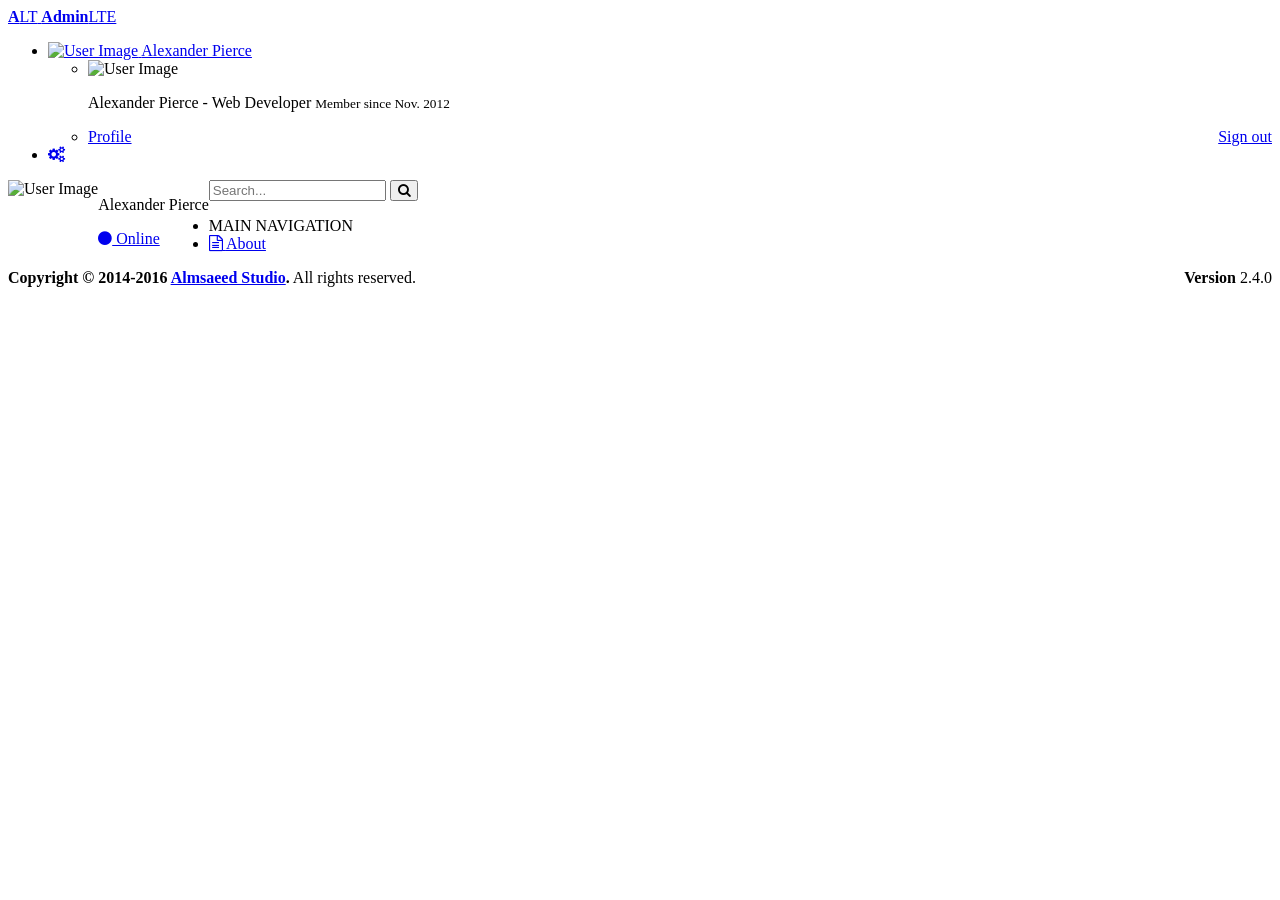
==== index.html @ 65853cda "first" ====
<!DOCTYPE html>
<html ng-app="scotchApp">
  <head>
    <meta charset="utf-8">
    <meta http-equiv="X-UA-Compatible" content="IE=edge,chrome=1">
    <meta name="viewport" content="width=device-width, initial-scale=1.0, maximum-scale=1.0">
    <base href="/spa/" />
    <!-- <link rel="stylesheet" href="//netdna.bootstrapcdn.com/bootstrap/3.0.0/css/bootstrap.min.css" /> -->
    <!-- <link rel="stylesheet" href="//netdna.bootstrapcdn.com/font-awesome/4.0.0/css/font-awesome.css" /> -->
    <!-- lte -->
    <link href="assets/lte/bootstrap/css/bootstrap.min.css" rel="stylesheet" type="text/css" />
    <link href="http://cdnjs.cloudflare.com/ajax/libs/font-awesome/4.5.0/css/font-awesome.min.css" rel="stylesheet" type="text/css" />
    <link href="https://cdnjs.cloudflare.com/ajax/libs/select2/4.0.3/css/select2.min.css" rel="stylesheet" />
    <!-- Ionicons -->
    <link href="http://cdnjs.cloudflare.com/ajax/libs/ionicons/2.0.1/css/ionicons.min.css" rel="stylesheet" type="text/css" />
    <link href="assets/lte/dist/css/lte.min.css" rel="stylesheet" type="text/css" />
    <link href="assets/lte/dist/css/skins/_all-skins.min.css" rel="stylesheet" type="text/css" />
    <link rel="stylesheet" href="assets/lte/plugins/datatables/dataTables.bootstrap.css">
    <link href="assets/lte/plugins/datepicker/datepicker3.css" rel="stylesheet" type="text/css" />
    <link href="assets/lte/plugins/daterangepicker/daterangepicker.css" rel="stylesheet" type="text/css" />
    <link rel="stylesheet" href="assets/lte/plugins/datepicker/datepicker3.css">
    <link href="assets/lte/plugins/pace/pace.css" rel="stylesheet" type="text/css" />
    <script src="https://ajax.googleapis.com/ajax/libs/angularjs/1.2.25/angular.min.js"></script>
    <script src="//ajax.googleapis.com/ajax/libs/angularjs/1.2.25/angular-route.js"></script>
    <script type="text/javascript" src="assets/ng/oclazyload/ocLazyLoad.min.js"></script>
    <script type="text/javascript" src="assets/ng/ngstorage/ngStorage.min.js"></script>
    <script src="script.js"></script>
    <!-- lte -->
    <script src="assets/lte/plugins/jQuery/jQuery-2.2.3.min.js"></script>
    <script src="assets/lte/dist/js/demo.js"></script>
    <script src="assets/lte/plugins/notify/bootstrap-notify.js"></script>
    <script src="assets/lte/bootstrap/js/bootstrap.min.js" type="text/javascript"></script>
    <script src="assets/lte/dist/js/app.min.js" type="text/javascript"></script>
    <script src="assets/lte/plugins/datatables/jquery.dataTables.min.js"></script>
    <script src="assets/lte/plugins/datatables/dataTables.bootstrap.min.js"></script>
    <script src="assets/lte/plugins/select2/select2.full.min.js"></script>
    <script src="assets/lte/plugins/ajaxupload/jquery.ajaxfileupload.js">
    </script>
    <script src="assets/lte/plugins/select2/select2.full.min.js"></script>
    <script src="assets/lte/plugins/datepicker/bootstrap-datepicker.js"></script>
    <script src="assets/lte/plugins/ckeditor/ckeditor.js"></script>
    <!-- <script src="assets/lte/plugins/pace/pace.js"></script> -->
    
  </head>
  <body ng-controller="mainController" class="hold-transition skin-green sidebar-mini">
    <div class="wrapper">
      <header class="main-header">
        <!-- Logo -->
        <a href="index2.html" class="logo">
          <span class="logo-mini"><b>A</b>LT</span>
          <span class="logo-lg"><b>Admin</b>LTE</span>
        </a>
        <nav class="navbar navbar-static-top">
          <a href="#" class="sidebar-toggle" data-toggle="push-menu" role="button">
            <span class="sr-only">Toggle navigation</span>
          </a>
          <div class="navbar-custom-menu">
            <ul class="nav navbar-nav">
              <li class="dropdown user user-menu">
                <a href="#" class="dropdown-toggle" data-toggle="dropdown">
                  <img src="assets/lte/dist/img/user2-160x160.jpg" class="user-image" alt="User Image">
                  <span class="hidden-xs">Alexander Pierce</span>
                </a>
                <ul class="dropdown-menu">
                  <li class="user-header">
                    <img src="assets/lte/dist/img/user2-160x160.jpg" class="img-circle" alt="User Image">
                    <p>
                      Alexander Pierce - Web Developer
                      <small>Member since Nov. 2012</small>
                    </p>
                  </li>
                  <li class="user-footer">
                    <div class="pull-left">
                      <a href="#" class="btn btn-default btn-flat">Profile</a>
                    </div>
                    <div class="pull-right">
                      <a href="#" class="btn btn-default btn-flat">Sign out</a>
                    </div>
                  </li>
                </ul>
              </li>
              <li>
                <a href="#" data-toggle="control-sidebar"><i class="fa fa-gears"></i></a>
              </li>
            </ul>
          </div>
        </nav>
      </header>
      <aside class="main-sidebar">
        <section class="sidebar">
          <div class="user-panel">
            <div class="pull-left image">
              <img src="assets/lte/dist/img/user2-160x160.jpg" class="img-circle" alt="User Image">
            </div>
            <div class="pull-left info">
              <p>Alexander Pierce</p>
              <a href="#"><i class="fa fa-circle text-success"></i> Online</a>
            </div>
          </div>
          <!-- search form -->
          <form action="#" method="get" class="sidebar-form">
            <div class="input-group">
              <input type="text" name="q" class="form-control" placeholder="Search...">
              <span class="input-group-btn">
                <button type="submit" name="search" id="search-btn" class="btn btn-flat"><i class="fa fa-search"></i>
                </button>
              </span>
            </div>
          </form>
          <ul class="sidebar-menu" data-widget="tree">
            <li class="header">MAIN NAVIGATION</li>
            <li class="treeview artikel">
              <a href="#/about">
                <i class="fa fa-file-text-o about "></i> <span>About</span>
              </a>
            </li>
          </ul>
        </section>
        <!-- /.sidebar -->
      </aside>
      <!-- MAIN CONTENT AND INJECTED VIEWS -->
      <div id="main">
        <!-- angular templating -->
        <!-- this is where content will be injected -->
        <div ng-view></div>
      </div>

      <footer class="main-footer">
        <div class="pull-right hidden-xs">
          <b>Version</b> 2.4.0
        </div>
        <strong>Copyright &copy; 2014-2016 <a href="https://adminlte.io">Almsaeed Studio</a>.</strong> All rights
        reserved.
      </footer>
      <!-- Control Sidebar -->
      <div class="control-sidebar-bg"></div>
    </div>
  </body>
</html>
---- assets/lte/dist/css/lte.min.css ----
@import url(https://fonts.googleapis.com/css?family=Source+Sans+Pro:300,400,600,700,300italic,400italic,600italic);/*!
 *   AdminLTE v2.3.8
 *   Author: Almsaeed Studio
 *	 Website: Almsaeed Studio <http://almsaeedstudio.com>
 *   License: Open source - MIT
 *           Please visit http://opensource.org/licenses/MIT for more information
!*/html,body{height:100%}.layout-boxed html,.layout-boxed body{height:100%}body{font-family:'Source Sans Pro','Helvetica Neue',Helvetica,Arial,sans-serif;font-weight:400;overflow-x:hidden;overflow-y:auto}.wrapper{height:100%;position:relative;overflow-x:hidden;overflow-y:auto}.wrapper:before,.wrapper:after{content:" ";display:table}.wrapper:after{clear:both}.layout-boxed .wrapper{max-width:1250px;margin:0 auto;min-height:100%;box-shadow:0 0 8px rgba(0,0,0,0.5);position:relative}.layout-boxed{background:url('../img/boxed-bg.jpg') repeat fixed}.content-wrapper,.right-side,.main-footer{-webkit-transition:-webkit-transform .3s ease-in-out,margin .3s ease-in-out;-moz-transition:-moz-transform .3s ease-in-out,margin .3s ease-in-out;-o-transition:-o-transform .3s ease-in-out,margin .3s ease-in-out;transition:transform .3s ease-in-out,margin .3s ease-in-out;margin-left:230px;z-index:820}.layout-top-nav .content-wrapper,.layout-top-nav .right-side,.layout-top-nav .main-footer{margin-left:0}@media (max-width:767px){.content-wrapper,.right-side,.main-footer{margin-left:0}}@media (min-width:768px){.sidebar-collapse .content-wrapper,.sidebar-collapse .right-side,.sidebar-collapse .main-footer{margin-left:0}}@media (max-width:767px){.sidebar-open .content-wrapper,.sidebar-open .right-side,.sidebar-open .main-footer{-webkit-transform:translate(230px, 0);-ms-transform:translate(230px, 0);-o-transform:translate(230px, 0);transform:translate(230px, 0)}}.content-wrapper,.right-side{min-height:100%;background-color:#ecf0f5;z-index:800}.main-footer{background:#fff;padding:15px;color:#444;border-top:1px solid #d2d6de}.fixed .main-header,.fixed .main-sidebar,.fixed .left-side{position:fixed}.fixed .main-header{top:0;right:0;left:0}.fixed .content-wrapper,.fixed .right-side{padding-top:50px}@media (max-width:767px){.fixed .content-wrapper,.fixed .right-side{padding-top:100px}}.fixed.layout-boxed .wrapper{max-width:100%}body.hold-transition .content-wrapper,body.hold-transition .right-side,body.hold-transition .main-footer,body.hold-transition .main-sidebar,body.hold-transition .left-side,body.hold-transition .main-header .navbar,body.hold-transition .main-header .logo{-webkit-transition:none;-o-transition:none;transition:none}.content{min-height:250px;padding:15px;margin-right:auto;margin-left:auto;padding-left:15px;padding-right:15px}h1,h2,h3,h4,h5,h6,.h1,.h2,.h3,.h4,.h5,.h6{font-family:'Source Sans Pro',sans-serif}a{color:#3c8dbc}a:hover,a:active,a:focus{outline:none;text-decoration:none;color:#72afd2}.page-header{margin:10px 0 20px 0;font-size:22px}.page-header>small{color:#666;display:block;margin-top:5px}.main-header{position:relative;max-height:100px;z-index:1030}.main-header .navbar{-webkit-transition:margin-left .3s ease-in-out;-o-transition:margin-left .3s ease-in-out;transition:margin-left .3s ease-in-out;margin-bottom:0;margin-left:230px;border:none;min-height:50px;border-radius:0}.layout-top-nav .main-header .navbar{margin-left:0}.main-header #navbar-search-input.form-control{background:rgba(255,255,255,0.2);border-color:transparent}.main-header #navbar-search-input.form-control:focus,.main-header #navbar-search-input.form-control:active{border-color:rgba(0,0,0,0.1);background:rgba(255,255,255,0.9)}.main-header #navbar-search-input.form-control::-moz-placeholder{color:#ccc;opacity:1}.main-header #navbar-search-input.form-control:-ms-input-placeholder{color:#ccc}.main-header #navbar-search-input.form-control::-webkit-input-placeholder{color:#ccc}.main-header .navbar-custom-menu,.main-header .navbar-right{float:right}@media (max-width:991px){.main-header .navbar-custom-menu a,.main-header .navbar-right a{color:inherit;background:transparent}}@media (max-width:767px){.main-header .navbar-right{float:none}.navbar-collapse .main-header .navbar-right{margin:7.5px -15px}.main-header .navbar-right>li{color:inherit;border:0}}.main-header .sidebar-toggle{float:left;background-color:transparent;background-image:none;padding:15px 15px;font-family:fontAwesome}.main-header .sidebar-toggle:before{content:"\f0c9"}.main-header .sidebar-toggle:hover{color:#fff}.main-header .sidebar-toggle:focus,.main-header .sidebar-toggle:active{background:transparent}.main-header .sidebar-toggle .icon-bar{display:none}.main-header .navbar .nav>li.user>a>.fa,.main-header .navbar .nav>li.user>a>.glyphicon,.main-header .navbar .nav>li.user>a>.ion{margin-right:5px}.main-header .navbar .nav>li>a>.label{position:absolute;top:9px;right:7px;text-align:center;font-size:9px;padding:2px 3px;line-height:.9}.main-header .logo{-webkit-transition:width .3s ease-in-out;-o-transition:width .3s ease-in-out;transition:width .3s ease-in-out;display:block;float:left;height:50px;font-size:20px;line-height:50px;text-align:center;width:230px;font-family:"Helvetica Neue",Helvetica,Arial,sans-serif;padding:0 15px;font-weight:300;overflow:hidden}.main-header .logo .logo-lg{display:block}.main-header .logo .logo-mini{display:none}.main-header .navbar-brand{color:#fff}.content-header{position:relative;padding:15px 15px 0 15px}.content-header>h1{margin:0;font-size:24px}.content-header>h1>small{font-size:15px;display:inline-block;padding-left:4px;font-weight:300}.content-header>.breadcrumb{float:right;background:transparent;margin-top:0;margin-bottom:0;font-size:12px;padding:7px 5px;position:absolute;top:15px;right:10px;border-radius:2px}.content-header>.breadcrumb>li>a{color:#444;text-decoration:none;display:inline-block}.content-header>.breadcrumb>li>a>.fa,.content-header>.breadcrumb>li>a>.glyphicon,.content-header>.breadcrumb>li>a>.ion{margin-right:5px}.content-header>.breadcrumb>li+li:before{content:'>\00a0'}@media (max-width:991px){.content-header>.breadcrumb{position:relative;margin-top:5px;top:0;right:0;float:none;background:#d2d6de;padding-left:10px}.content-header>.breadcrumb li:before{color:#97a0b3}}.navbar-toggle{color:#fff;border:0;margin:0;padding:15px 15px}@media (max-width:991px){.navbar-custom-menu .navbar-nav>li{float:left}.navbar-custom-menu .navbar-nav{margin:0;float:left}.navbar-custom-menu .navbar-nav>li>a{padding-top:15px;padding-bottom:15px;line-height:20px}}@media (max-width:767px){.main-header{position:relative}.main-header .logo,.main-header .navbar{width:100%;float:none}.main-header .navbar{margin:0}.main-header .navbar-custom-menu{float:right}}@media (max-width:991px){.navbar-collapse.pull-left{float:none !important}.navbar-collapse.pull-left+.navbar-custom-menu{display:block;position:absolute;top:0;right:40px}}.main-sidebar,.left-side{position:absolute;top:0;left:0;padding-top:50px;min-height:100%;width:230px;z-index:810;-webkit-transition:-webkit-transform .3s ease-in-out,width .3s ease-in-out;-moz-transition:-moz-transform .3s ease-in-out,width .3s ease-in-out;-o-transition:-o-transform .3s ease-in-out,width .3s ease-in-out;transition:transform .3s ease-in-out,width .3s ease-in-out}@media (max-width:767px){.main-sidebar,.left-side{padding-top:100px}}@media (max-width:767px){.main-sidebar,.left-side{-webkit-transform:translate(-230px, 0);-ms-transform:translate(-230px, 0);-o-transform:translate(-230px, 0);transform:translate(-230px, 0)}}@media (min-width:768px){.sidebar-collapse .main-sidebar,.sidebar-collapse .left-side{-webkit-transform:translate(-230px, 0);-ms-transform:translate(-230px, 0);-o-transform:translate(-230px, 0);transform:translate(-230px, 0)}}@media (max-width:767px){.sidebar-open .main-sidebar,.sidebar-open .left-side{-webkit-transform:translate(0, 0);-ms-transform:translate(0, 0);-o-transform:translate(0, 0);transform:translate(0, 0)}}.sidebar{padding-bottom:10px}.sidebar-form input:focus{border-color:transparent}.user-panel{position:relative;width:100%;padding:10px;overflow:hidden}.user-panel:before,.user-panel:after{content:" ";display:table}.user-panel:after{clear:both}.user-panel>.image>img{width:100%;max-width:45px;height:auto}.user-panel>.info{padding:5px 5px 5px 15px;line-height:1;position:absolute;left:55px}.user-panel>.info>p{font-weight:600;margin-bottom:9px}.user-panel>.info>a{text-decoration:none;padding-right:5px;margin-top:3px;font-size:11px}.user-panel>.info>a>.fa,.user-panel>.info>a>.ion,.user-panel>.info>a>.glyphicon{margin-right:3px}.sidebar-menu{list-style:none;margin:0;padding:0}.sidebar-menu>li{position:relative;margin:0;padding:0}.sidebar-menu>li>a{padding:12px 5px 12px 15px;display:block}.sidebar-menu>li>a>.fa,.sidebar-menu>li>a>.glyphicon,.sidebar-menu>li>a>.ion{width:20px}.sidebar-menu>li .label,.sidebar-menu>li .badge{margin-right:5px}.sidebar-menu>li .badge{margin-top:3px}.sidebar-menu li.header{padding:10px 25px 10px 15px;font-size:12px}.sidebar-menu li>a>.fa-angle-left,.sidebar-menu li>a>.pull-right-container>.fa-angle-left{width:auto;height:auto;padding:0;margin-right:10px}.sidebar-menu li>a>.fa-angle-left{position:absolute;top:50%;right:10px;margin-top:-8px}.sidebar-menu li.active>a>.fa-angle-left,.sidebar-menu li.active>a>.pull-right-container>.fa-angle-left{-webkit-transform:rotate(-90deg);-ms-transform:rotate(-90deg);-o-transform:rotate(-90deg);transform:rotate(-90deg)}.sidebar-menu li.active>.treeview-menu{display:block}.sidebar-menu .treeview-menu{display:none;list-style:none;padding:0;margin:0;padding-left:5px}.sidebar-menu .treeview-menu .treeview-menu{padding-left:20px}.sidebar-menu .treeview-menu>li{margin:0}.sidebar-menu .treeview-menu>li>a{padding:5px 5px 5px 15px;display:block;font-size:14px}.sidebar-menu .treeview-menu>li>a>.fa,.sidebar-menu .treeview-menu>li>a>.glyphicon,.sidebar-menu .treeview-menu>li>a>.ion{width:20px}.sidebar-menu .treeview-menu>li>a>.pull-right-container>.fa-angle-left,.sidebar-menu .treeview-menu>li>a>.pull-right-container>.fa-angle-down,.sidebar-menu .treeview-menu>li>a>.fa-angle-left,.sidebar-menu .treeview-menu>li>a>.fa-angle-down{width:auto}@media (min-width:768px){.sidebar-mini.sidebar-collapse .content-wrapper,.sidebar-mini.sidebar-collapse .right-side,.sidebar-mini.sidebar-collapse .main-footer{margin-left:50px !important;z-index:840}.sidebar-mini.sidebar-collapse .main-sidebar{-webkit-transform:translate(0, 0);-ms-transform:translate(0, 0);-o-transform:translate(0, 0);transform:translate(0, 0);width:50px !important;z-index:850}.sidebar-mini.sidebar-collapse .sidebar-menu>li{position:relative}.sidebar-mini.sidebar-collapse .sidebar-menu>li>a{margin-right:0}.sidebar-mini.sidebar-collapse .sidebar-menu>li>a>span{border-top-right-radius:4px}.sidebar-mini.sidebar-collapse .sidebar-menu>li:not(.treeview)>a>span{border-bottom-right-radius:4px}.sidebar-mini.sidebar-collapse .sidebar-menu>li>.treeview-menu{padding-top:5px;padding-bottom:5px;border-bottom-right-radius:4px}.sidebar-mini.sidebar-collapse .sidebar-menu>li:hover>a>span:not(.pull-right),.sidebar-mini.sidebar-collapse .sidebar-menu>li:hover>.treeview-menu{display:block !important;position:absolute;width:180px;left:50px}.sidebar-mini.sidebar-collapse .sidebar-menu>li:hover>a>span{top:0;margin-left:-3px;padding:12px 5px 12px 20px;background-color:inherit}.sidebar-mini.sidebar-collapse .sidebar-menu>li:hover>a>.pull-right-container{position:relative!important;float:right;width:auto!important;left:180px !important;top:-22px !important;z-index:900}.sidebar-mini.sidebar-collapse .sidebar-menu>li:hover>a>.pull-right-container>.label:not(:first-of-type){display:none}.sidebar-mini.sidebar-collapse .sidebar-menu>li:hover>.treeview-menu{top:44px;margin-left:0}.sidebar-mini.sidebar-collapse .main-sidebar .user-panel>.info,.sidebar-mini.sidebar-collapse .sidebar-form,.sidebar-mini.sidebar-collapse .sidebar-menu>li>a>span,.sidebar-mini.sidebar-collapse .sidebar-menu>li>.treeview-menu,.sidebar-mini.sidebar-collapse .sidebar-menu>li>a>.pull-right,.sidebar-mini.sidebar-collapse .sidebar-menu li.header{display:none !important;-webkit-transform:translateZ(0)}.sidebar-mini.sidebar-collapse .main-header .logo{width:50px}.sidebar-mini.sidebar-collapse .main-header .logo>.logo-mini{display:block;margin-left:-15px;margin-right:-15px;font-size:18px}.sidebar-mini.sidebar-collapse .main-header .logo>.logo-lg{display:none}.sidebar-mini.sidebar-collapse .main-header .navbar{margin-left:50px}}.sidebar-menu,.main-sidebar .user-panel,.sidebar-menu>li.header{white-space:nowrap;overflow:hidden}.sidebar-menu:hover{overflow:visible}.sidebar-form,.sidebar-menu>li.header{overflow:hidden;text-overflow:clip}.sidebar-menu li>a{position:relative}.sidebar-menu li>a>.pull-right-container{position:absolute;right:10px;top:50%;margin-top:-7px}.control-sidebar-bg{position:fixed;z-index:1000;bottom:0}.control-sidebar-bg,.control-sidebar{top:0;right:-230px;width:230px;-webkit-transition:right .3s ease-in-out;-o-transition:right .3s ease-in-out;transition:right .3s ease-in-out}.control-sidebar{position:absolute;padding-top:50px;z-index:1010}@media (max-width:768px){.control-sidebar{padding-top:100px}}.control-sidebar>.tab-content{padding:10px 15px}.control-sidebar.control-sidebar-open,.control-sidebar.control-sidebar-open+.control-sidebar-bg{right:0}.control-sidebar-open .control-sidebar-bg,.control-sidebar-open .control-sidebar{right:0}@media (min-width:768px){.control-sidebar-open .content-wrapper,.control-sidebar-open .right-side,.control-sidebar-open .main-footer{margin-right:230px}}.nav-tabs.control-sidebar-tabs>li:first-of-type>a,.nav-tabs.control-sidebar-tabs>li:first-of-type>a:hover,.nav-tabs.control-sidebar-tabs>li:first-of-type>a:focus{border-left-width:0}.nav-tabs.control-sidebar-tabs>li>a{border-radius:0}.nav-tabs.control-sidebar-tabs>li>a,.nav-tabs.control-sidebar-tabs>li>a:hover{border-top:none;border-right:none;border-left:1px solid transparent;border-bottom:1px solid transparent}.nav-tabs.control-sidebar-tabs>li>a .icon{font-size:16px}.nav-tabs.control-sidebar-tabs>li.active>a,.nav-tabs.control-sidebar-tabs>li.active>a:hover,.nav-tabs.control-sidebar-tabs>li.active>a:focus,.nav-tabs.control-sidebar-tabs>li.active>a:active{border-top:none;border-right:none;border-bottom:none}@media (max-width:768px){.nav-tabs.control-sidebar-tabs{display:table}.nav-tabs.control-sidebar-tabs>li{display:table-cell}}.control-sidebar-heading{font-weight:400;font-size:16px;padding:10px 0;margin-bottom:10px}.control-sidebar-subheading{display:block;font-weight:400;font-size:14px}.control-sidebar-menu{list-style:none;padding:0;margin:0 -15px}.control-sidebar-menu>li>a{display:block;padding:10px 15px}.control-sidebar-menu>li>a:before,.control-sidebar-menu>li>a:after{content:" ";display:table}.control-sidebar-menu>li>a:after{clear:both}.control-sidebar-menu>li>a>.control-sidebar-subheading{margin-top:0}.control-sidebar-menu .menu-icon{float:left;width:35px;height:35px;border-radius:50%;text-align:center;line-height:35px}.control-sidebar-menu .menu-info{margin-left:45px;margin-top:3px}.control-sidebar-menu .menu-info>.control-sidebar-subheading{margin:0}.control-sidebar-menu .menu-info>p{margin:0;font-size:11px}.control-sidebar-menu .progress{margin:0}.control-sidebar-dark{color:#b8c7ce}.control-sidebar-dark,.control-sidebar-dark+.control-sidebar-bg{background:#222d32}.control-sidebar-dark .nav-tabs.control-sidebar-tabs{border-bottom:#1c2529}.control-sidebar-dark .nav-tabs.control-sidebar-tabs>li>a{background:#181f23;color:#b8c7ce}.control-sidebar-dark .nav-tabs.control-sidebar-tabs>li>a,.control-sidebar-dark .nav-tabs.control-sidebar-tabs>li>a:hover,.control-sidebar-dark .nav-tabs.control-sidebar-tabs>li>a:focus{border-left-color:#141a1d;border-bottom-color:#141a1d}.control-sidebar-dark .nav-tabs.control-sidebar-tabs>li>a:hover,.control-sidebar-dark .nav-tabs.control-sidebar-tabs>li>a:focus,.control-sidebar-dark .nav-tabs.control-sidebar-tabs>li>a:active{background:#1c2529}.control-sidebar-dark .nav-tabs.control-sidebar-tabs>li>a:hover{color:#fff}.control-sidebar-dark .nav-tabs.control-sidebar-tabs>li.active>a,.control-sidebar-dark .nav-tabs.control-sidebar-tabs>li.active>a:hover,.control-sidebar-dark .nav-tabs.control-sidebar-tabs>li.active>a:focus,.control-sidebar-dark .nav-tabs.control-sidebar-tabs>li.active>a:active{background:#222d32;color:#fff}.control-sidebar-dark .control-sidebar-heading,.control-sidebar-dark .control-sidebar-subheading{color:#fff}.control-sidebar-dark .control-sidebar-menu>li>a:hover{background:#1e282c}.control-sidebar-dark .control-sidebar-menu>li>a .menu-info>p{color:#b8c7ce}.control-sidebar-light{color:#5e5e5e}.control-sidebar-light,.control-sidebar-light+.control-sidebar-bg{background:#f9fafc;border-left:1px solid #d2d6de}.control-sidebar-light .nav-tabs.control-sidebar-tabs{border-bottom:#d2d6de}.control-sidebar-light .nav-tabs.control-sidebar-tabs>li>a{background:#e8ecf4;color:#444}.control-sidebar-light .nav-tabs.control-sidebar-tabs>li>a,.control-sidebar-light .nav-tabs.control-sidebar-tabs>li>a:hover,.control-sidebar-light .nav-tabs.control-sidebar-tabs>li>a:focus{border-left-color:#d2d6de;border-bottom-color:#d2d6de}.control-sidebar-light .nav-tabs.control-sidebar-tabs>li>a:hover,.control-sidebar-light .nav-tabs.control-sidebar-tabs>li>a:focus,.control-sidebar-light .nav-tabs.control-sidebar-tabs>li>a:active{background:#eff1f7}.control-sidebar-light .nav-tabs.control-sidebar-tabs>li.active>a,.control-sidebar-light .nav-tabs.control-sidebar-tabs>li.active>a:hover,.control-sidebar-light .nav-tabs.control-sidebar-tabs>li.active>a:focus,.control-sidebar-light .nav-tabs.control-sidebar-tabs>li.active>a:active{background:#f9fafc;color:#111}.control-sidebar-light .control-sidebar-heading,.control-sidebar-light .control-sidebar-subheading{color:#111}.control-sidebar-light .control-sidebar-menu{margin-left:-14px}.control-sidebar-light .control-sidebar-menu>li>a:hover{background:#f4f4f5}.control-sidebar-light .control-sidebar-menu>li>a .menu-info>p{color:#5e5e5e}.dropdown-menu{box-shadow:none;border-color:#eee}.dropdown-menu>li>a{color:#777}.dropdown-menu>li>a>.glyphicon,.dropdown-menu>li>a>.fa,.dropdown-menu>li>a>.ion{margin-right:10px}.dropdown-menu>li>a:hover{background-color:#e1e3e9;color:#333}.dropdown-menu>.divider{background-color:#eee}.navbar-nav>.notifications-menu>.dropdown-menu,.navbar-nav>.messages-menu>.dropdown-menu,.navbar-nav>.tasks-menu>.dropdown-menu{width:280px;padding:0 0 0 0;margin:0;top:100%}.navbar-nav>.notifications-menu>.dropdown-menu>li,.navbar-nav>.messages-menu>.dropdown-menu>li,.navbar-nav>.tasks-menu>.dropdown-menu>li{position:relative}.navbar-nav>.notifications-menu>.dropdown-menu>li.header,.navbar-nav>.messages-menu>.dropdown-menu>li.header,.navbar-nav>.tasks-menu>.dropdown-menu>li.header{border-top-left-radius:4px;border-top-right-radius:4px;border-bottom-right-radius:0;border-bottom-left-radius:0;background-color:#ffffff;padding:7px 10px;border-bottom:1px solid #f4f4f4;color:#444444;font-size:14px}.navbar-nav>.notifications-menu>.dropdown-menu>li.footer>a,.navbar-nav>.messages-menu>.dropdown-menu>li.footer>a,.navbar-nav>.tasks-menu>.dropdown-menu>li.footer>a{border-top-left-radius:0;border-top-right-radius:0;border-bottom-right-radius:4px;border-bottom-left-radius:4px;font-size:12px;background-color:#fff;padding:7px 10px;border-bottom:1px solid #eeeeee;color:#444 !important;text-align:center}@media (max-width:991px){.navbar-nav>.notifications-menu>.dropdown-menu>li.footer>a,.navbar-nav>.messages-menu>.dropdown-menu>li.footer>a,.navbar-nav>.tasks-menu>.dropdown-menu>li.footer>a{background:#fff !important;color:#444 !important}}.navbar-nav>.notifications-menu>.dropdown-menu>li.footer>a:hover,.navbar-nav>.messages-menu>.dropdown-menu>li.footer>a:hover,.navbar-nav>.tasks-menu>.dropdown-menu>li.footer>a:hover{text-decoration:none;font-weight:normal}.navbar-nav>.notifications-menu>.dropdown-menu>li .menu,.navbar-nav>.messages-menu>.dropdown-menu>li .menu,.navbar-nav>.tasks-menu>.dropdown-menu>li .menu{max-height:200px;margin:0;padding:0;list-style:none;overflow-x:hidden}.navbar-nav>.notifications-menu>.dropdown-menu>li .menu>li>a,.navbar-nav>.messages-menu>.dropdown-menu>li .menu>li>a,.navbar-nav>.tasks-menu>.dropdown-menu>li .menu>li>a{display:block;white-space:nowrap;border-bottom:1px solid #f4f4f4}.navbar-nav>.notifications-menu>.dropdown-menu>li .menu>li>a:hover,.navbar-nav>.messages-menu>.dropdown-menu>li .menu>li>a:hover,.navbar-nav>.tasks-menu>.dropdown-menu>li .menu>li>a:hover{background:#f4f4f4;text-decoration:none}.navbar-nav>.notifications-menu>.dropdown-menu>li .menu>li>a{color:#444444;overflow:hidden;text-overflow:ellipsis;padding:10px}.navbar-nav>.notifications-menu>.dropdown-menu>li .menu>li>a>.glyphicon,.navbar-nav>.notifications-menu>.dropdown-menu>li .menu>li>a>.fa,.navbar-nav>.notifications-menu>.dropdown-menu>li .menu>li>a>.ion{width:20px}.navbar-nav>.messages-menu>.dropdown-menu>li .menu>li>a{margin:0;padding:10px 10px}.navbar-nav>.messages-menu>.dropdown-menu>li .menu>li>a>div>img{margin:auto 10px auto auto;width:40px;height:40px}.navbar-nav>.messages-menu>.dropdown-menu>li .menu>li>a>h4{padding:0;margin:0 0 0 45px;color:#444444;font-size:15px;position:relative}.navbar-nav>.messages-menu>.dropdown-menu>li .menu>li>a>h4>small{color:#999999;font-size:10px;position:absolute;top:0;right:0}.navbar-nav>.messages-menu>.dropdown-menu>li .menu>li>a>p{margin:0 0 0 45px;font-size:12px;color:#888888}.navbar-nav>.messages-menu>.dropdown-menu>li .menu>li>a:before,.navbar-nav>.messages-menu>.dropdown-menu>li .menu>li>a:after{content:" ";display:table}.navbar-nav>.messages-menu>.dropdown-menu>li .menu>li>a:after{clear:both}.navbar-nav>.tasks-menu>.dropdown-menu>li .menu>li>a{padding:10px}.navbar-nav>.tasks-menu>.dropdown-menu>li .menu>li>a>h3{font-size:14px;padding:0;margin:0 0 10px 0;color:#666666}.navbar-nav>.tasks-menu>.dropdown-menu>li .menu>li>a>.progress{padding:0;margin:0}.navbar-nav>.user-menu>.dropdown-menu{border-top-right-radius:0;border-top-left-radius:0;padding:1px 0 0 0;border-top-width:0;width:280px}.navbar-nav>.user-menu>.dropdown-menu,.navbar-nav>.user-menu>.dropdown-menu>.user-body{border-bottom-right-radius:4px;border-bottom-left-radius:4px}.navbar-nav>.user-menu>.dropdown-menu>li.user-header{height:175px;padding:10px;text-align:center}.navbar-nav>.user-menu>.dropdown-menu>li.user-header>img{z-index:5;height:90px;width:90px;border:3px solid;border-color:transparent;border-color:rgba(255,255,255,0.2)}.navbar-nav>.user-menu>.dropdown-menu>li.user-header>p{z-index:5;color:#fff;color:rgba(255,255,255,0.8);font-size:17px;margin-top:10px}.navbar-nav>.user-menu>.dropdown-menu>li.user-header>p>small{display:block;font-size:12px}.navbar-nav>.user-menu>.dropdown-menu>.user-body{padding:15px;border-bottom:1px solid #f4f4f4;border-top:1px solid #dddddd}.navbar-nav>.user-menu>.dropdown-menu>.user-body:before,.navbar-nav>.user-menu>.dropdown-menu>.user-body:after{content:" ";display:table}.navbar-nav>.user-menu>.dropdown-menu>.user-body:after{clear:both}.navbar-nav>.user-menu>.dropdown-menu>.user-body a{color:#444 !important}@media (max-width:991px){.navbar-nav>.user-menu>.dropdown-menu>.user-body a{background:#fff !important;color:#444 !important}}.navbar-nav>.user-menu>.dropdown-menu>.user-footer{background-color:#f9f9f9;padding:10px}.navbar-nav>.user-menu>.dropdown-menu>.user-footer:before,.navbar-nav>.user-menu>.dropdown-menu>.user-footer:after{content:" ";display:table}.navbar-nav>.user-menu>.dropdown-menu>.user-footer:after{clear:both}.navbar-nav>.user-menu>.dropdown-menu>.user-footer .btn-default{color:#666666}@media (max-width:991px){.navbar-nav>.user-menu>.dropdown-menu>.user-footer .btn-default:hover{background-color:#f9f9f9}}.navbar-nav>.user-menu .user-image{float:left;width:25px;height:25px;border-radius:50%;margin-right:10px;margin-top:-2px}@media (max-width:767px){.navbar-nav>.user-menu .user-image{float:none;margin-right:0;margin-top:-8px;line-height:10px}}.open:not(.dropup)>.animated-dropdown-menu{backface-visibility:visible !important;-webkit-animation:flipInX .7s both;-o-animation:flipInX .7s both;animation:flipInX .7s both}@keyframes flipInX{0%{transform:perspective(400px) rotate3d(1, 0, 0, 90deg);transition-timing-function:ease-in;opacity:0}40%{transform:perspective(400px) rotate3d(1, 0, 0, -20deg);transition-timing-function:ease-in}60%{transform:perspective(400px) rotate3d(1, 0, 0, 10deg);opacity:1}80%{transform:perspective(400px) rotate3d(1, 0, 0, -5deg)}100%{transform:perspective(400px)}}@-webkit-keyframes flipInX{0%{-webkit-transform:perspective(400px) rotate3d(1, 0, 0, 90deg);-webkit-transition-timing-function:ease-in;opacity:0}40%{-webkit-transform:perspective(400px) rotate3d(1, 0, 0, -20deg);-webkit-transition-timing-function:ease-in}60%{-webkit-transform:perspective(400px) rotate3d(1, 0, 0, 10deg);opacity:1}80%{-webkit-transform:perspective(400px) rotate3d(1, 0, 0, -5deg)}100%{-webkit-transform:perspective(400px)}}.navbar-custom-menu>.navbar-nav>li{position:relative}.navbar-custom-menu>.navbar-nav>li>.dropdown-menu{position:absolute;right:0;left:auto}@media (max-width:991px){.navbar-custom-menu>.navbar-nav{float:right}.navbar-custom-menu>.navbar-nav>li{position:static}.navbar-custom-menu>.navbar-nav>li>.dropdown-menu{position:absolute;right:5%;left:auto;border:1px solid #ddd;background:#fff}}.form-control{border-radius:0;box-shadow:none;border-color:#d2d6de}.form-control:focus{border-color:#3c8dbc;box-shadow:none}.form-control::-moz-placeholder,.form-control:-ms-input-placeholder,.form-control::-webkit-input-placeholder{color:#bbb;opacity:1}.form-control:not(select){-webkit-appearance:none;-moz-appearance:none;appearance:none}.form-group.has-success label{color:#00a65a}.form-group.has-success .form-control,.form-group.has-success .input-group-addon{border-color:#00a65a;box-shadow:none}.form-group.has-success .help-block{color:#00a65a}.form-group.has-warning label{color:#f39c12}.form-group.has-warning .form-control,.form-group.has-warning .input-group-addon{border-color:#f39c12;box-shadow:none}.form-group.has-warning .help-block{color:#f39c12}.form-group.has-error label{color:#dd4b39}.form-group.has-error .form-control,.form-group.has-error .input-group-addon{border-color:#dd4b39;box-shadow:none}.form-group.has-error .help-block{color:#dd4b39}.input-group .input-group-addon{border-radius:0;border-color:#d2d6de;background-color:#fff}.btn-group-vertical .btn.btn-flat:first-of-type,.btn-group-vertical .btn.btn-flat:last-of-type{border-radius:0}.icheck>label{padding-left:0}.form-control-feedback.fa{line-height:34px}.input-lg+.form-control-feedback.fa,.input-group-lg+.form-control-feedback.fa,.form-group-lg .form-control+.form-control-feedback.fa{line-height:46px}.input-sm+.form-control-feedback.fa,.input-group-sm+.form-control-feedback.fa,.form-group-sm .form-control+.form-control-feedback.fa{line-height:30px}.progress,.progress>.progress-bar{-webkit-box-shadow:none;box-shadow:none}.progress,.progress>.progress-bar,.progress .progress-bar,.progress>.progress-bar .progress-bar{border-radius:1px}.progress.sm,.progress-sm{height:10px}.progress.sm,.progress-sm,.progress.sm .progress-bar,.progress-sm .progress-bar{border-radius:1px}.progress.xs,.progress-xs{height:7px}.progress.xs,.progress-xs,.progress.xs .progress-bar,.progress-xs .progress-bar{border-radius:1px}.progress.xxs,.progress-xxs{height:3px}.progress.xxs,.progress-xxs,.progress.xxs .progress-bar,.progress-xxs .progress-bar{border-radius:1px}.progress.vertical{position:relative;width:30px;height:200px;display:inline-block;margin-right:10px}.progress.vertical>.progress-bar{width:100%;position:absolute;bottom:0}.progress.vertical.sm,.progress.vertical.progress-sm{width:20px}.progress.vertical.xs,.progress.vertical.progress-xs{width:10px}.progress.vertical.xxs,.progress.vertical.progress-xxs{width:3px}.progress-group .progress-text{font-weight:600}.progress-group .progress-number{float:right}.table tr>td .progress{margin:0}.progress-bar-light-blue,.progress-bar-primary{background-color:#3c8dbc}.progress-striped .progress-bar-light-blue,.progress-striped .progress-bar-primary{background-image:-webkit-linear-gradient(45deg, rgba(255,255,255,0.15) 25%, transparent 25%, transparent 50%, rgba(255,255,255,0.15) 50%, rgba(255,255,255,0.15) 75%, transparent 75%, transparent);background-image:-o-linear-gradient(45deg, rgba(255,255,255,0.15) 25%, transparent 25%, transparent 50%, rgba(255,255,255,0.15) 50%, rgba(255,255,255,0.15) 75%, transparent 75%, transparent);background-image:linear-gradient(45deg, rgba(255,255,255,0.15) 25%, transparent 25%, transparent 50%, rgba(255,255,255,0.15) 50%, rgba(255,255,255,0.15) 75%, transparent 75%, transparent)}.progress-bar-green,.progress-bar-success{background-color:#00a65a}.progress-striped .progress-bar-green,.progress-striped .progress-bar-success{background-image:-webkit-linear-gradient(45deg, rgba(255,255,255,0.15) 25%, transparent 25%, transparent 50%, rgba(255,255,255,0.15) 50%, rgba(255,255,255,0.15) 75%, transparent 75%, transparent);background-image:-o-linear-gradient(45deg, rgba(255,255,255,0.15) 25%, transparent 25%, transparent 50%, rgba(255,255,255,0.15) 50%, rgba(255,255,255,0.15) 75%, transparent 75%, transparent);background-image:linear-gradient(45deg, rgba(255,255,255,0.15) 25%, transparent 25%, transparent 50%, rgba(255,255,255,0.15) 50%, rgba(255,255,255,0.15) 75%, transparent 75%, transparent)}.progress-bar-aqua,.progress-bar-info{background-color:#00c0ef}.progress-striped .progress-bar-aqua,.progress-striped .progress-bar-info{background-image:-webkit-linear-gradient(45deg, rgba(255,255,255,0.15) 25%, transparent 25%, transparent 50%, rgba(255,255,255,0.15) 50%, rgba(255,255,255,0.15) 75%, transparent 75%, transparent);background-image:-o-linear-gradient(45deg, rgba(255,255,255,0.15) 25%, transparent 25%, transparent 50%, rgba(255,255,255,0.15) 50%, rgba(255,255,255,0.15) 75%, transparent 75%, transparent);background-image:linear-gradient(45deg, rgba(255,255,255,0.15) 25%, transparent 25%, transparent 50%, rgba(255,255,255,0.15) 50%, rgba(255,255,255,0.15) 75%, transparent 75%, transparent)}.progress-bar-yellow,.progress-bar-warning{background-color:#f39c12}.progress-striped .progress-bar-yellow,.progress-striped .progress-bar-warning{background-image:-webkit-linear-gradient(45deg, rgba(255,255,255,0.15) 25%, transparent 25%, transparent 50%, rgba(255,255,255,0.15) 50%, rgba(255,255,255,0.15) 75%, transparent 75%, transparent);background-image:-o-linear-gradient(45deg, rgba(255,255,255,0.15) 25%, transparent 25%, transparent 50%, rgba(255,255,255,0.15) 50%, rgba(255,255,255,0.15) 75%, transparent 75%, transparent);background-image:linear-gradient(45deg, rgba(255,255,255,0.15) 25%, transparent 25%, transparent 50%, rgba(255,255,255,0.15) 50%, rgba(255,255,255,0.15) 75%, transparent 75%, transparent)}.progress-bar-red,.progress-bar-danger{background-color:#dd4b39}.progress-striped .progress-bar-red,.progress-striped .progress-bar-danger{background-image:-webkit-linear-gradient(45deg, rgba(255,255,255,0.15) 25%, transparent 25%, transparent 50%, rgba(255,255,255,0.15) 50%, rgba(255,255,255,0.15) 75%, transparent 75%, transparent);background-image:-o-linear-gradient(45deg, rgba(255,255,255,0.15) 25%, transparent 25%, transparent 50%, rgba(255,255,255,0.15) 50%, rgba(255,255,255,0.15) 75%, transparent 75%, transparent);background-image:linear-gradient(45deg, rgba(255,255,255,0.15) 25%, transparent 25%, transparent 50%, rgba(255,255,255,0.15) 50%, rgba(255,255,255,0.15) 75%, transparent 75%, transparent)}.small-box{border-radius:2px;position:relative;display:block;margin-bottom:20px;box-shadow:0 1px 1px rgba(0,0,0,0.1)}.small-box>.inner{padding:10px}.small-box>.small-box-footer{position:relative;text-align:center;padding:3px 0;color:#fff;color:rgba(255,255,255,0.8);display:block;z-index:10;background:rgba(0,0,0,0.1);text-decoration:none}.small-box>.small-box-footer:hover{color:#fff;background:rgba(0,0,0,0.15)}.small-box h3{font-size:38px;font-weight:bold;margin:0 0 10px 0;white-space:nowrap;padding:0}.small-box p{font-size:15px}.small-box p>small{display:block;color:#f9f9f9;font-size:13px;margin-top:5px}.small-box h3,.small-box p{z-index:5}.small-box .icon{-webkit-transition:all .3s linear;-o-transition:all .3s linear;transition:all .3s linear;position:absolute;top:-10px;right:10px;z-index:0;font-size:90px;color:rgba(0,0,0,0.15)}.small-box:hover{text-decoration:none;color:#f9f9f9}.small-box:hover .icon{font-size:95px}@media (max-width:767px){.small-box{text-align:center}.small-box .icon{display:none}.small-box p{font-size:12px}}.box{position:relative;border-radius:3px;background:#ffffff;border-top:3px solid #d2d6de;margin-bottom:20px;width:100%;box-shadow:0 1px 1px rgba(0,0,0,0.1)}.box.box-primary{border-top-color:#3c8dbc}.box.box-info{border-top-color:#00c0ef}.box.box-danger{border-top-color:#dd4b39}.box.box-warning{border-top-color:#f39c12}.box.box-success{border-top-color:#00a65a}.box.box-default{border-top-color:#d2d6de}.box.collapsed-box .box-body,.box.collapsed-box .box-footer{display:none}.box .nav-stacked>li{border-bottom:1px solid #f4f4f4;margin:0}.box .nav-stacked>li:last-of-type{border-bottom:none}.box.height-control .box-body{max-height:300px;overflow:auto}.box .border-right{border-right:1px solid #f4f4f4}.box .border-left{border-left:1px solid #f4f4f4}.box.box-solid{border-top:0}.box.box-solid>.box-header .btn.btn-default{background:transparent}.box.box-solid>.box-header .btn:hover,.box.box-solid>.box-header a:hover{background:rgba(0,0,0,0.1)}.box.box-solid.box-default{border:1px solid #d2d6de}.box.box-solid.box-default>.box-header{color:#444;background:#d2d6de;background-color:#d2d6de}.box.box-solid.box-default>.box-header a,.box.box-solid.box-default>.box-header .btn{color:#444}.box.box-solid.box-primary{border:1px solid #3c8dbc}.box.box-solid.box-primary>.box-header{color:#fff;background:#3c8dbc;background-color:#3c8dbc}.box.box-solid.box-primary>.box-header a,.box.box-solid.box-primary>.box-header .btn{color:#fff}.box.box-solid.box-info{border:1px solid #00c0ef}.box.box-solid.box-info>.box-header{color:#fff;background:#00c0ef;background-color:#00c0ef}.box.box-solid.box-info>.box-header a,.box.box-solid.box-info>.box-header .btn{color:#fff}.box.box-solid.box-danger{border:1px solid #dd4b39}.box.box-solid.box-danger>.box-header{color:#fff;background:#dd4b39;background-color:#dd4b39}.box.box-solid.box-danger>.box-header a,.box.box-solid.box-danger>.box-header .btn{color:#fff}.box.box-solid.box-warning{border:1px solid #f39c12}.box.box-solid.box-warning>.box-header{color:#fff;background:#f39c12;background-color:#f39c12}.box.box-solid.box-warning>.box-header a,.box.box-solid.box-warning>.box-header .btn{color:#fff}.box.box-solid.box-success{border:1px solid #00a65a}.box.box-solid.box-success>.box-header{color:#fff;background:#00a65a;background-color:#00a65a}.box.box-solid.box-success>.box-header a,.box.box-solid.box-success>.box-header .btn{color:#fff}.box.box-solid>.box-header>.box-tools .btn{border:0;box-shadow:none}.box.box-solid[class*='bg']>.box-header{color:#fff}.box .box-group>.box{margin-bottom:5px}.box .knob-label{text-align:center;color:#333;font-weight:100;font-size:12px;margin-bottom:0.3em}.box>.overlay,.overlay-wrapper>.overlay,.box>.loading-img,.overlay-wrapper>.loading-img{position:absolute;top:0;left:0;width:100%;height:100%}.box .overlay,.overlay-wrapper .overlay{z-index:50;background:rgba(255,255,255,0.7);border-radius:3px}.box .overlay>.fa,.overlay-wrapper .overlay>.fa{position:absolute;top:50%;left:50%;margin-left:-15px;margin-top:-15px;color:#000;font-size:30px}.box .overlay.dark,.overlay-wrapper .overlay.dark{background:rgba(0,0,0,0.5)}.box-header:before,.box-body:before,.box-footer:before,.box-header:after,.box-body:after,.box-footer:after{content:" ";display:table}.box-header:after,.box-body:after,.box-footer:after{clear:both}.box-header{color:#444;display:block;padding:10px;position:relative}.box-header.with-border{border-bottom:1px solid #f4f4f4}.collapsed-box .box-header.with-border{border-bottom:none}.box-header>.fa,.box-header>.glyphicon,.box-header>.ion,.box-header .box-title{display:inline-block;font-size:18px;margin:0;line-height:1}.box-header>.fa,.box-header>.glyphicon,.box-header>.ion{margin-right:5px}.box-header>.box-tools{position:absolute;right:10px;top:5px}.box-header>.box-tools [data-toggle="tooltip"]{position:relative}.box-header>.box-tools.pull-right .dropdown-menu{right:0;left:auto}.box-header>.box-tools .dropdown-menu>li>a{color:#444!important}.btn-box-tool{padding:5px;font-size:12px;background:transparent;color:#97a0b3}.open .btn-box-tool,.btn-box-tool:hover{color:#606c84}.btn-box-tool.btn:active{box-shadow:none}.box-body{border-top-left-radius:0;border-top-right-radius:0;border-bottom-right-radius:3px;border-bottom-left-radius:3px;padding:10px}.no-header .box-body{border-top-right-radius:3px;border-top-left-radius:3px}.box-body>.table{margin-bottom:0}.box-body .fc{margin-top:5px}.box-body .full-width-chart{margin:-19px}.box-body.no-padding .full-width-chart{margin:-9px}.box-body .box-pane{border-top-left-radius:0;border-top-right-radius:0;border-bottom-right-radius:0;border-bottom-left-radius:3px}.box-body .box-pane-right{border-top-left-radius:0;border-top-right-radius:0;border-bottom-right-radius:3px;border-bottom-left-radius:0}.box-footer{border-top-left-radius:0;border-top-right-radius:0;border-bottom-right-radius:3px;border-bottom-left-radius:3px;border-top:1px solid #f4f4f4;padding:10px;background-color:#fff}.chart-legend{margin:10px 0}@media (max-width:991px){.chart-legend>li{float:left;margin-right:10px}}.box-comments{background:#f7f7f7}.box-comments .box-comment{padding:8px 0;border-bottom:1px solid #eee}.box-comments .box-comment:before,.box-comments .box-comment:after{content:" ";display:table}.box-comments .box-comment:after{clear:both}.box-comments .box-comment:last-of-type{border-bottom:0}.box-comments .box-comment:first-of-type{padding-top:0}.box-comments .box-comment img{float:left}.box-comments .comment-text{margin-left:40px;color:#555}.box-comments .username{color:#444;display:block;font-weight:600}.box-comments .text-muted{font-weight:400;font-size:12px}.todo-list{margin:0;padding:0;list-style:none;overflow:auto}.todo-list>li{border-radius:2px;padding:10px;background:#f4f4f4;margin-bottom:2px;border-left:2px solid #e6e7e8;color:#444}.todo-list>li:last-of-type{margin-bottom:0}.todo-list>li>input[type='checkbox']{margin:0 10px 0 5px}.todo-list>li .text{display:inline-block;margin-left:5px;font-weight:600}.todo-list>li .label{margin-left:10px;font-size:9px}.todo-list>li .tools{display:none;float:right;color:#dd4b39}.todo-list>li .tools>.fa,.todo-list>li .tools>.glyphicon,.todo-list>li .tools>.ion{margin-right:5px;cursor:pointer}.todo-list>li:hover .tools{display:inline-block}.todo-list>li.done{color:#999}.todo-list>li.done .text{text-decoration:line-through;font-weight:500}.todo-list>li.done .label{background:#d2d6de !important}.todo-list .danger{border-left-color:#dd4b39}.todo-list .warning{border-left-color:#f39c12}.todo-list .info{border-left-color:#00c0ef}.todo-list .success{border-left-color:#00a65a}.todo-list .primary{border-left-color:#3c8dbc}.todo-list .handle{display:inline-block;cursor:move;margin:0 5px}.chat{padding:5px 20px 5px 10px}.chat .item{margin-bottom:10px}.chat .item:before,.chat .item:after{content:" ";display:table}.chat .item:after{clear:both}.chat .item>img{width:40px;height:40px;border:2px solid transparent;border-radius:50%}.chat .item>.online{border:2px solid #00a65a}.chat .item>.offline{border:2px solid #dd4b39}.chat .item>.message{margin-left:55px;margin-top:-40px}.chat .item>.message>.name{display:block;font-weight:600}.chat .item>.attachment{border-radius:3px;background:#f4f4f4;margin-left:65px;margin-right:15px;padding:10px}.chat .item>.attachment>h4{margin:0 0 5px 0;font-weight:600;font-size:14px}.chat .item>.attachment>p,.chat .item>.attachment>.filename{font-weight:600;font-size:13px;font-style:italic;margin:0}.chat .item>.attachment:before,.chat .item>.attachment:after{content:" ";display:table}.chat .item>.attachment:after{clear:both}.box-input{max-width:200px}.modal .panel-body{color:#444}.info-box{display:block;min-height:90px;background:#fff;width:100%;box-shadow:0 1px 1px rgba(0,0,0,0.1);border-radius:2px;margin-bottom:15px}.info-box small{font-size:14px}.info-box .progress{background:rgba(0,0,0,0.2);margin:5px -10px 5px -10px;height:2px}.info-box .progress,.info-box .progress .progress-bar{border-radius:0}.info-box .progress .progress-bar{background:#fff}.info-box-icon{border-top-left-radius:2px;border-top-right-radius:0;border-bottom-right-radius:0;border-bottom-left-radius:2px;display:block;float:left;height:90px;width:90px;text-align:center;font-size:45px;line-height:90px;background:rgba(0,0,0,0.2)}.info-box-icon>img{max-width:100%}.info-box-content{padding:5px 10px;margin-left:90px}.info-box-number{display:block;font-weight:bold;font-size:18px}.progress-description,.info-box-text{display:block;font-size:14px;white-space:nowrap;overflow:hidden;text-overflow:ellipsis}.info-box-text{text-transform:uppercase}.info-box-more{display:block}.progress-description{margin:0}.timeline{position:relative;margin:0 0 30px 0;padding:0;list-style:none}.timeline:before{content:'';position:absolute;top:0;bottom:0;width:4px;background:#ddd;left:31px;margin:0;border-radius:2px}.timeline>li{position:relative;margin-right:10px;margin-bottom:15px}.timeline>li:before,.timeline>li:after{content:" ";display:table}.timeline>li:after{clear:both}.timeline>li>.timeline-item{-webkit-box-shadow:0 1px 1px rgba(0,0,0,0.1);box-shadow:0 1px 1px rgba(0,0,0,0.1);border-radius:3px;margin-top:0;background:#fff;color:#444;margin-left:60px;margin-right:15px;padding:0;position:relative}.timeline>li>.timeline-item>.time{color:#999;float:right;padding:10px;font-size:12px}.timeline>li>.timeline-item>.timeline-header{margin:0;color:#555;border-bottom:1px solid #f4f4f4;padding:10px;font-size:16px;line-height:1.1}.timeline>li>.timeline-item>.timeline-header>a{font-weight:600}.timeline>li>.timeline-item>.timeline-body,.timeline>li>.timeline-item>.timeline-footer{padding:10px}.timeline>li>.fa,.timeline>li>.glyphicon,.timeline>li>.ion{width:30px;height:30px;font-size:15px;line-height:30px;position:absolute;color:#666;background:#d2d6de;border-radius:50%;text-align:center;left:18px;top:0}.timeline>.time-label>span{font-weight:600;padding:5px;display:inline-block;background-color:#fff;border-radius:4px}.timeline-inverse>li>.timeline-item{background:#f0f0f0;border:1px solid #ddd;-webkit-box-shadow:none;box-shadow:none}.timeline-inverse>li>.timeline-item>.timeline-header{border-bottom-color:#ddd}.btn{border-radius:3px;-webkit-box-shadow:none;box-shadow:none;border:1px solid transparent}.btn.uppercase{text-transform:uppercase}.btn.btn-flat{border-radius:0;-webkit-box-shadow:none;-moz-box-shadow:none;box-shadow:none;border-width:1px}.btn:active{-webkit-box-shadow:inset 0 3px 5px rgba(0,0,0,0.125);-moz-box-shadow:inset 0 3px 5px rgba(0,0,0,0.125);box-shadow:inset 0 3px 5px rgba(0,0,0,0.125)}.btn:focus{outline:none}.btn.btn-file{position:relative;overflow:hidden}.btn.btn-file>input[type='file']{position:absolute;top:0;right:0;min-width:100%;min-height:100%;font-size:100px;text-align:right;opacity:0;filter:alpha(opacity=0);outline:none;background:white;cursor:inherit;display:block}.btn-default{background-color:#f4f4f4;color:#444;border-color:#ddd}.btn-default:hover,.btn-default:active,.btn-default.hover{background-color:#e7e7e7}.btn-primary{background-color:#3c8dbc;border-color:#367fa9}.btn-primary:hover,.btn-primary:active,.btn-primary.hover{background-color:#367fa9}.btn-success{background-color:#00a65a;border-color:#008d4c}.btn-success:hover,.btn-success:active,.btn-success.hover{background-color:#008d4c}.btn-info{background-color:#00c0ef;border-color:#00acd6}.btn-info:hover,.btn-info:active,.btn-info.hover{background-color:#00acd6}.btn-danger{background-color:#dd4b39;border-color:#d73925}.btn-danger:hover,.btn-danger:active,.btn-danger.hover{background-color:#d73925}.btn-warning{background-color:#f39c12;border-color:#e08e0b}.btn-warning:hover,.btn-warning:active,.btn-warning.hover{background-color:#e08e0b}.btn-outline{border:1px solid #fff;background:transparent;color:#fff}.btn-outline:hover,.btn-outline:focus,.btn-outline:active{color:rgba(255,255,255,0.7);border-color:rgba(255,255,255,0.7)}.btn-link{-webkit-box-shadow:none;box-shadow:none}.btn[class*='bg-']:hover{-webkit-box-shadow:inset 0 0 100px rgba(0,0,0,0.2);box-shadow:inset 0 0 100px rgba(0,0,0,0.2)}.btn-app{border-radius:3px;position:relative;padding:15px 5px;margin:0 0 10px 10px;min-width:80px;height:60px;text-align:center;color:#666;border:1px solid #ddd;background-color:#f4f4f4;font-size:12px}.btn-app>.fa,.btn-app>.glyphicon,.btn-app>.ion{font-size:20px;display:block}.btn-app:hover{background:#f4f4f4;color:#444;border-color:#aaa}.btn-app:active,.btn-app:focus{-webkit-box-shadow:inset 0 3px 5px rgba(0,0,0,0.125);-moz-box-shadow:inset 0 3px 5px rgba(0,0,0,0.125);box-shadow:inset 0 3px 5px rgba(0,0,0,0.125)}.btn-app>.badge{position:absolute;top:-3px;right:-10px;font-size:10px;font-weight:400}.callout{border-radius:3px;margin:0 0 20px 0;padding:15px 30px 15px 15px;border-left:5px solid #eee}.callout a{color:#fff;text-decoration:underline}.callout a:hover{color:#eee}.callout h4{margin-top:0;font-weight:600}.callout p:last-child{margin-bottom:0}.callout code,.callout .highlight{background-color:#fff}.callout.callout-danger{border-color:#c23321}.callout.callout-warning{border-color:#c87f0a}.callout.callout-info{border-color:#0097bc}.callout.callout-success{border-color:#00733e}.alert{border-radius:3px}.alert h4{font-weight:600}.alert .icon{margin-right:10px}.alert .close{color:#000;opacity:.2;filter:alpha(opacity=20)}.alert .close:hover{opacity:.5;filter:alpha(opacity=50)}.alert a{color:#fff;text-decoration:underline}.alert-success{border-color:#008d4c}.alert-danger,.alert-error{border-color:#d73925}.alert-warning{border-color:#e08e0b}.alert-info{border-color:#00acd6}.nav>li>a:hover,.nav>li>a:active,.nav>li>a:focus{color:#444;background:#f7f7f7}.nav-pills>li>a{border-radius:0;border-top:3px solid transparent;color:#444}.nav-pills>li>a>.fa,.nav-pills>li>a>.glyphicon,.nav-pills>li>a>.ion{margin-right:5px}.nav-pills>li.active>a,.nav-pills>li.active>a:hover,.nav-pills>li.active>a:focus{border-top-color:#3c8dbc}.nav-pills>li.active>a{font-weight:600}.nav-stacked>li>a{border-radius:0;border-top:0;border-left:3px solid transparent;color:#444}.nav-stacked>li.active>a,.nav-stacked>li.active>a:hover{background:transparent;color:#444;border-top:0;border-left-color:#3c8dbc}.nav-stacked>li.header{border-bottom:1px solid #ddd;color:#777;margin-bottom:10px;padding:5px 10px;text-transform:uppercase}.nav-tabs-custom{margin-bottom:20px;background:#fff;box-shadow:0 1px 1px rgba(0,0,0,0.1);border-radius:3px}.nav-tabs-custom>.nav-tabs{margin:0;border-bottom-color:#f4f4f4;border-top-right-radius:3px;border-top-left-radius:3px}.nav-tabs-custom>.nav-tabs>li{border-top:3px solid transparent;margin-bottom:-2px;margin-right:5px}.nav-tabs-custom>.nav-tabs>li>a{color:#444;border-radius:0}.nav-tabs-custom>.nav-tabs>li>a.text-muted{color:#999}.nav-tabs-custom>.nav-tabs>li>a,.nav-tabs-custom>.nav-tabs>li>a:hover{background:transparent;margin:0}.nav-tabs-custom>.nav-tabs>li>a:hover{color:#999}.nav-tabs-custom>.nav-tabs>li:not(.active)>a:hover,.nav-tabs-custom>.nav-tabs>li:not(.active)>a:focus,.nav-tabs-custom>.nav-tabs>li:not(.active)>a:active{border-color:transparent}.nav-tabs-custom>.nav-tabs>li.active{border-top-color:#3c8dbc}.nav-tabs-custom>.nav-tabs>li.active>a,.nav-tabs-custom>.nav-tabs>li.active:hover>a{background-color:#fff;color:#444}.nav-tabs-custom>.nav-tabs>li.active>a{border-top-color:transparent;border-left-color:#f4f4f4;border-right-color:#f4f4f4}.nav-tabs-custom>.nav-tabs>li:first-of-type{margin-left:0}.nav-tabs-custom>.nav-tabs>li:first-of-type.active>a{border-left-color:transparent}.nav-tabs-custom>.nav-tabs.pull-right{float:none !important}.nav-tabs-custom>.nav-tabs.pull-right>li{float:right}.nav-tabs-custom>.nav-tabs.pull-right>li:first-of-type{margin-right:0}.nav-tabs-custom>.nav-tabs.pull-right>li:first-of-type>a{border-left-width:1px}.nav-tabs-custom>.nav-tabs.pull-right>li:first-of-type.active>a{border-left-color:#f4f4f4;border-right-color:transparent}.nav-tabs-custom>.nav-tabs>li.header{line-height:35px;padding:0 10px;font-size:20px;color:#444}.nav-tabs-custom>.nav-tabs>li.header>.fa,.nav-tabs-custom>.nav-tabs>li.header>.glyphicon,.nav-tabs-custom>.nav-tabs>li.header>.ion{margin-right:5px}.nav-tabs-custom>.tab-content{background:#fff;padding:10px;border-bottom-right-radius:3px;border-bottom-left-radius:3px}.nav-tabs-custom .dropdown.open>a:active,.nav-tabs-custom .dropdown.open>a:focus{background:transparent;color:#999}.nav-tabs-custom.tab-primary>.nav-tabs>li.active{border-top-color:#3c8dbc}.nav-tabs-custom.tab-info>.nav-tabs>li.active{border-top-color:#00c0ef}.nav-tabs-custom.tab-danger>.nav-tabs>li.active{border-top-color:#dd4b39}.nav-tabs-custom.tab-warning>.nav-tabs>li.active{border-top-color:#f39c12}.nav-tabs-custom.tab-success>.nav-tabs>li.active{border-top-color:#00a65a}.nav-tabs-custom.tab-default>.nav-tabs>li.active{border-top-color:#d2d6de}.pagination>li>a{background:#fafafa;color:#666}.pagination.pagination-flat>li>a{border-radius:0 !important}.products-list{list-style:none;margin:0;padding:0}.products-list>.item{border-radius:3px;-webkit-box-shadow:0 1px 1px rgba(0,0,0,0.1);box-shadow:0 1px 1px rgba(0,0,0,0.1);padding:10px 0;background:#fff}.products-list>.item:before,.products-list>.item:after{content:" ";display:table}.products-list>.item:after{clear:both}.products-list .product-img{float:left}.products-list .product-img img{width:50px;height:50px}.products-list .product-info{margin-left:60px}.products-list .product-title{font-weight:600}.products-list .product-description{display:block;color:#999;overflow:hidden;white-space:nowrap;text-overflow:ellipsis}.product-list-in-box>.item{-webkit-box-shadow:none;box-shadow:none;border-radius:0;border-bottom:1px solid #f4f4f4}.product-list-in-box>.item:last-of-type{border-bottom-width:0}.table>thead>tr>th,.table>tbody>tr>th,.table>tfoot>tr>th,.table>thead>tr>td,.table>tbody>tr>td,.table>tfoot>tr>td{border-top:1px solid #f4f4f4}.table>thead>tr>th{border-bottom:2px solid #f4f4f4}.table tr td .progress{margin-top:5px}.table-bordered{border:1px solid #f4f4f4}.table-bordered>thead>tr>th,.table-bordered>tbody>tr>th,.table-bordered>tfoot>tr>th,.table-bordered>thead>tr>td,.table-bordered>tbody>tr>td,.table-bordered>tfoot>tr>td{border:1px solid #f4f4f4}.table-bordered>thead>tr>th,.table-bordered>thead>tr>td{border-bottom-width:2px}.table.no-border,.table.no-border td,.table.no-border th{border:0}table.text-center,table.text-center td,table.text-center th{text-align:center}.table.align th{text-align:left}.table.align td{text-align:right}.label-default{background-color:#d2d6de;color:#444}.direct-chat .box-body{border-bottom-right-radius:0;border-bottom-left-radius:0;position:relative;overflow-x:hidden;padding:0}.direct-chat.chat-pane-open .direct-chat-contacts{-webkit-transform:translate(0, 0);-ms-transform:translate(0, 0);-o-transform:translate(0, 0);transform:translate(0, 0)}.direct-chat-messages{-webkit-transform:translate(0, 0);-ms-transform:translate(0, 0);-o-transform:translate(0, 0);transform:translate(0, 0);padding:10px;height:250px;overflow:auto}.direct-chat-msg,.direct-chat-text{display:block}.direct-chat-msg{margin-bottom:10px}.direct-chat-msg:before,.direct-chat-msg:after{content:" ";display:table}.direct-chat-msg:after{clear:both}.direct-chat-messages,.direct-chat-contacts{-webkit-transition:-webkit-transform .5s ease-in-out;-moz-transition:-moz-transform .5s ease-in-out;-o-transition:-o-transform .5s ease-in-out;transition:transform .5s ease-in-out}.direct-chat-text{border-radius:5px;position:relative;padding:5px 10px;background:#d2d6de;border:1px solid #d2d6de;margin:5px 0 0 50px;color:#444}.direct-chat-text:after,.direct-chat-text:before{position:absolute;right:100%;top:15px;border:solid transparent;border-right-color:#d2d6de;content:' ';height:0;width:0;pointer-events:none}.direct-chat-text:after{border-width:5px;margin-top:-5px}.direct-chat-text:before{border-width:6px;margin-top:-6px}.right .direct-chat-text{margin-right:50px;margin-left:0}.right .direct-chat-text:after,.right .direct-chat-text:before{right:auto;left:100%;border-right-color:transparent;border-left-color:#d2d6de}.direct-chat-img{border-radius:50%;float:left;width:40px;height:40px}.right .direct-chat-img{float:right}.direct-chat-info{display:block;margin-bottom:2px;font-size:12px}.direct-chat-name{font-weight:600}.direct-chat-timestamp{color:#999}.direct-chat-contacts-open .direct-chat-contacts{-webkit-transform:translate(0, 0);-ms-transform:translate(0, 0);-o-transform:translate(0, 0);transform:translate(0, 0)}.direct-chat-contacts{-webkit-transform:translate(101%, 0);-ms-transform:translate(101%, 0);-o-transform:translate(101%, 0);transform:translate(101%, 0);position:absolute;top:0;bottom:0;height:250px;width:100%;background:#222d32;color:#fff;overflow:auto}.contacts-list>li{border-bottom:1px solid rgba(0,0,0,0.2);padding:10px;margin:0}.contacts-list>li:before,.contacts-list>li:after{content:" ";display:table}.contacts-list>li:after{clear:both}.contacts-list>li:last-of-type{border-bottom:none}.contacts-list-img{border-radius:50%;width:40px;float:left}.contacts-list-info{margin-left:45px;color:#fff}.contacts-list-name,.contacts-list-status{display:block}.contacts-list-name{font-weight:600}.contacts-list-status{font-size:12px}.contacts-list-date{color:#aaa;font-weight:normal}.contacts-list-msg{color:#999}.direct-chat-danger .right>.direct-chat-text{background:#dd4b39;border-color:#dd4b39;color:#fff}.direct-chat-danger .right>.direct-chat-text:after,.direct-chat-danger .right>.direct-chat-text:before{border-left-color:#dd4b39}.direct-chat-primary .right>.direct-chat-text{background:#3c8dbc;border-color:#3c8dbc;color:#fff}.direct-chat-primary .right>.direct-chat-text:after,.direct-chat-primary .right>.direct-chat-text:before{border-left-color:#3c8dbc}.direct-chat-warning .right>.direct-chat-text{background:#f39c12;border-color:#f39c12;color:#fff}.direct-chat-warning .right>.direct-chat-text:after,.direct-chat-warning .right>.direct-chat-text:before{border-left-color:#f39c12}.direct-chat-info .right>.direct-chat-text{background:#00c0ef;border-color:#00c0ef;color:#fff}.direct-chat-info .right>.direct-chat-text:after,.direct-chat-info .right>.direct-chat-text:before{border-left-color:#00c0ef}.direct-chat-success .right>.direct-chat-text{background:#00a65a;border-color:#00a65a;color:#fff}.direct-chat-success .right>.direct-chat-text:after,.direct-chat-success .right>.direct-chat-text:before{border-left-color:#00a65a}.users-list>li{width:25%;float:left;padding:10px;text-align:center}.users-list>li img{border-radius:50%;max-width:100%;height:auto}.users-list>li>a:hover,.users-list>li>a:hover .users-list-name{color:#999}.users-list-name,.users-list-date{display:block}.users-list-name{font-weight:600;color:#444;overflow:hidden;white-space:nowrap;text-overflow:ellipsis}.users-list-date{color:#999;font-size:12px}.carousel-control.left,.carousel-control.right{background-image:none}.carousel-control>.fa{font-size:40px;position:absolute;top:50%;z-index:5;display:inline-block;margin-top:-20px}.modal{background:rgba(0,0,0,0.3)}.modal-content{border-radius:0;-webkit-box-shadow:0 2px 3px rgba(0,0,0,0.125);box-shadow:0 2px 3px rgba(0,0,0,0.125);border:0}@media (min-width:768px){.modal-content{-webkit-box-shadow:0 2px 3px rgba(0,0,0,0.125);box-shadow:0 2px 3px rgba(0,0,0,0.125)}}.modal-header{border-bottom-color:#f4f4f4}.modal-footer{border-top-color:#f4f4f4}.modal-primary .modal-header,.modal-primary .modal-footer{border-color:#307095}.modal-warning .modal-header,.modal-warning .modal-footer{border-color:#c87f0a}.modal-info .modal-header,.modal-info .modal-footer{border-color:#0097bc}.modal-success .modal-header,.modal-success .modal-footer{border-color:#00733e}.modal-danger .modal-header,.modal-danger .modal-footer{border-color:#c23321}.box-widget{border:none;position:relative}.widget-user .widget-user-header{padding:20px;height:120px;border-top-right-radius:3px;border-top-left-radius:3px}.widget-user .widget-user-username{margin-top:0;margin-bottom:5px;font-size:25px;font-weight:300;text-shadow:0 1px 1px rgba(0,0,0,0.2)}.widget-user .widget-user-desc{margin-top:0}.widget-user .widget-user-image{position:absolute;top:65px;left:50%;margin-left:-45px}.widget-user .widget-user-image>img{width:90px;height:auto;border:3px solid #fff}.widget-user .box-footer{padding-top:30px}.widget-user-2 .widget-user-header{padding:20px;border-top-right-radius:3px;border-top-left-radius:3px}.widget-user-2 .widget-user-username{margin-top:5px;margin-bottom:5px;font-size:25px;font-weight:300}.widget-user-2 .widget-user-desc{margin-top:0}.widget-user-2 .widget-user-username,.widget-user-2 .widget-user-desc{margin-left:75px}.widget-user-2 .widget-user-image>img{width:65px;height:auto;float:left}.mailbox-messages>.table{margin:0}.mailbox-controls{padding:5px}.mailbox-controls.with-border{border-bottom:1px solid #f4f4f4}.mailbox-read-info{border-bottom:1px solid #f4f4f4;padding:10px}.mailbox-read-info h3{font-size:20px;margin:0}.mailbox-read-info h5{margin:0;padding:5px 0 0 0}.mailbox-read-time{color:#999;font-size:13px}.mailbox-read-message{padding:10px}.mailbox-attachments li{float:left;width:200px;border:1px solid #eee;margin-bottom:10px;margin-right:10px}.mailbox-attachment-name{font-weight:bold;color:#666}.mailbox-attachment-icon,.mailbox-attachment-info,.mailbox-attachment-size{display:block}.mailbox-attachment-info{padding:10px;background:#f4f4f4}.mailbox-attachment-size{color:#999;font-size:12px}.mailbox-attachment-icon{text-align:center;font-size:65px;color:#666;padding:20px 10px}.mailbox-attachment-icon.has-img{padding:0}.mailbox-attachment-icon.has-img>img{max-width:100%;height:auto}.lockscreen{background:#d2d6de}.lockscreen-logo{font-size:35px;text-align:center;margin-bottom:25px;font-weight:300}.lockscreen-logo a{color:#444}.lockscreen-wrapper{max-width:400px;margin:0 auto;margin-top:10%}.lockscreen .lockscreen-name{text-align:center;font-weight:600}.lockscreen-item{border-radius:4px;padding:0;background:#fff;position:relative;margin:10px auto 30px auto;width:290px}.lockscreen-image{border-radius:50%;position:absolute;left:-10px;top:-25px;background:#fff;padding:5px;z-index:10}.lockscreen-image>img{border-radius:50%;width:70px;height:70px}.lockscreen-credentials{margin-left:70px}.lockscreen-credentials .form-control{border:0}.lockscreen-credentials .btn{background-color:#fff;border:0;padding:0 10px}.lockscreen-footer{margin-top:10px}.login-logo,.register-logo{font-size:35px;text-align:center;margin-bottom:25px;font-weight:300}.login-logo a,.register-logo a{color:#444}.login-page,.register-page{background:#d2d6de}.login-box,.register-box{width:360px;margin:7% auto}@media (max-width:768px){.login-box,.register-box{width:90%;margin-top:20px}}.login-box-body,.register-box-body{background:#fff;padding:20px;border-top:0;color:#666}.login-box-body .form-control-feedback,.register-box-body .form-control-feedback{color:#777}.login-box-msg,.register-box-msg{margin:0;text-align:center;padding:0 20px 20px 20px}.social-auth-links{margin:10px 0}.error-page{width:600px;margin:20px auto 0 auto}@media (max-width:991px){.error-page{width:100%}}.error-page>.headline{float:left;font-size:100px;font-weight:300}@media (max-width:991px){.error-page>.headline{float:none;text-align:center}}.error-page>.error-content{margin-left:190px;display:block}@media (max-width:991px){.error-page>.error-content{margin-left:0}}.error-page>.error-content>h3{font-weight:300;font-size:25px}@media (max-width:991px){.error-page>.error-content>h3{text-align:center}}.invoice{position:relative;background:#fff;border:1px solid #f4f4f4;padding:20px;margin:10px 25px}.invoice-title{margin-top:0}.profile-user-img{margin:0 auto;width:100px;padding:3px;border:3px solid #d2d6de}.profile-username{font-size:21px;margin-top:5px}.post{border-bottom:1px solid #d2d6de;margin-bottom:15px;padding-bottom:15px;color:#666}.post:last-of-type{border-bottom:0;margin-bottom:0;padding-bottom:0}.post .user-block{margin-bottom:15px}.btn-social{position:relative;padding-left:44px;text-align:left;white-space:nowrap;overflow:hidden;text-overflow:ellipsis}.btn-social>:first-child{position:absolute;left:0;top:0;bottom:0;width:32px;line-height:34px;font-size:1.6em;text-align:center;border-right:1px solid rgba(0,0,0,0.2)}.btn-social.btn-lg{padding-left:61px}.btn-social.btn-lg>:first-child{line-height:45px;width:45px;font-size:1.8em}.btn-social.btn-sm{padding-left:38px}.btn-social.btn-sm>:first-child{line-height:28px;width:28px;font-size:1.4em}.btn-social.btn-xs{padding-left:30px}.btn-social.btn-xs>:first-child{line-height:20px;width:20px;font-size:1.2em}.btn-social-icon{position:relative;padding-left:44px;text-align:left;white-space:nowrap;overflow:hidden;text-overflow:ellipsis;height:34px;width:34px;padding:0}.btn-social-icon>:first-child{position:absolute;left:0;top:0;bottom:0;width:32px;line-height:34px;font-size:1.6em;text-align:center;border-right:1px solid rgba(0,0,0,0.2)}.btn-social-icon.btn-lg{padding-left:61px}.btn-social-icon.btn-lg>:first-child{line-height:45px;width:45px;font-size:1.8em}.btn-social-icon.btn-sm{padding-left:38px}.btn-social-icon.btn-sm>:first-child{line-height:28px;width:28px;font-size:1.4em}.btn-social-icon.btn-xs{padding-left:30px}.btn-social-icon.btn-xs>:first-child{line-height:20px;width:20px;font-size:1.2em}.btn-social-icon>:first-child{border:none;text-align:center;width:100%}.btn-social-icon.btn-lg{height:45px;width:45px;padding-left:0;padding-right:0}.btn-social-icon.btn-sm{height:30px;width:30px;padding-left:0;padding-right:0}.btn-social-icon.btn-xs{height:22px;width:22px;padding-left:0;padding-right:0}.btn-adn{color:#fff;background-color:#d87a68;border-color:rgba(0,0,0,0.2)}.btn-adn:focus,.btn-adn.focus{color:#fff;background-color:#ce563f;border-color:rgba(0,0,0,0.2)}.btn-adn:hover{color:#fff;background-color:#ce563f;border-color:rgba(0,0,0,0.2)}.btn-adn:active,.btn-adn.active,.open>.dropdown-toggle.btn-adn{color:#fff;background-color:#ce563f;border-color:rgba(0,0,0,0.2)}.btn-adn:active,.btn-adn.active,.open>.dropdown-toggle.btn-adn{background-image:none}.btn-adn .badge{color:#d87a68;background-color:#fff}.btn-bitbucket{color:#fff;background-color:#205081;border-color:rgba(0,0,0,0.2)}.btn-bitbucket:focus,.btn-bitbucket.focus{color:#fff;background-color:#163758;border-color:rgba(0,0,0,0.2)}.btn-bitbucket:hover{color:#fff;background-color:#163758;border-color:rgba(0,0,0,0.2)}.btn-bitbucket:active,.btn-bitbucket.active,.open>.dropdown-toggle.btn-bitbucket{color:#fff;background-color:#163758;border-color:rgba(0,0,0,0.2)}.btn-bitbucket:active,.btn-bitbucket.active,.open>.dropdown-toggle.btn-bitbucket{background-image:none}.btn-bitbucket .badge{color:#205081;background-color:#fff}.btn-dropbox{color:#fff;background-color:#1087dd;border-color:rgba(0,0,0,0.2)}.btn-dropbox:focus,.btn-dropbox.focus{color:#fff;background-color:#0d6aad;border-color:rgba(0,0,0,0.2)}.btn-dropbox:hover{color:#fff;background-color:#0d6aad;border-color:rgba(0,0,0,0.2)}.btn-dropbox:active,.btn-dropbox.active,.open>.dropdown-toggle.btn-dropbox{color:#fff;background-color:#0d6aad;border-color:rgba(0,0,0,0.2)}.btn-dropbox:active,.btn-dropbox.active,.open>.dropdown-toggle.btn-dropbox{background-image:none}.btn-dropbox .badge{color:#1087dd;background-color:#fff}.btn-facebook{color:#fff;background-color:#3b5998;border-color:rgba(0,0,0,0.2)}.btn-facebook:focus,.btn-facebook.focus{color:#fff;background-color:#2d4373;border-color:rgba(0,0,0,0.2)}.btn-facebook:hover{color:#fff;background-color:#2d4373;border-color:rgba(0,0,0,0.2)}.btn-facebook:active,.btn-facebook.active,.open>.dropdown-toggle.btn-facebook{color:#fff;background-color:#2d4373;border-color:rgba(0,0,0,0.2)}.btn-facebook:active,.btn-facebook.active,.open>.dropdown-toggle.btn-facebook{background-image:none}.btn-facebook .badge{color:#3b5998;background-color:#fff}.btn-flickr{color:#fff;background-color:#ff0084;border-color:rgba(0,0,0,0.2)}.btn-flickr:focus,.btn-flickr.focus{color:#fff;background-color:#cc006a;border-color:rgba(0,0,0,0.2)}.btn-flickr:hover{color:#fff;background-color:#cc006a;border-color:rgba(0,0,0,0.2)}.btn-flickr:active,.btn-flickr.active,.open>.dropdown-toggle.btn-flickr{color:#fff;background-color:#cc006a;border-color:rgba(0,0,0,0.2)}.btn-flickr:active,.btn-flickr.active,.open>.dropdown-toggle.btn-flickr{background-image:none}.btn-flickr .badge{color:#ff0084;background-color:#fff}.btn-foursquare{color:#fff;background-color:#f94877;border-color:rgba(0,0,0,0.2)}.btn-foursquare:focus,.btn-foursquare.focus{color:#fff;background-color:#f71752;border-color:rgba(0,0,0,0.2)}.btn-foursquare:hover{color:#fff;background-color:#f71752;border-color:rgba(0,0,0,0.2)}.btn-foursquare:active,.btn-foursquare.active,.open>.dropdown-toggle.btn-foursquare{color:#fff;background-color:#f71752;border-color:rgba(0,0,0,0.2)}.btn-foursquare:active,.btn-foursquare.active,.open>.dropdown-toggle.btn-foursquare{background-image:none}.btn-foursquare .badge{color:#f94877;background-color:#fff}.btn-github{color:#fff;background-color:#444;border-color:rgba(0,0,0,0.2)}.btn-github:focus,.btn-github.focus{color:#fff;background-color:#2b2b2b;border-color:rgba(0,0,0,0.2)}.btn-github:hover{color:#fff;background-color:#2b2b2b;border-color:rgba(0,0,0,0.2)}.btn-github:active,.btn-github.active,.open>.dropdown-toggle.btn-github{color:#fff;background-color:#2b2b2b;border-color:rgba(0,0,0,0.2)}.btn-github:active,.btn-github.active,.open>.dropdown-toggle.btn-github{background-image:none}.btn-github .badge{color:#444;background-color:#fff}.btn-google{color:#fff;background-color:#dd4b39;border-color:rgba(0,0,0,0.2)}.btn-google:focus,.btn-google.focus{color:#fff;background-color:#c23321;border-color:rgba(0,0,0,0.2)}.btn-google:hover{color:#fff;background-color:#c23321;border-color:rgba(0,0,0,0.2)}.btn-google:active,.btn-google.active,.open>.dropdown-toggle.btn-google{color:#fff;background-color:#c23321;border-color:rgba(0,0,0,0.2)}.btn-google:active,.btn-google.active,.open>.dropdown-toggle.btn-google{background-image:none}.btn-google .badge{color:#dd4b39;background-color:#fff}.btn-instagram{color:#fff;background-color:#3f729b;border-color:rgba(0,0,0,0.2)}.btn-instagram:focus,.btn-instagram.focus{color:#fff;background-color:#305777;border-color:rgba(0,0,0,0.2)}.btn-instagram:hover{color:#fff;background-color:#305777;border-color:rgba(0,0,0,0.2)}.btn-instagram:active,.btn-instagram.active,.open>.dropdown-toggle.btn-instagram{color:#fff;background-color:#305777;border-color:rgba(0,0,0,0.2)}.btn-instagram:active,.btn-instagram.active,.open>.dropdown-toggle.btn-instagram{background-image:none}.btn-instagram .badge{color:#3f729b;background-color:#fff}.btn-linkedin{color:#fff;background-color:#007bb6;border-color:rgba(0,0,0,0.2)}.btn-linkedin:focus,.btn-linkedin.focus{color:#fff;background-color:#005983;border-color:rgba(0,0,0,0.2)}.btn-linkedin:hover{color:#fff;background-color:#005983;border-color:rgba(0,0,0,0.2)}.btn-linkedin:active,.btn-linkedin.active,.open>.dropdown-toggle.btn-linkedin{color:#fff;background-color:#005983;border-color:rgba(0,0,0,0.2)}.btn-linkedin:active,.btn-linkedin.active,.open>.dropdown-toggle.btn-linkedin{background-image:none}.btn-linkedin .badge{color:#007bb6;background-color:#fff}.btn-microsoft{color:#fff;background-color:#2672ec;border-color:rgba(0,0,0,0.2)}.btn-microsoft:focus,.btn-microsoft.focus{color:#fff;background-color:#125acd;border-color:rgba(0,0,0,0.2)}.btn-microsoft:hover{color:#fff;background-color:#125acd;border-color:rgba(0,0,0,0.2)}.btn-microsoft:active,.btn-microsoft.active,.open>.dropdown-toggle.btn-microsoft{color:#fff;background-color:#125acd;border-color:rgba(0,0,0,0.2)}.btn-microsoft:active,.btn-microsoft.active,.open>.dropdown-toggle.btn-microsoft{background-image:none}.btn-microsoft .badge{color:#2672ec;background-color:#fff}.btn-openid{color:#fff;background-color:#f7931e;border-color:rgba(0,0,0,0.2)}.btn-openid:focus,.btn-openid.focus{color:#fff;background-color:#da7908;border-color:rgba(0,0,0,0.2)}.btn-openid:hover{color:#fff;background-color:#da7908;border-color:rgba(0,0,0,0.2)}.btn-openid:active,.btn-openid.active,.open>.dropdown-toggle.btn-openid{color:#fff;background-color:#da7908;border-color:rgba(0,0,0,0.2)}.btn-openid:active,.btn-openid.active,.open>.dropdown-toggle.btn-openid{background-image:none}.btn-openid .badge{color:#f7931e;background-color:#fff}.btn-pinterest{color:#fff;background-color:#cb2027;border-color:rgba(0,0,0,0.2)}.btn-pinterest:focus,.btn-pinterest.focus{color:#fff;background-color:#9f191f;border-color:rgba(0,0,0,0.2)}.btn-pinterest:hover{color:#fff;background-color:#9f191f;border-color:rgba(0,0,0,0.2)}.btn-pinterest:active,.btn-pinterest.active,.open>.dropdown-toggle.btn-pinterest{color:#fff;background-color:#9f191f;border-color:rgba(0,0,0,0.2)}.btn-pinterest:active,.btn-pinterest.active,.open>.dropdown-toggle.btn-pinterest{background-image:none}.btn-pinterest .badge{color:#cb2027;background-color:#fff}.btn-reddit{color:#000;background-color:#eff7ff;border-color:rgba(0,0,0,0.2)}.btn-reddit:focus,.btn-reddit.focus{color:#000;background-color:#bcddff;border-color:rgba(0,0,0,0.2)}.btn-reddit:hover{color:#000;background-color:#bcddff;border-color:rgba(0,0,0,0.2)}.btn-reddit:active,.btn-reddit.active,.open>.dropdown-toggle.btn-reddit{color:#000;background-color:#bcddff;border-color:rgba(0,0,0,0.2)}.btn-reddit:active,.btn-reddit.active,.open>.dropdown-toggle.btn-reddit{background-image:none}.btn-reddit .badge{color:#eff7ff;background-color:#000}.btn-soundcloud{color:#fff;background-color:#f50;border-color:rgba(0,0,0,0.2)}.btn-soundcloud:focus,.btn-soundcloud.focus{color:#fff;background-color:#c40;border-color:rgba(0,0,0,0.2)}.btn-soundcloud:hover{color:#fff;background-color:#c40;border-color:rgba(0,0,0,0.2)}.btn-soundcloud:active,.btn-soundcloud.active,.open>.dropdown-toggle.btn-soundcloud{color:#fff;background-color:#c40;border-color:rgba(0,0,0,0.2)}.btn-soundcloud:active,.btn-soundcloud.active,.open>.dropdown-toggle.btn-soundcloud{background-image:none}.btn-soundcloud .badge{color:#f50;background-color:#fff}.btn-tumblr{color:#fff;background-color:#2c4762;border-color:rgba(0,0,0,0.2)}.btn-tumblr:focus,.btn-tumblr.focus{color:#fff;background-color:#1c2d3f;border-color:rgba(0,0,0,0.2)}.btn-tumblr:hover{color:#fff;background-color:#1c2d3f;border-color:rgba(0,0,0,0.2)}.btn-tumblr:active,.btn-tumblr.active,.open>.dropdown-toggle.btn-tumblr{color:#fff;background-color:#1c2d3f;border-color:rgba(0,0,0,0.2)}.btn-tumblr:active,.btn-tumblr.active,.open>.dropdown-toggle.btn-tumblr{background-image:none}.btn-tumblr .badge{color:#2c4762;background-color:#fff}.btn-twitter{color:#fff;background-color:#55acee;border-color:rgba(0,0,0,0.2)}.btn-twitter:focus,.btn-twitter.focus{color:#fff;background-color:#2795e9;border-color:rgba(0,0,0,0.2)}.btn-twitter:hover{color:#fff;background-color:#2795e9;border-color:rgba(0,0,0,0.2)}.btn-twitter:active,.btn-twitter.active,.open>.dropdown-toggle.btn-twitter{color:#fff;background-color:#2795e9;border-color:rgba(0,0,0,0.2)}.btn-twitter:active,.btn-twitter.active,.open>.dropdown-toggle.btn-twitter{background-image:none}.btn-twitter .badge{color:#55acee;background-color:#fff}.btn-vimeo{color:#fff;background-color:#1ab7ea;border-color:rgba(0,0,0,0.2)}.btn-vimeo:focus,.btn-vimeo.focus{color:#fff;background-color:#1295bf;border-color:rgba(0,0,0,0.2)}.btn-vimeo:hover{color:#fff;background-color:#1295bf;border-color:rgba(0,0,0,0.2)}.btn-vimeo:active,.btn-vimeo.active,.open>.dropdown-toggle.btn-vimeo{color:#fff;background-color:#1295bf;border-color:rgba(0,0,0,0.2)}.btn-vimeo:active,.btn-vimeo.active,.open>.dropdown-toggle.btn-vimeo{background-image:none}.btn-vimeo .badge{color:#1ab7ea;background-color:#fff}.btn-vk{color:#fff;background-color:#587ea3;border-color:rgba(0,0,0,0.2)}.btn-vk:focus,.btn-vk.focus{color:#fff;background-color:#466482;border-color:rgba(0,0,0,0.2)}.btn-vk:hover{color:#fff;background-color:#466482;border-color:rgba(0,0,0,0.2)}.btn-vk:active,.btn-vk.active,.open>.dropdown-toggle.btn-vk{color:#fff;background-color:#466482;border-color:rgba(0,0,0,0.2)}.btn-vk:active,.btn-vk.active,.open>.dropdown-toggle.btn-vk{background-image:none}.btn-vk .badge{color:#587ea3;background-color:#fff}.btn-yahoo{color:#fff;background-color:#720e9e;border-color:rgba(0,0,0,0.2)}.btn-yahoo:focus,.btn-yahoo.focus{color:#fff;background-color:#500a6f;border-color:rgba(0,0,0,0.2)}.btn-yahoo:hover{color:#fff;background-color:#500a6f;border-color:rgba(0,0,0,0.2)}.btn-yahoo:active,.btn-yahoo.active,.open>.dropdown-toggle.btn-yahoo{color:#fff;background-color:#500a6f;border-color:rgba(0,0,0,0.2)}.btn-yahoo:active,.btn-yahoo.active,.open>.dropdown-toggle.btn-yahoo{background-image:none}.btn-yahoo .badge{color:#720e9e;background-color:#fff}.fc-button{background:#f4f4f4;background-image:none;color:#444;border-color:#ddd;border-bottom-color:#ddd}.fc-button:hover,.fc-button:active,.fc-button.hover{background-color:#e9e9e9}.fc-header-title h2{font-size:15px;line-height:1.6em;color:#666;margin-left:10px}.fc-header-right{padding-right:10px}.fc-header-left{padding-left:10px}.fc-widget-header{background:#fafafa}.fc-grid{width:100%;border:0}.fc-widget-header:first-of-type,.fc-widget-content:first-of-type{border-left:0;border-right:0}.fc-widget-header:last-of-type,.fc-widget-content:last-of-type{border-right:0}.fc-toolbar{padding:10px;margin:0}.fc-day-number{font-size:20px;font-weight:300;padding-right:10px}.fc-color-picker{list-style:none;margin:0;padding:0}.fc-color-picker>li{float:left;font-size:30px;margin-right:5px;line-height:30px}.fc-color-picker>li .fa{-webkit-transition:-webkit-transform linear .3s;-moz-transition:-moz-transform linear .3s;-o-transition:-o-transform linear .3s;transition:transform linear .3s}.fc-color-picker>li .fa:hover{-webkit-transform:rotate(30deg);-ms-transform:rotate(30deg);-o-transform:rotate(30deg);transform:rotate(30deg)}#add-new-event{-webkit-transition:all linear .3s;-o-transition:all linear .3s;transition:all linear .3s}.external-event{padding:5px 10px;font-weight:bold;margin-bottom:4px;box-shadow:0 1px 1px rgba(0,0,0,0.1);text-shadow:0 1px 1px rgba(0,0,0,0.1);border-radius:3px;cursor:move}.external-event:hover{box-shadow:inset 0 0 90px rgba(0,0,0,0.2)}.select2-container--default.select2-container--focus,.select2-selection.select2-container--focus,.select2-container--default:focus,.select2-selection:focus,.select2-container--default:active,.select2-selection:active{outline:none}.select2-container--default .select2-selection--single,.select2-selection .select2-selection--single{border:1px solid #d2d6de;border-radius:0;padding:6px 12px;height:34px}.select2-container--default.select2-container--open{border-color:#3c8dbc}.select2-dropdown{border:1px solid #d2d6de;border-radius:0}.select2-container--default .select2-results__option--highlighted[aria-selected]{background-color:#3c8dbc;color:white}.select2-results__option{padding:6px 12px;user-select:none;-webkit-user-select:none}.select2-container .select2-selection--single .select2-selection__rendered{padding-left:0;padding-right:0;height:auto;margin-top:-4px}.select2-container[dir="rtl"] .select2-selection--single .select2-selection__rendered{padding-right:6px;padding-left:20px}.select2-container--default .select2-selection--single .select2-selection__arrow{height:28px;right:3px}.select2-container--default .select2-selection--single .select2-selection__arrow b{margin-top:0}.select2-dropdown .select2-search__field,.select2-search--inline .select2-search__field{border:1px solid #d2d6de}.select2-dropdown .select2-search__field:focus,.select2-search--inline .select2-search__field:focus{outline:none;border:1px solid #3c8dbc}.select2-container--default .select2-results__option[aria-disabled=true]{color:#999}.select2-container--default .select2-results__option[aria-selected=true]{background-color:#ddd}.select2-container--default .select2-results__option[aria-selected=true],.select2-container--default .select2-results__option[aria-selected=true]:hover{color:#444}.select2-container--default .select2-selection--multiple{border:1px solid #d2d6de;border-radius:0}.select2-container--default .select2-selection--multiple:focus{border-color:#3c8dbc}.select2-container--default.select2-container--focus .select2-selection--multiple{border-color:#d2d6de}.select2-container--default .select2-selection--multiple .select2-selection__choice{background-color:#3c8dbc;border-color:#367fa9;padding:1px 10px;color:#fff}.select2-container--default .select2-selection--multiple .select2-selection__choice__remove{margin-right:5px;color:rgba(255,255,255,0.7)}.select2-container--default .select2-selection--multiple .select2-selection__choice__remove:hover{color:#fff}.select2-container .select2-selection--single .select2-selection__rendered{padding-right:10px}.pad{padding:10px}.margin{margin:10px}.margin-bottom{margin-bottom:20px}.margin-bottom-none{margin-bottom:0}.margin-r-5{margin-right:5px}.inline{display:inline}.description-block{display:block;margin:10px 0;text-align:center}.description-block.margin-bottom{margin-bottom:25px}.description-block>.description-header{margin:0;padding:0;font-weight:600;font-size:16px}.description-block>.description-text{text-transform:uppercase}.bg-red,.bg-yellow,.bg-aqua,.bg-blue,.bg-light-blue,.bg-green,.bg-navy,.bg-teal,.bg-olive,.bg-lime,.bg-orange,.bg-fuchsia,.bg-purple,.bg-maroon,.bg-black,.bg-red-active,.bg-yellow-active,.bg-aqua-active,.bg-blue-active,.bg-light-blue-active,.bg-green-active,.bg-navy-active,.bg-teal-active,.bg-olive-active,.bg-lime-active,.bg-orange-active,.bg-fuchsia-active,.bg-purple-active,.bg-maroon-active,.bg-black-active,.callout.callout-danger,.callout.callout-warning,.callout.callout-info,.callout.callout-success,.alert-success,.alert-danger,.alert-error,.alert-warning,.alert-info,.label-danger,.label-info,.label-warning,.label-primary,.label-success,.modal-primary .modal-body,.modal-primary .modal-header,.modal-primary .modal-footer,.modal-warning .modal-body,.modal-warning .modal-header,.modal-warning .modal-footer,.modal-info .modal-body,.modal-info .modal-header,.modal-info .modal-footer,.modal-success .modal-body,.modal-success .modal-header,.modal-success .modal-footer,.modal-danger .modal-body,.modal-danger .modal-header,.modal-danger .modal-footer{color:#fff !important}.bg-gray{color:#000;background-color:#d2d6de !important}.bg-gray-light{background-color:#f7f7f7}.bg-black{background-color:#111 !important}.bg-red,.callout.callout-danger,.alert-danger,.alert-error,.label-danger,.modal-danger .modal-body{background-color:#dd4b39 !important}.bg-yellow,.callout.callout-warning,.alert-warning,.label-warning,.modal-warning .modal-body{background-color:#f39c12 !important}.bg-aqua,.callout.callout-info,.alert-info,.label-info,.modal-info .modal-body{background-color:#00c0ef !important}.bg-blue{background-color:#0073b7 !important}.bg-light-blue,.label-primary,.modal-primary .modal-body{background-color:#3c8dbc !important}.bg-green,.callout.callout-success,.alert-success,.label-success,.modal-success .modal-body{background-color:#00a65a !important}.bg-navy{background-color:#001f3f !important}.bg-teal{background-color:#39cccc !important}.bg-olive{background-color:#3d9970 !important}.bg-lime{background-color:#01ff70 !important}.bg-orange{background-color:#ff851b !important}.bg-fuchsia{background-color:#f012be !important}.bg-purple{background-color:#605ca8 !important}.bg-maroon{background-color:#d81b60 !important}.bg-gray-active{color:#000;background-color:#b5bbc8 !important}.bg-black-active{background-color:#000 !important}.bg-red-active,.modal-danger .modal-header,.modal-danger .modal-footer{background-color:#d33724 !important}.bg-yellow-active,.modal-warning .modal-header,.modal-warning .modal-footer{background-color:#db8b0b !important}.bg-aqua-active,.modal-info .modal-header,.modal-info .modal-footer{background-color:#00a7d0 !important}.bg-blue-active{background-color:#005384 !important}.bg-light-blue-active,.modal-primary .modal-header,.modal-primary .modal-footer{background-color:#357ca5 !important}.bg-green-active,.modal-success .modal-header,.modal-success .modal-footer{background-color:#008d4c !important}.bg-navy-active{background-color:#001a35 !important}.bg-teal-active{background-color:#30bbbb !important}.bg-olive-active{background-color:#368763 !important}.bg-lime-active{background-color:#00e765 !important}.bg-orange-active{background-color:#ff7701 !important}.bg-fuchsia-active{background-color:#db0ead !important}.bg-purple-active{background-color:#555299 !important}.bg-maroon-active{background-color:#ca195a !important}[class^="bg-"].disabled{opacity:.65;filter:alpha(opacity=65)}.text-red{color:#dd4b39 !important}.text-yellow{color:#f39c12 !important}.text-aqua{color:#00c0ef !important}.text-blue{color:#0073b7 !important}.text-black{color:#111 !important}.text-light-blue{color:#3c8dbc !important}.text-green{color:#00a65a !important}.text-gray{color:#d2d6de !important}.text-navy{color:#001f3f !important}.text-teal{color:#39cccc !important}.text-olive{color:#3d9970 !important}.text-lime{color:#01ff70 !important}.text-orange{color:#ff851b !important}.text-fuchsia{color:#f012be !important}.text-purple{color:#605ca8 !important}.text-maroon{color:#d81b60 !important}.link-muted{color:#7a869d}.link-muted:hover,.link-muted:focus{color:#606c84}.link-black{color:#666}.link-black:hover,.link-black:focus{color:#999}.hide{display:none !important}.no-border{border:0 !important}.no-padding{padding:0 !important}.no-margin{margin:0 !important}.no-shadow{box-shadow:none !important}.list-unstyled,.chart-legend,.contacts-list,.users-list,.mailbox-attachments{list-style:none;margin:0;padding:0}.list-group-unbordered>.list-group-item{border-left:0;border-right:0;border-radius:0;padding-left:0;padding-right:0}.flat{border-radius:0 !important}.text-bold,.text-bold.table td,.text-bold.table th{font-weight:700}.text-sm{font-size:12px}.jqstooltip{padding:5px !important;width:auto !important;height:auto !important}.bg-teal-gradient{background:#39cccc !important;background:-webkit-gradient(linear, left bottom, left top, color-stop(0, #39cccc), color-stop(1, #7adddd)) !important;background:-ms-linear-gradient(bottom, #39cccc, #7adddd) !important;background:-moz-linear-gradient(center bottom, #39cccc 0, #7adddd 100%) !important;background:-o-linear-gradient(#7adddd, #39cccc) !important;filter:progid:DXImageTransform.Microsoft.gradient(startColorstr='#7adddd', endColorstr='#39cccc', GradientType=0) !important;color:#fff}.bg-light-blue-gradient{background:#3c8dbc !important;background:-webkit-gradient(linear, left bottom, left top, color-stop(0, #3c8dbc), color-stop(1, #67a8ce)) !important;background:-ms-linear-gradient(bottom, #3c8dbc, #67a8ce) !important;background:-moz-linear-gradient(center bottom, #3c8dbc 0, #67a8ce 100%) !important;background:-o-linear-gradient(#67a8ce, #3c8dbc) !important;filter:progid:DXImageTransform.Microsoft.gradient(startColorstr='#67a8ce', endColorstr='#3c8dbc', GradientType=0) !important;color:#fff}.bg-blue-gradient{background:#0073b7 !important;background:-webkit-gradient(linear, left bottom, left top, color-stop(0, #0073b7), color-stop(1, #0089db)) !important;background:-ms-linear-gradient(bottom, #0073b7, #0089db) !important;background:-moz-linear-gradient(center bottom, #0073b7 0, #0089db 100%) !important;background:-o-linear-gradient(#0089db, #0073b7) !important;filter:progid:DXImageTransform.Microsoft.gradient(startColorstr='#0089db', endColorstr='#0073b7', GradientType=0) !important;color:#fff}.bg-aqua-gradient{background:#00c0ef !important;background:-webkit-gradient(linear, left bottom, left top, color-stop(0, #00c0ef), color-stop(1, #14d1ff)) !important;background:-ms-linear-gradient(bottom, #00c0ef, #14d1ff) !important;background:-moz-linear-gradient(center bottom, #00c0ef 0, #14d1ff 100%) !important;background:-o-linear-gradient(#14d1ff, #00c0ef) !important;filter:progid:DXImageTransform.Microsoft.gradient(startColorstr='#14d1ff', endColorstr='#00c0ef', GradientType=0) !important;color:#fff}.bg-yellow-gradient{background:#f39c12 !important;background:-webkit-gradient(linear, left bottom, left top, color-stop(0, #f39c12), color-stop(1, #f7bc60)) !important;background:-ms-linear-gradient(bottom, #f39c12, #f7bc60) !important;background:-moz-linear-gradient(center bottom, #f39c12 0, #f7bc60 100%) !important;background:-o-linear-gradient(#f7bc60, #f39c12) !important;filter:progid:DXImageTransform.Microsoft.gradient(startColorstr='#f7bc60', endColorstr='#f39c12', GradientType=0) !important;color:#fff}.bg-purple-gradient{background:#605ca8 !important;background:-webkit-gradient(linear, left bottom, left top, color-stop(0, #605ca8), color-stop(1, #9491c4)) !important;background:-ms-linear-gradient(bottom, #605ca8, #9491c4) !important;background:-moz-linear-gradient(center bottom, #605ca8 0, #9491c4 100%) !important;background:-o-linear-gradient(#9491c4, #605ca8) !important;filter:progid:DXImageTransform.Microsoft.gradient(startColorstr='#9491c4', endColorstr='#605ca8', GradientType=0) !important;color:#fff}.bg-green-gradient{background:#00a65a !important;background:-webkit-gradient(linear, left bottom, left top, color-stop(0, #00a65a), color-stop(1, #00ca6d)) !important;background:-ms-linear-gradient(bottom, #00a65a, #00ca6d) !important;background:-moz-linear-gradient(center bottom, #00a65a 0, #00ca6d 100%) !important;background:-o-linear-gradient(#00ca6d, #00a65a) !important;filter:progid:DXImageTransform.Microsoft.gradient(startColorstr='#00ca6d', endColorstr='#00a65a', GradientType=0) !important;color:#fff}.bg-red-gradient{background:#dd4b39 !important;background:-webkit-gradient(linear, left bottom, left top, color-stop(0, #dd4b39), color-stop(1, #e47365)) !important;background:-ms-linear-gradient(bottom, #dd4b39, #e47365) !important;background:-moz-linear-gradient(center bottom, #dd4b39 0, #e47365 100%) !important;background:-o-linear-gradient(#e47365, #dd4b39) !important;filter:progid:DXImageTransform.Microsoft.gradient(startColorstr='#e47365', endColorstr='#dd4b39', GradientType=0) !important;color:#fff}.bg-black-gradient{background:#111 !important;background:-webkit-gradient(linear, left bottom, left top, color-stop(0, #111), color-stop(1, #2b2b2b)) !important;background:-ms-linear-gradient(bottom, #111, #2b2b2b) !important;background:-moz-linear-gradient(center bottom, #111 0, #2b2b2b 100%) !important;background:-o-linear-gradient(#2b2b2b, #111) !important;filter:progid:DXImageTransform.Microsoft.gradient(startColorstr='#2b2b2b', endColorstr='#111111', GradientType=0) !important;color:#fff}.bg-maroon-gradient{background:#d81b60 !important;background:-webkit-gradient(linear, left bottom, left top, color-stop(0, #d81b60), color-stop(1, #e73f7c)) !important;background:-ms-linear-gradient(bottom, #d81b60, #e73f7c) !important;background:-moz-linear-gradient(center bottom, #d81b60 0, #e73f7c 100%) !important;background:-o-linear-gradient(#e73f7c, #d81b60) !important;filter:progid:DXImageTransform.Microsoft.gradient(startColorstr='#e73f7c', endColorstr='#d81b60', GradientType=0) !important;color:#fff}.description-block .description-icon{font-size:16px}.no-pad-top{padding-top:0}.position-static{position:static !important}.list-header{font-size:15px;padding:10px 4px;font-weight:bold;color:#666}.list-seperator{height:1px;background:#f4f4f4;margin:15px 0 9px 0}.list-link>a{padding:4px;color:#777}.list-link>a:hover{color:#222}.font-light{font-weight:300}.user-block:before,.user-block:after{content:" ";display:table}.user-block:after{clear:both}.user-block img{width:40px;height:40px;float:left}.user-block .username,.user-block .description,.user-block .comment{display:block;margin-left:50px}.user-block .username{font-size:16px;font-weight:600}.user-block .description{color:#999;font-size:13px}.user-block.user-block-sm .username,.user-block.user-block-sm .description,.user-block.user-block-sm .comment{margin-left:40px}.user-block.user-block-sm .username{font-size:14px}.img-sm,.img-md,.img-lg,.box-comments .box-comment img,.user-block.user-block-sm img{float:left}.img-sm,.box-comments .box-comment img,.user-block.user-block-sm img{width:30px !important;height:30px !important}.img-sm+.img-push{margin-left:40px}.img-md{width:60px;height:60px}.img-md+.img-push{margin-left:70px}.img-lg{width:100px;height:100px}.img-lg+.img-push{margin-left:110px}.img-bordered{border:3px solid #d2d6de;padding:3px}.img-bordered-sm{border:2px solid #d2d6de;padding:2px}.attachment-block{border:1px solid #f4f4f4;padding:5px;margin-bottom:10px;background:#f7f7f7}.attachment-block .attachment-img{max-width:100px;max-height:100px;height:auto;float:left}.attachment-block .attachment-pushed{margin-left:110px}.attachment-block .attachment-heading{margin:0}.attachment-block .attachment-text{color:#555}.connectedSortable{min-height:100px}.ui-helper-hidden-accessible{border:0;clip:rect(0 0 0 0);height:1px;margin:-1px;overflow:hidden;padding:0;position:absolute;width:1px}.sort-highlight{background:#f4f4f4;border:1px dashed #ddd;margin-bottom:10px}.full-opacity-hover{opacity:.65;filter:alpha(opacity=65)}.full-opacity-hover:hover{opacity:1;filter:alpha(opacity=100)}.chart{position:relative;overflow:hidden;width:100%}.chart svg,.chart canvas{width:100% !important}@media print{.no-print,.main-sidebar,.left-side,.main-header,.content-header{display:none !important}.content-wrapper,.right-side,.main-footer{margin-left:0 !important;min-height:0 !important;-webkit-transform:translate(0, 0) !important;-ms-transform:translate(0, 0) !important;-o-transform:translate(0, 0) !important;transform:translate(0, 0) !important}.fixed .content-wrapper,.fixed .right-side{padding-top:0 !important}.invoice{width:100%;border:0;margin:0;padding:0}.invoice-col{float:left;width:33.3333333%}.table-responsive{overflow:auto}.table-responsive>.table tr th,.table-responsive>.table tr td{white-space:normal !important}}
---- assets/lte/dist/css/skins/_all-skins.min.css ----
.skin-blue .main-header .navbar{background-color:#3c8dbc}.skin-blue .main-header .navbar .nav>li>a{color:#fff}.skin-blue .main-header .navbar .nav>li>a:hover,.skin-blue .main-header .navbar .nav>li>a:active,.skin-blue .main-header .navbar .nav>li>a:focus,.skin-blue .main-header .navbar .nav .open>a,.skin-blue .main-header .navbar .nav .open>a:hover,.skin-blue .main-header .navbar .nav .open>a:focus,.skin-blue .main-header .navbar .nav>.active>a{background:rgba(0,0,0,0.1);color:#f6f6f6}.skin-blue .main-header .navbar .sidebar-toggle{color:#fff}.skin-blue .main-header .navbar .sidebar-toggle:hover{color:#f6f6f6;background:rgba(0,0,0,0.1)}.skin-blue .main-header .navbar .sidebar-toggle{color:#fff}.skin-blue .main-header .navbar .sidebar-toggle:hover{background-color:#367fa9}@media (max-width:767px){.skin-blue .main-header .navbar .dropdown-menu li.divider{background-color:rgba(255,255,255,0.1)}.skin-blue .main-header .navbar .dropdown-menu li a{color:#fff}.skin-blue .main-header .navbar .dropdown-menu li a:hover{background:#367fa9}}.skin-blue .main-header .logo{background-color:#367fa9;color:#fff;border-bottom:0 solid transparent}.skin-blue .main-header .logo:hover{background-color:#357ca5}.skin-blue .main-header li.user-header{background-color:#3c8dbc}.skin-blue .content-header{background:transparent}.skin-blue .wrapper,.skin-blue .main-sidebar,.skin-blue .left-side{background-color:#222d32}.skin-blue .user-panel>.info,.skin-blue .user-panel>.info>a{color:#fff}.skin-blue .sidebar-menu>li.header{color:#4b646f;background:#1a2226}.skin-blue .sidebar-menu>li>a{border-left:3px solid transparent}.skin-blue .sidebar-menu>li:hover>a,.skin-blue .sidebar-menu>li.active>a{color:#fff;background:#1e282c;border-left-color:#3c8dbc}.skin-blue .sidebar-menu>li>.treeview-menu{margin:0 1px;background:#2c3b41}.skin-blue .sidebar a{color:#b8c7ce}.skin-blue .sidebar a:hover{text-decoration:none}.skin-blue .treeview-menu>li>a{color:#8aa4af}.skin-blue .treeview-menu>li.active>a,.skin-blue .treeview-menu>li>a:hover{color:#fff}.skin-blue .sidebar-form{border-radius:3px;border:1px solid #374850;margin:10px 10px}.skin-blue .sidebar-form input[type="text"],.skin-blue .sidebar-form .btn{box-shadow:none;background-color:#374850;border:1px solid transparent;height:35px}.skin-blue .sidebar-form input[type="text"]{color:#666;border-top-left-radius:2px;border-top-right-radius:0;border-bottom-right-radius:0;border-bottom-left-radius:2px}.skin-blue .sidebar-form input[type="text"]:focus,.skin-blue .sidebar-form input[type="text"]:focus+.input-group-btn .btn{background-color:#fff;color:#666}.skin-blue .sidebar-form input[type="text"]:focus+.input-group-btn .btn{border-left-color:#fff}.skin-blue .sidebar-form .btn{color:#999;border-top-left-radius:0;border-top-right-radius:2px;border-bottom-right-radius:2px;border-bottom-left-radius:0}.skin-blue.layout-top-nav .main-header>.logo{background-color:#3c8dbc;color:#fff;border-bottom:0 solid transparent}.skin-blue.layout-top-nav .main-header>.logo:hover{background-color:#3b8ab8}.skin-blue-light .main-header .navbar{background-color:#3c8dbc}.skin-blue-light .main-header .navbar .nav>li>a{color:#fff}.skin-blue-light .main-header .navbar .nav>li>a:hover,.skin-blue-light .main-header .navbar .nav>li>a:active,.skin-blue-light .main-header .navbar .nav>li>a:focus,.skin-blue-light .main-header .navbar .nav .open>a,.skin-blue-light .main-header .navbar .nav .open>a:hover,.skin-blue-light .main-header .navbar .nav .open>a:focus,.skin-blue-light .main-header .navbar .nav>.active>a{background:rgba(0,0,0,0.1);color:#f6f6f6}.skin-blue-light .main-header .navbar .sidebar-toggle{color:#fff}.skin-blue-light .main-header .navbar .sidebar-toggle:hover{color:#f6f6f6;background:rgba(0,0,0,0.1)}.skin-blue-light .main-header .navbar .sidebar-toggle{color:#fff}.skin-blue-light .main-header .navbar .sidebar-toggle:hover{background-color:#367fa9}@media (max-width:767px){.skin-blue-light .main-header .navbar .dropdown-menu li.divider{background-color:rgba(255,255,255,0.1)}.skin-blue-light .main-header .navbar .dropdown-menu li a{color:#fff}.skin-blue-light .main-header .navbar .dropdown-menu li a:hover{background:#367fa9}}.skin-blue-light .main-header .logo{background-color:#3c8dbc;color:#fff;border-bottom:0 solid transparent}.skin-blue-light .main-header .logo:hover{background-color:#3b8ab8}.skin-blue-light .main-header li.user-header{background-color:#3c8dbc}.skin-blue-light .content-header{background:transparent}.skin-blue-light .wrapper,.skin-blue-light .main-sidebar,.skin-blue-light .left-side{background-color:#f9fafc}.skin-blue-light .content-wrapper,.skin-blue-light .main-footer{border-left:1px solid #d2d6de}.skin-blue-light .user-panel>.info,.skin-blue-light .user-panel>.info>a{color:#444}.skin-blue-light .sidebar-menu>li{-webkit-transition:border-left-color .3s ease;-o-transition:border-left-color .3s ease;transition:border-left-color .3s ease}.skin-blue-light .sidebar-menu>li.header{color:#848484;background:#f9fafc}.skin-blue-light .sidebar-menu>li>a{border-left:3px solid transparent;font-weight:600}.skin-blue-light .sidebar-menu>li:hover>a,.skin-blue-light .sidebar-menu>li.active>a{color:#000;background:#f4f4f5}.skin-blue-light .sidebar-menu>li.active{border-left-color:#3c8dbc}.skin-blue-light .sidebar-menu>li.active>a{font-weight:600}.skin-blue-light .sidebar-menu>li>.treeview-menu{background:#f4f4f5}.skin-blue-light .sidebar a{color:#444}.skin-blue-light .sidebar a:hover{text-decoration:none}.skin-blue-light .treeview-menu>li>a{color:#777}.skin-blue-light .treeview-menu>li.active>a,.skin-blue-light .treeview-menu>li>a:hover{color:#000}.skin-blue-light .treeview-menu>li.active>a{font-weight:600}.skin-blue-light .sidebar-form{border-radius:3px;border:1px solid #d2d6de;margin:10px 10px}.skin-blue-light .sidebar-form input[type="text"],.skin-blue-light .sidebar-form .btn{box-shadow:none;background-color:#fff;border:1px solid transparent;height:35px}.skin-blue-light .sidebar-form input[type="text"]{color:#666;border-top-left-radius:2px;border-top-right-radius:0;border-bottom-right-radius:0;border-bottom-left-radius:2px}.skin-blue-light .sidebar-form input[type="text"]:focus,.skin-blue-light .sidebar-form input[type="text"]:focus+.input-group-btn .btn{background-color:#fff;color:#666}.skin-blue-light .sidebar-form input[type="text"]:focus+.input-group-btn .btn{border-left-color:#fff}.skin-blue-light .sidebar-form .btn{color:#999;border-top-left-radius:0;border-top-right-radius:2px;border-bottom-right-radius:2px;border-bottom-left-radius:0}@media (min-width:768px){.skin-blue-light.sidebar-mini.sidebar-collapse .sidebar-menu>li>.treeview-menu{border-left:1px solid #d2d6de}}.skin-blue-light .main-footer{border-top-color:#d2d6de}.skin-blue.layout-top-nav .main-header>.logo{background-color:#3c8dbc;color:#fff;border-bottom:0 solid transparent}.skin-blue.layout-top-nav .main-header>.logo:hover{background-color:#3b8ab8}.skin-black .main-header{-webkit-box-shadow:0 1px 1px rgba(0,0,0,0.05);box-shadow:0 1px 1px rgba(0,0,0,0.05)}.skin-black .main-header .navbar-toggle{color:#333}.skin-black .main-header .navbar-brand{color:#333;border-right:1px solid #eee}.skin-black .main-header .navbar{background-color:#fff}.skin-black .main-header .navbar .nav>li>a{color:#333}.skin-black .main-header .navbar .nav>li>a:hover,.skin-black .main-header .navbar .nav>li>a:active,.skin-black .main-header .navbar .nav>li>a:focus,.skin-black .main-header .navbar .nav .open>a,.skin-black .main-header .navbar .nav .open>a:hover,.skin-black .main-header .navbar .nav .open>a:focus,.skin-black .main-header .navbar .nav>.active>a{background:#fff;color:#999}.skin-black .main-header .navbar .sidebar-toggle{color:#333}.skin-black .main-header .navbar .sidebar-toggle:hover{color:#999;background:#fff}.skin-black .main-header .navbar>.sidebar-toggle{color:#333;border-right:1px solid #eee}.skin-black .main-header .navbar .navbar-nav>li>a{border-right:1px solid #eee}.skin-black .main-header .navbar .navbar-custom-menu .navbar-nav>li>a,.skin-black .main-header .navbar .navbar-right>li>a{border-left:1px solid #eee;border-right-width:0}.skin-black .main-header>.logo{background-color:#fff;color:#333;border-bottom:0 solid transparent;border-right:1px solid #eee}.skin-black .main-header>.logo:hover{background-color:#fcfcfc}@media (max-width:767px){.skin-black .main-header>.logo{background-color:#222;color:#fff;border-bottom:0 solid transparent;border-right:none}.skin-black .main-header>.logo:hover{background-color:#1f1f1f}}.skin-black .main-header li.user-header{background-color:#222}.skin-black .content-header{background:transparent;box-shadow:none}.skin-black .wrapper,.skin-black .main-sidebar,.skin-black .left-side{background-color:#222d32}.skin-black .user-panel>.info,.skin-black .user-panel>.info>a{color:#fff}.skin-black .sidebar-menu>li.header{color:#4b646f;background:#1a2226}.skin-black .sidebar-menu>li>a{border-left:3px solid transparent}.skin-black .sidebar-menu>li:hover>a,.skin-black .sidebar-menu>li.active>a{color:#fff;background:#1e282c;border-left-color:#fff}.skin-black .sidebar-menu>li>.treeview-menu{margin:0 1px;background:#2c3b41}.skin-black .sidebar a{color:#b8c7ce}.skin-black .sidebar a:hover{text-decoration:none}.skin-black .treeview-menu>li>a{color:#8aa4af}.skin-black .treeview-menu>li.active>a,.skin-black .treeview-menu>li>a:hover{color:#fff}.skin-black .sidebar-form{border-radius:3px;border:1px solid #374850;margin:10px 10px}.skin-black .sidebar-form input[type="text"],.skin-black .sidebar-form .btn{box-shadow:none;background-color:#374850;border:1px solid transparent;height:35px}.skin-black .sidebar-form input[type="text"]{color:#666;border-top-left-radius:2px;border-top-right-radius:0;border-bottom-right-radius:0;border-bottom-left-radius:2px}.skin-black .sidebar-form input[type="text"]:focus,.skin-black .sidebar-form input[type="text"]:focus+.input-group-btn .btn{background-color:#fff;color:#666}.skin-black .sidebar-form input[type="text"]:focus+.input-group-btn .btn{border-left-color:#fff}.skin-black .sidebar-form .btn{color:#999;border-top-left-radius:0;border-top-right-radius:2px;border-bottom-right-radius:2px;border-bottom-left-radius:0}.skin-black .pace .pace-progress{background:#222}.skin-black .pace .pace-activity{border-top-color:#222;border-left-color:#222}.skin-black-light .main-header{-webkit-box-shadow:0 1px 1px rgba(0,0,0,0.05);box-shadow:0 1px 1px rgba(0,0,0,0.05)}.skin-black-light .main-header .navbar-toggle{color:#333}.skin-black-light .main-header .navbar-brand{color:#333;border-right:1px solid #eee}.skin-black-light .main-header .navbar{background-color:#fff}.skin-black-light .main-header .navbar .nav>li>a{color:#333}.skin-black-light .main-header .navbar .nav>li>a:hover,.skin-black-light .main-header .navbar .nav>li>a:active,.skin-black-light .main-header .navbar .nav>li>a:focus,.skin-black-light .main-header .navbar .nav .open>a,.skin-black-light .main-header .navbar .nav .open>a:hover,.skin-black-light .main-header .navbar .nav .open>a:focus,.skin-black-light .main-header .navbar .nav>.active>a{background:#fff;color:#999}.skin-black-light .main-header .navbar .sidebar-toggle{color:#333}.skin-black-light .main-header .navbar .sidebar-toggle:hover{color:#999;background:#fff}.skin-black-light .main-header .navbar>.sidebar-toggle{color:#333;border-right:1px solid #eee}.skin-black-light .main-header .navbar .navbar-nav>li>a{border-right:1px solid #eee}.skin-black-light .main-header .navbar .navbar-custom-menu .navbar-nav>li>a,.skin-black-light .main-header .navbar .navbar-right>li>a{border-left:1px solid #eee;border-right-width:0}.skin-black-light .main-header>.logo{background-color:#fff;color:#333;border-bottom:0 solid transparent;border-right:1px solid #eee}.skin-black-light .main-header>.logo:hover{background-color:#fcfcfc}@media (max-width:767px){.skin-black-light .main-header>.logo{background-color:#222;color:#fff;border-bottom:0 solid transparent;border-right:none}.skin-black-light .main-header>.logo:hover{background-color:#1f1f1f}}.skin-black-light .main-header li.user-header{background-color:#222}.skin-black-light .content-header{background:transparent;box-shadow:none}.skin-black-light .wrapper,.skin-black-light .main-sidebar,.skin-black-light .left-side{background-color:#f9fafc}.skin-black-light .content-wrapper,.skin-black-light .main-footer{border-left:1px solid #d2d6de}.skin-black-light .user-panel>.info,.skin-black-light .user-panel>.info>a{color:#444}.skin-black-light .sidebar-menu>li{-webkit-transition:border-left-color .3s ease;-o-transition:border-left-color .3s ease;transition:border-left-color .3s ease}.skin-black-light .sidebar-menu>li.header{color:#848484;background:#f9fafc}.skin-black-light .sidebar-menu>li>a{border-left:3px solid transparent;font-weight:600}.skin-black-light .sidebar-menu>li:hover>a,.skin-black-light .sidebar-menu>li.active>a{color:#000;background:#f4f4f5}.skin-black-light .sidebar-menu>li.active{border-left-color:#fff}.skin-black-light .sidebar-menu>li.active>a{font-weight:600}.skin-black-light .sidebar-menu>li>.treeview-menu{background:#f4f4f5}.skin-black-light .sidebar a{color:#444}.skin-black-light .sidebar a:hover{text-decoration:none}.skin-black-light .treeview-menu>li>a{color:#777}.skin-black-light .treeview-menu>li.active>a,.skin-black-light .treeview-menu>li>a:hover{color:#000}.skin-black-light .treeview-menu>li.active>a{font-weight:600}.skin-black-light .sidebar-form{border-radius:3px;border:1px solid #d2d6de;margin:10px 10px}.skin-black-light .sidebar-form input[type="text"],.skin-black-light .sidebar-form .btn{box-shadow:none;background-color:#fff;border:1px solid transparent;height:35px}.skin-black-light .sidebar-form input[type="text"]{color:#666;border-top-left-radius:2px;border-top-right-radius:0;border-bottom-right-radius:0;border-bottom-left-radius:2px}.skin-black-light .sidebar-form input[type="text"]:focus,.skin-black-light .sidebar-form input[type="text"]:focus+.input-group-btn .btn{background-color:#fff;color:#666}.skin-black-light .sidebar-form input[type="text"]:focus+.input-group-btn .btn{border-left-color:#fff}.skin-black-light .sidebar-form .btn{color:#999;border-top-left-radius:0;border-top-right-radius:2px;border-bottom-right-radius:2px;border-bottom-left-radius:0}@media (min-width:768px){.skin-black-light.sidebar-mini.sidebar-collapse .sidebar-menu>li>.treeview-menu{border-left:1px solid #d2d6de}}.skin-green .main-header .navbar{background-color:#00a65a}.skin-green .main-header .navbar .nav>li>a{color:#fff}.skin-green .main-header .navbar .nav>li>a:hover,.skin-green .main-header .navbar .nav>li>a:active,.skin-green .main-header .navbar .nav>li>a:focus,.skin-green .main-header .navbar .nav .open>a,.skin-green .main-header .navbar .nav .open>a:hover,.skin-green .main-header .navbar .nav .open>a:focus,.skin-green .main-header .navbar .nav>.active>a{background:rgba(0,0,0,0.1);color:#f6f6f6}.skin-green .main-header .navbar .sidebar-toggle{color:#fff}.skin-green .main-header .navbar .sidebar-toggle:hover{color:#f6f6f6;background:rgba(0,0,0,0.1)}.skin-green .main-header .navbar .sidebar-toggle{color:#fff}.skin-green .main-header .navbar .sidebar-toggle:hover{background-color:#008d4c}@media (max-width:767px){.skin-green .main-header .navbar .dropdown-menu li.divider{background-color:rgba(255,255,255,0.1)}.skin-green .main-header .navbar .dropdown-menu li a{color:#fff}.skin-green .main-header .navbar .dropdown-menu li a:hover{background:#008d4c}}.skin-green .main-header .logo{background-color:#008d4c;color:#fff;border-bottom:0 solid transparent}.skin-green .main-header .logo:hover{background-color:#008749}.skin-green .main-header li.user-header{background-color:#00a65a}.skin-green .content-header{background:transparent}.skin-green .wrapper,.skin-green .main-sidebar,.skin-green .left-side{background-color:#222d32}.skin-green .user-panel>.info,.skin-green .user-panel>.info>a{color:#fff}.skin-green .sidebar-menu>li.header{color:#4b646f;background:#1a2226}.skin-green .sidebar-menu>li>a{border-left:3px solid transparent}.skin-green .sidebar-menu>li:hover>a,.skin-green .sidebar-menu>li.active>a{color:#fff;background:#1e282c;border-left-color:#00a65a}.skin-green .sidebar-menu>li>.treeview-menu{margin:0 1px;background:#2c3b41}.skin-green .sidebar a{color:#b8c7ce}.skin-green .sidebar a:hover{text-decoration:none}.skin-green .treeview-menu>li>a{color:#8aa4af}.skin-green .treeview-menu>li.active>a,.skin-green .treeview-menu>li>a:hover{color:#fff}.skin-green .sidebar-form{border-radius:3px;border:1px solid #374850;margin:10px 10px}.skin-green .sidebar-form input[type="text"],.skin-green .sidebar-form .btn{box-shadow:none;background-color:#374850;border:1px solid transparent;height:35px}.skin-green .sidebar-form input[type="text"]{color:#666;border-top-left-radius:2px;border-top-right-radius:0;border-bottom-right-radius:0;border-bottom-left-radius:2px}.skin-green .sidebar-form input[type="text"]:focus,.skin-green .sidebar-form input[type="text"]:focus+.input-group-btn .btn{background-color:#fff;color:#666}.skin-green .sidebar-form input[type="text"]:focus+.input-group-btn .btn{border-left-color:#fff}.skin-green .sidebar-form .btn{color:#999;border-top-left-radius:0;border-top-right-radius:2px;border-bottom-right-radius:2px;border-bottom-left-radius:0}.skin-green-light .main-header .navbar{background-color:#00a65a}.skin-green-light .main-header .navbar .nav>li>a{color:#fff}.skin-green-light .main-header .navbar .nav>li>a:hover,.skin-green-light .main-header .navbar .nav>li>a:active,.skin-green-light .main-header .navbar .nav>li>a:focus,.skin-green-light .main-header .navbar .nav .open>a,.skin-green-light .main-header .navbar .nav .open>a:hover,.skin-green-light .main-header .navbar .nav .open>a:focus,.skin-green-light .main-header .navbar .nav>.active>a{background:rgba(0,0,0,0.1);color:#f6f6f6}.skin-green-light .main-header .navbar .sidebar-toggle{color:#fff}.skin-green-light .main-header .navbar .sidebar-toggle:hover{color:#f6f6f6;background:rgba(0,0,0,0.1)}.skin-green-light .main-header .navbar .sidebar-toggle{color:#fff}.skin-green-light .main-header .navbar .sidebar-toggle:hover{background-color:#008d4c}@media (max-width:767px){.skin-green-light .main-header .navbar .dropdown-menu li.divider{background-color:rgba(255,255,255,0.1)}.skin-green-light .main-header .navbar .dropdown-menu li a{color:#fff}.skin-green-light .main-header .navbar .dropdown-menu li a:hover{background:#008d4c}}.skin-green-light .main-header .logo{background-color:#00a65a;color:#fff;border-bottom:0 solid transparent}.skin-green-light .main-header .logo:hover{background-color:#00a157}.skin-green-light .main-header li.user-header{background-color:#00a65a}.skin-green-light .content-header{background:transparent}.skin-green-light .wrapper,.skin-green-light .main-sidebar,.skin-green-light .left-side{background-color:#f9fafc}.skin-green-light .content-wrapper,.skin-green-light .main-footer{border-left:1px solid #d2d6de}.skin-green-light .user-panel>.info,.skin-green-light .user-panel>.info>a{color:#444}.skin-green-light .sidebar-menu>li{-webkit-transition:border-left-color .3s ease;-o-transition:border-left-color .3s ease;transition:border-left-color .3s ease}.skin-green-light .sidebar-menu>li.header{color:#848484;background:#f9fafc}.skin-green-light .sidebar-menu>li>a{border-left:3px solid transparent;font-weight:600}.skin-green-light .sidebar-menu>li:hover>a,.skin-green-light .sidebar-menu>li.active>a{color:#000;background:#f4f4f5}.skin-green-light .sidebar-menu>li.active{border-left-color:#00a65a}.skin-green-light .sidebar-menu>li.active>a{font-weight:600}.skin-green-light .sidebar-menu>li>.treeview-menu{background:#f4f4f5}.skin-green-light .sidebar a{color:#444}.skin-green-light .sidebar a:hover{text-decoration:none}.skin-green-light .treeview-menu>li>a{color:#777}.skin-green-light .treeview-menu>li.active>a,.skin-green-light .treeview-menu>li>a:hover{color:#000}.skin-green-light .treeview-menu>li.active>a{font-weight:600}.skin-green-light .sidebar-form{border-radius:3px;border:1px solid #d2d6de;margin:10px 10px}.skin-green-light .sidebar-form input[type="text"],.skin-green-light .sidebar-form .btn{box-shadow:none;background-color:#fff;border:1px solid transparent;height:35px}.skin-green-light .sidebar-form input[type="text"]{color:#666;border-top-left-radius:2px;border-top-right-radius:0;border-bottom-right-radius:0;border-bottom-left-radius:2px}.skin-green-light .sidebar-form input[type="text"]:focus,.skin-green-light .sidebar-form input[type="text"]:focus+.input-group-btn .btn{background-color:#fff;color:#666}.skin-green-light .sidebar-form input[type="text"]:focus+.input-group-btn .btn{border-left-color:#fff}.skin-green-light .sidebar-form .btn{color:#999;border-top-left-radius:0;border-top-right-radius:2px;border-bottom-right-radius:2px;border-bottom-left-radius:0}@media (min-width:768px){.skin-green-light.sidebar-mini.sidebar-collapse .sidebar-menu>li>.treeview-menu{border-left:1px solid #d2d6de}}.skin-red .main-header .navbar{background-color:#dd4b39}.skin-red .main-header .navbar .nav>li>a{color:#fff}.skin-red .main-header .navbar .nav>li>a:hover,.skin-red .main-header .navbar .nav>li>a:active,.skin-red .main-header .navbar .nav>li>a:focus,.skin-red .main-header .navbar .nav .open>a,.skin-red .main-header .navbar .nav .open>a:hover,.skin-red .main-header .navbar .nav .open>a:focus,.skin-red .main-header .navbar .nav>.active>a{background:rgba(0,0,0,0.1);color:#f6f6f6}.skin-red .main-header .navbar .sidebar-toggle{color:#fff}.skin-red .main-header .navbar .sidebar-toggle:hover{color:#f6f6f6;background:rgba(0,0,0,0.1)}.skin-red .main-header .navbar .sidebar-toggle{color:#fff}.skin-red .main-header .navbar .sidebar-toggle:hover{background-color:#d73925}@media (max-width:767px){.skin-red .main-header .navbar .dropdown-menu li.divider{background-color:rgba(255,255,255,0.1)}.skin-red .main-header .navbar .dropdown-menu li a{color:#fff}.skin-red .main-header .navbar .dropdown-menu li a:hover{background:#d73925}}.skin-red .main-header .logo{background-color:#d73925;color:#fff;border-bottom:0 solid transparent}.skin-red .main-header .logo:hover{background-color:#d33724}.skin-red .main-header li.user-header{background-color:#dd4b39}.skin-red .content-header{background:transparent}.skin-red .wrapper,.skin-red .main-sidebar,.skin-red .left-side{background-color:#222d32}.skin-red .user-panel>.info,.skin-red .user-panel>.info>a{color:#fff}.skin-red .sidebar-menu>li.header{color:#4b646f;background:#1a2226}.skin-red .sidebar-menu>li>a{border-left:3px solid transparent}.skin-red .sidebar-menu>li:hover>a,.skin-red .sidebar-menu>li.active>a{color:#fff;background:#1e282c;border-left-color:#dd4b39}.skin-red .sidebar-menu>li>.treeview-menu{margin:0 1px;background:#2c3b41}.skin-red .sidebar a{color:#b8c7ce}.skin-red .sidebar a:hover{text-decoration:none}.skin-red .treeview-menu>li>a{color:#8aa4af}.skin-red .treeview-menu>li.active>a,.skin-red .treeview-menu>li>a:hover{color:#fff}.skin-red .sidebar-form{border-radius:3px;border:1px solid #374850;margin:10px 10px}.skin-red .sidebar-form input[type="text"],.skin-red .sidebar-form .btn{box-shadow:none;background-color:#374850;border:1px solid transparent;height:35px}.skin-red .sidebar-form input[type="text"]{color:#666;border-top-left-radius:2px;border-top-right-radius:0;border-bottom-right-radius:0;border-bottom-left-radius:2px}.skin-red .sidebar-form input[type="text"]:focus,.skin-red .sidebar-form input[type="text"]:focus+.input-group-btn .btn{background-color:#fff;color:#666}.skin-red .sidebar-form input[type="text"]:focus+.input-group-btn .btn{border-left-color:#fff}.skin-red .sidebar-form .btn{color:#999;border-top-left-radius:0;border-top-right-radius:2px;border-bottom-right-radius:2px;border-bottom-left-radius:0}.skin-red-light .main-header .navbar{background-color:#dd4b39}.skin-red-light .main-header .navbar .nav>li>a{color:#fff}.skin-red-light .main-header .navbar .nav>li>a:hover,.skin-red-light .main-header .navbar .nav>li>a:active,.skin-red-light .main-header .navbar .nav>li>a:focus,.skin-red-light .main-header .navbar .nav .open>a,.skin-red-light .main-header .navbar .nav .open>a:hover,.skin-red-light .main-header .navbar .nav .open>a:focus,.skin-red-light .main-header .navbar .nav>.active>a{background:rgba(0,0,0,0.1);color:#f6f6f6}.skin-red-light .main-header .navbar .sidebar-toggle{color:#fff}.skin-red-light .main-header .navbar .sidebar-toggle:hover{color:#f6f6f6;background:rgba(0,0,0,0.1)}.skin-red-light .main-header .navbar .sidebar-toggle{color:#fff}.skin-red-light .main-header .navbar .sidebar-toggle:hover{background-color:#d73925}@media (max-width:767px){.skin-red-light .main-header .navbar .dropdown-menu li.divider{background-color:rgba(255,255,255,0.1)}.skin-red-light .main-header .navbar .dropdown-menu li a{color:#fff}.skin-red-light .main-header .navbar .dropdown-menu li a:hover{background:#d73925}}.skin-red-light .main-header .logo{background-color:#dd4b39;color:#fff;border-bottom:0 solid transparent}.skin-red-light .main-header .logo:hover{background-color:#dc4735}.skin-red-light .main-header li.user-header{background-color:#dd4b39}.skin-red-light .content-header{background:transparent}.skin-red-light .wrapper,.skin-red-light .main-sidebar,.skin-red-light .left-side{background-color:#f9fafc}.skin-red-light .content-wrapper,.skin-red-light .main-footer{border-left:1px solid #d2d6de}.skin-red-light .user-panel>.info,.skin-red-light .user-panel>.info>a{color:#444}.skin-red-light .sidebar-menu>li{-webkit-transition:border-left-color .3s ease;-o-transition:border-left-color .3s ease;transition:border-left-color .3s ease}.skin-red-light .sidebar-menu>li.header{color:#848484;background:#f9fafc}.skin-red-light .sidebar-menu>li>a{border-left:3px solid transparent;font-weight:600}.skin-red-light .sidebar-menu>li:hover>a,.skin-red-light .sidebar-menu>li.active>a{color:#000;background:#f4f4f5}.skin-red-light .sidebar-menu>li.active{border-left-color:#dd4b39}.skin-red-light .sidebar-menu>li.active>a{font-weight:600}.skin-red-light .sidebar-menu>li>.treeview-menu{background:#f4f4f5}.skin-red-light .sidebar a{color:#444}.skin-red-light .sidebar a:hover{text-decoration:none}.skin-red-light .treeview-menu>li>a{color:#777}.skin-red-light .treeview-menu>li.active>a,.skin-red-light .treeview-menu>li>a:hover{color:#000}.skin-red-light .treeview-menu>li.active>a{font-weight:600}.skin-red-light .sidebar-form{border-radius:3px;border:1px solid #d2d6de;margin:10px 10px}.skin-red-light .sidebar-form input[type="text"],.skin-red-light .sidebar-form .btn{box-shadow:none;background-color:#fff;border:1px solid transparent;height:35px}.skin-red-light .sidebar-form input[type="text"]{color:#666;border-top-left-radius:2px;border-top-right-radius:0;border-bottom-right-radius:0;border-bottom-left-radius:2px}.skin-red-light .sidebar-form input[type="text"]:focus,.skin-red-light .sidebar-form input[type="text"]:focus+.input-group-btn .btn{background-color:#fff;color:#666}.skin-red-light .sidebar-form input[type="text"]:focus+.input-group-btn .btn{border-left-color:#fff}.skin-red-light .sidebar-form .btn{color:#999;border-top-left-radius:0;border-top-right-radius:2px;border-bottom-right-radius:2px;border-bottom-left-radius:0}@media (min-width:768px){.skin-red-light.sidebar-mini.sidebar-collapse .sidebar-menu>li>.treeview-menu{border-left:1px solid #d2d6de}}.skin-yellow .main-header .navbar{background-color:#f39c12}.skin-yellow .main-header .navbar .nav>li>a{color:#fff}.skin-yellow .main-header .navbar .nav>li>a:hover,.skin-yellow .main-header .navbar .nav>li>a:active,.skin-yellow .main-header .navbar .nav>li>a:focus,.skin-yellow .main-header .navbar .nav .open>a,.skin-yellow .main-header .navbar .nav .open>a:hover,.skin-yellow .main-header .navbar .nav .open>a:focus,.skin-yellow .main-header .navbar .nav>.active>a{background:rgba(0,0,0,0.1);color:#f6f6f6}.skin-yellow .main-header .navbar .sidebar-toggle{color:#fff}.skin-yellow .main-header .navbar .sidebar-toggle:hover{color:#f6f6f6;background:rgba(0,0,0,0.1)}.skin-yellow .main-header .navbar .sidebar-toggle{color:#fff}.skin-yellow .main-header .navbar .sidebar-toggle:hover{background-color:#e08e0b}@media (max-width:767px){.skin-yellow .main-header .navbar .dropdown-menu li.divider{background-color:rgba(255,255,255,0.1)}.skin-yellow .main-header .navbar .dropdown-menu li a{color:#fff}.skin-yellow .main-header .navbar .dropdown-menu li a:hover{background:#e08e0b}}.skin-yellow .main-header .logo{background-color:#e08e0b;color:#fff;border-bottom:0 solid transparent}.skin-yellow .main-header .logo:hover{background-color:#db8b0b}.skin-yellow .main-header li.user-header{background-color:#f39c12}.skin-yellow .content-header{background:transparent}.skin-yellow .wrapper,.skin-yellow .main-sidebar,.skin-yellow .left-side{background-color:#222d32}.skin-yellow .user-panel>.info,.skin-yellow .user-panel>.info>a{color:#fff}.skin-yellow .sidebar-menu>li.header{color:#4b646f;background:#1a2226}.skin-yellow .sidebar-menu>li>a{border-left:3px solid transparent}.skin-yellow .sidebar-menu>li:hover>a,.skin-yellow .sidebar-menu>li.active>a{color:#fff;background:#1e282c;border-left-color:#f39c12}.skin-yellow .sidebar-menu>li>.treeview-menu{margin:0 1px;background:#2c3b41}.skin-yellow .sidebar a{color:#b8c7ce}.skin-yellow .sidebar a:hover{text-decoration:none}.skin-yellow .treeview-menu>li>a{color:#8aa4af}.skin-yellow .treeview-menu>li.active>a,.skin-yellow .treeview-menu>li>a:hover{color:#fff}.skin-yellow .sidebar-form{border-radius:3px;border:1px solid #374850;margin:10px 10px}.skin-yellow .sidebar-form input[type="text"],.skin-yellow .sidebar-form .btn{box-shadow:none;background-color:#374850;border:1px solid transparent;height:35px}.skin-yellow .sidebar-form input[type="text"]{color:#666;border-top-left-radius:2px;border-top-right-radius:0;border-bottom-right-radius:0;border-bottom-left-radius:2px}.skin-yellow .sidebar-form input[type="text"]:focus,.skin-yellow .sidebar-form input[type="text"]:focus+.input-group-btn .btn{background-color:#fff;color:#666}.skin-yellow .sidebar-form input[type="text"]:focus+.input-group-btn .btn{border-left-color:#fff}.skin-yellow .sidebar-form .btn{color:#999;border-top-left-radius:0;border-top-right-radius:2px;border-bottom-right-radius:2px;border-bottom-left-radius:0}.skin-yellow-light .main-header .navbar{background-color:#f39c12}.skin-yellow-light .main-header .navbar .nav>li>a{color:#fff}.skin-yellow-light .main-header .navbar .nav>li>a:hover,.skin-yellow-light .main-header .navbar .nav>li>a:active,.skin-yellow-light .main-header .navbar .nav>li>a:focus,.skin-yellow-light .main-header .navbar .nav .open>a,.skin-yellow-light .main-header .navbar .nav .open>a:hover,.skin-yellow-light .main-header .navbar .nav .open>a:focus,.skin-yellow-light .main-header .navbar .nav>.active>a{background:rgba(0,0,0,0.1);color:#f6f6f6}.skin-yellow-light .main-header .navbar .sidebar-toggle{color:#fff}.skin-yellow-light .main-header .navbar .sidebar-toggle:hover{color:#f6f6f6;background:rgba(0,0,0,0.1)}.skin-yellow-light .main-header .navbar .sidebar-toggle{color:#fff}.skin-yellow-light .main-header .navbar .sidebar-toggle:hover{background-color:#e08e0b}@media (max-width:767px){.skin-yellow-light .main-header .navbar .dropdown-menu li.divider{background-color:rgba(255,255,255,0.1)}.skin-yellow-light .main-header .navbar .dropdown-menu li a{color:#fff}.skin-yellow-light .main-header .navbar .dropdown-menu li a:hover{background:#e08e0b}}.skin-yellow-light .main-header .logo{background-color:#f39c12;color:#fff;border-bottom:0 solid transparent}.skin-yellow-light .main-header .logo:hover{background-color:#f39a0d}.skin-yellow-light .main-header li.user-header{background-color:#f39c12}.skin-yellow-light .content-header{background:transparent}.skin-yellow-light .wrapper,.skin-yellow-light .main-sidebar,.skin-yellow-light .left-side{background-color:#f9fafc}.skin-yellow-light .content-wrapper,.skin-yellow-light .main-footer{border-left:1px solid #d2d6de}.skin-yellow-light .user-panel>.info,.skin-yellow-light .user-panel>.info>a{color:#444}.skin-yellow-light .sidebar-menu>li{-webkit-transition:border-left-color .3s ease;-o-transition:border-left-color .3s ease;transition:border-left-color .3s ease}.skin-yellow-light .sidebar-menu>li.header{color:#848484;background:#f9fafc}.skin-yellow-light .sidebar-menu>li>a{border-left:3px solid transparent;font-weight:600}.skin-yellow-light .sidebar-menu>li:hover>a,.skin-yellow-light .sidebar-menu>li.active>a{color:#000;background:#f4f4f5}.skin-yellow-light .sidebar-menu>li.active{border-left-color:#f39c12}.skin-yellow-light .sidebar-menu>li.active>a{font-weight:600}.skin-yellow-light .sidebar-menu>li>.treeview-menu{background:#f4f4f5}.skin-yellow-light .sidebar a{color:#444}.skin-yellow-light .sidebar a:hover{text-decoration:none}.skin-yellow-light .treeview-menu>li>a{color:#777}.skin-yellow-light .treeview-menu>li.active>a,.skin-yellow-light .treeview-menu>li>a:hover{color:#000}.skin-yellow-light .treeview-menu>li.active>a{font-weight:600}.skin-yellow-light .sidebar-form{border-radius:3px;border:1px solid #d2d6de;margin:10px 10px}.skin-yellow-light .sidebar-form input[type="text"],.skin-yellow-light .sidebar-form .btn{box-shadow:none;background-color:#fff;border:1px solid transparent;height:35px}.skin-yellow-light .sidebar-form input[type="text"]{color:#666;border-top-left-radius:2px;border-top-right-radius:0;border-bottom-right-radius:0;border-bottom-left-radius:2px}.skin-yellow-light .sidebar-form input[type="text"]:focus,.skin-yellow-light .sidebar-form input[type="text"]:focus+.input-group-btn .btn{background-color:#fff;color:#666}.skin-yellow-light .sidebar-form input[type="text"]:focus+.input-group-btn .btn{border-left-color:#fff}.skin-yellow-light .sidebar-form .btn{color:#999;border-top-left-radius:0;border-top-right-radius:2px;border-bottom-right-radius:2px;border-bottom-left-radius:0}@media (min-width:768px){.skin-yellow-light.sidebar-mini.sidebar-collapse .sidebar-menu>li>.treeview-menu{border-left:1px solid #d2d6de}}.skin-purple .main-header .navbar{background-color:#605ca8}.skin-purple .main-header .navbar .nav>li>a{color:#fff}.skin-purple .main-header .navbar .nav>li>a:hover,.skin-purple .main-header .navbar .nav>li>a:active,.skin-purple .main-header .navbar .nav>li>a:focus,.skin-purple .main-header .navbar .nav .open>a,.skin-purple .main-header .navbar .nav .open>a:hover,.skin-purple .main-header .navbar .nav .open>a:focus,.skin-purple .main-header .navbar .nav>.active>a{background:rgba(0,0,0,0.1);color:#f6f6f6}.skin-purple .main-header .navbar .sidebar-toggle{color:#fff}.skin-purple .main-header .navbar .sidebar-toggle:hover{color:#f6f6f6;background:rgba(0,0,0,0.1)}.skin-purple .main-header .navbar .sidebar-toggle{color:#fff}.skin-purple .main-header .navbar .sidebar-toggle:hover{background-color:#555299}@media (max-width:767px){.skin-purple .main-header .navbar .dropdown-menu li.divider{background-color:rgba(255,255,255,0.1)}.skin-purple .main-header .navbar .dropdown-menu li a{color:#fff}.skin-purple .main-header .navbar .dropdown-menu li a:hover{background:#555299}}.skin-purple .main-header .logo{background-color:#555299;color:#fff;border-bottom:0 solid transparent}.skin-purple .main-header .logo:hover{background-color:#545096}.skin-purple .main-header li.user-header{background-color:#605ca8}.skin-purple .content-header{background:transparent}.skin-purple .wrapper,.skin-purple .main-sidebar,.skin-purple .left-side{background-color:#222d32}.skin-purple .user-panel>.info,.skin-purple .user-panel>.info>a{color:#fff}.skin-purple .sidebar-menu>li.header{color:#4b646f;background:#1a2226}.skin-purple .sidebar-menu>li>a{border-left:3px solid transparent}.skin-purple .sidebar-menu>li:hover>a,.skin-purple .sidebar-menu>li.active>a{color:#fff;background:#1e282c;border-left-color:#605ca8}.skin-purple .sidebar-menu>li>.treeview-menu{margin:0 1px;background:#2c3b41}.skin-purple .sidebar a{color:#b8c7ce}.skin-purple .sidebar a:hover{text-decoration:none}.skin-purple .treeview-menu>li>a{color:#8aa4af}.skin-purple .treeview-menu>li.active>a,.skin-purple .treeview-menu>li>a:hover{color:#fff}.skin-purple .sidebar-form{border-radius:3px;border:1px solid #374850;margin:10px 10px}.skin-purple .sidebar-form input[type="text"],.skin-purple .sidebar-form .btn{box-shadow:none;background-color:#374850;border:1px solid transparent;height:35px}.skin-purple .sidebar-form input[type="text"]{color:#666;border-top-left-radius:2px;border-top-right-radius:0;border-bottom-right-radius:0;border-bottom-left-radius:2px}.skin-purple .sidebar-form input[type="text"]:focus,.skin-purple .sidebar-form input[type="text"]:focus+.input-group-btn .btn{background-color:#fff;color:#666}.skin-purple .sidebar-form input[type="text"]:focus+.input-group-btn .btn{border-left-color:#fff}.skin-purple .sidebar-form .btn{color:#999;border-top-left-radius:0;border-top-right-radius:2px;border-bottom-right-radius:2px;border-bottom-left-radius:0}.skin-purple-light .main-header .navbar{background-color:#605ca8}.skin-purple-light .main-header .navbar .nav>li>a{color:#fff}.skin-purple-light .main-header .navbar .nav>li>a:hover,.skin-purple-light .main-header .navbar .nav>li>a:active,.skin-purple-light .main-header .navbar .nav>li>a:focus,.skin-purple-light .main-header .navbar .nav .open>a,.skin-purple-light .main-header .navbar .nav .open>a:hover,.skin-purple-light .main-header .navbar .nav .open>a:focus,.skin-purple-light .main-header .navbar .nav>.active>a{background:rgba(0,0,0,0.1);color:#f6f6f6}.skin-purple-light .main-header .navbar .sidebar-toggle{color:#fff}.skin-purple-light .main-header .navbar .sidebar-toggle:hover{color:#f6f6f6;background:rgba(0,0,0,0.1)}.skin-purple-light .main-header .navbar .sidebar-toggle{color:#fff}.skin-purple-light .main-header .navbar .sidebar-toggle:hover{background-color:#555299}@media (max-width:767px){.skin-purple-light .main-header .navbar .dropdown-menu li.divider{background-color:rgba(255,255,255,0.1)}.skin-purple-light .main-header .navbar .dropdown-menu li a{color:#fff}.skin-purple-light .main-header .navbar .dropdown-menu li a:hover{background:#555299}}.skin-purple-light .main-header .logo{background-color:#605ca8;color:#fff;border-bottom:0 solid transparent}.skin-purple-light .main-header .logo:hover{background-color:#5d59a6}.skin-purple-light .main-header li.user-header{background-color:#605ca8}.skin-purple-light .content-header{background:transparent}.skin-purple-light .wrapper,.skin-purple-light .main-sidebar,.skin-purple-light .left-side{background-color:#f9fafc}.skin-purple-light .content-wrapper,.skin-purple-light .main-footer{border-left:1px solid #d2d6de}.skin-purple-light .user-panel>.info,.skin-purple-light .user-panel>.info>a{color:#444}.skin-purple-light .sidebar-menu>li{-webkit-transition:border-left-color .3s ease;-o-transition:border-left-color .3s ease;transition:border-left-color .3s ease}.skin-purple-light .sidebar-menu>li.header{color:#848484;background:#f9fafc}.skin-purple-light .sidebar-menu>li>a{border-left:3px solid transparent;font-weight:600}.skin-purple-light .sidebar-menu>li:hover>a,.skin-purple-light .sidebar-menu>li.active>a{color:#000;background:#f4f4f5}.skin-purple-light .sidebar-menu>li.active{border-left-color:#605ca8}.skin-purple-light .sidebar-menu>li.active>a{font-weight:600}.skin-purple-light .sidebar-menu>li>.treeview-menu{background:#f4f4f5}.skin-purple-light .sidebar a{color:#444}.skin-purple-light .sidebar a:hover{text-decoration:none}.skin-purple-light .treeview-menu>li>a{color:#777}.skin-purple-light .treeview-menu>li.active>a,.skin-purple-light .treeview-menu>li>a:hover{color:#000}.skin-purple-light .treeview-menu>li.active>a{font-weight:600}.skin-purple-light .sidebar-form{border-radius:3px;border:1px solid #d2d6de;margin:10px 10px}.skin-purple-light .sidebar-form input[type="text"],.skin-purple-light .sidebar-form .btn{box-shadow:none;background-color:#fff;border:1px solid transparent;height:35px}.skin-purple-light .sidebar-form input[type="text"]{color:#666;border-top-left-radius:2px;border-top-right-radius:0;border-bottom-right-radius:0;border-bottom-left-radius:2px}.skin-purple-light .sidebar-form input[type="text"]:focus,.skin-purple-light .sidebar-form input[type="text"]:focus+.input-group-btn .btn{background-color:#fff;color:#666}.skin-purple-light .sidebar-form input[type="text"]:focus+.input-group-btn .btn{border-left-color:#fff}.skin-purple-light .sidebar-form .btn{color:#999;border-top-left-radius:0;border-top-right-radius:2px;border-bottom-right-radius:2px;border-bottom-left-radius:0}@media (min-width:768px){.skin-purple-light.sidebar-mini.sidebar-collapse .sidebar-menu>li>.treeview-menu{border-left:1px solid #d2d6de}}
---- assets/lte/plugins/datepicker/datepicker3.css ----
/*!
 * Datepicker for Bootstrap
 *
 * Copyright 2012 Stefan Petre
 * Improvements by Andrew Rowls
 * Licensed under the Apache License v2.0
 * http://www.apache.org/licenses/LICENSE-2.0
 *
 */
.datepicker {
  padding: 4px;
  border-radius: 4px;
  direction: ltr;
  /*.dow {
		border-top: 1px solid #ddd !important;
	}*/
}
.datepicker-inline {
  width: 100%;
}
.datepicker.datepicker-rtl {
  direction: rtl;
}
.datepicker.datepicker-rtl table tr td span {
  float: right;
}
.datepicker-dropdown {
  top: 0;
  left: 0;
}
.datepicker-dropdown:before {
  content: '';
  display: inline-block;
  border-left: 7px solid transparent;
  border-right: 7px solid transparent;
  border-bottom: 7px solid #ccc;
  border-top: 0;
  border-bottom-color: rgba(0, 0, 0, 0.2);
  position: absolute;
}
.datepicker-dropdown:after {
  content: '';
  display: inline-block;
  border-left: 6px solid transparent;
  border-right: 6px solid transparent;
  border-bottom: 6px solid #fff;
  border-top: 0;
  position: absolute;
}
.datepicker-dropdown.datepicker-orient-left:before {
  left: 6px;
}
.datepicker-dropdown.datepicker-orient-left:after {
  left: 7px;
}
.datepicker-dropdown.datepicker-orient-right:before {
  right: 6px;
}
.datepicker-dropdown.datepicker-orient-right:after {
  right: 7px;
}
.datepicker-dropdown.datepicker-orient-top:before {
  top: -7px;
}
.datepicker-dropdown.datepicker-orient-top:after {
  top: -6px;
}
.datepicker-dropdown.datepicker-orient-bottom:before {
  bottom: -7px;
  border-bottom: 0;
  border-top: 7px solid #999;
}
.datepicker-dropdown.datepicker-orient-bottom:after {
  bottom: -6px;
  border-bottom: 0;
  border-top: 6px solid #fff;
}
.datepicker > div {
  display: none;
}
.datepicker.days div.datepicker-days {
  display: block;
}
.datepicker.months div.datepicker-months {
  display: block;
}
.datepicker.years div.datepicker-years {
  display: block;
}
.datepicker table {
  margin: 0;
  -webkit-touch-callout: none;
  -webkit-user-select: none;
  -khtml-user-select: none;
  -moz-user-select: none;
  -ms-user-select: none;
  user-select: none;
}
.datepicker table tr td,
.datepicker table tr th {
  text-align: center;
  width: 30px;
  height: 30px;
  border-radius: 4px;
  border: none;
}
.table-striped .datepicker table tr td,
.table-striped .datepicker table tr th {
  background-color: transparent;
}
.datepicker table tr td.day:hover,
.datepicker table tr td.day.focused {
  background: rgba(0,0,0,0.2);
  cursor: pointer;
}
.datepicker table tr td.old,
.datepicker table tr td.new {
  color: #777;
}
.datepicker table tr td.disabled,
.datepicker table tr td.disabled:hover {
  background: none;
  color: #444;
  cursor: default;
}
.datepicker table tr td.today,
.datepicker table tr td.today:hover,
.datepicker table tr td.today.disabled,
.datepicker table tr td.today.disabled:hover {
  color: #000000;
  background: rgba(0,0,0,0.2);
  border-color: #ffb733;
}
.datepicker table tr td.today:hover,
.datepicker table tr td.today:hover:hover,
.datepicker table tr td.today.disabled:hover,
.datepicker table tr td.today.disabled:hover:hover,
.datepicker table tr td.today:focus,
.datepicker table tr td.today:hover:focus,
.datepicker table tr td.today.disabled:focus,
.datepicker table tr td.today.disabled:hover:focus,
.datepicker table tr td.today:active,
.datepicker table tr td.today:hover:active,
.datepicker table tr td.today.disabled:active,
.datepicker table tr td.today.disabled:hover:active,
.datepicker table tr td.today.active,
.datepicker table tr td.today:hover.active,
.datepicker table tr td.today.disabled.active,
.datepicker table tr td.today.disabled:hover.active,
.open .dropdown-toggle.datepicker table tr td.today,
.open .dropdown-toggle.datepicker table tr td.today:hover,
.open .dropdown-toggle.datepicker table tr td.today.disabled,
.open .dropdown-toggle.datepicker table tr td.today.disabled:hover {
  color: #000000;
  background: rgba(0,0,0,0.2);
  border-color: #f59e00;
}
.datepicker table tr td.today:active,
.datepicker table tr td.today:hover:active,
.datepicker table tr td.today.disabled:active,
.datepicker table tr td.today.disabled:hover:active,
.datepicker table tr td.today.active,
.datepicker table tr td.today:hover.active,
.datepicker table tr td.today.disabled.active,
.datepicker table tr td.today.disabled:hover.active,
.open .dropdown-toggle.datepicker table tr td.today,
.open .dropdown-toggle.datepicker table tr td.today:hover,
.open .dropdown-toggle.datepicker table tr td.today.disabled,
.open .dropdown-toggle.datepicker table tr td.today.disabled:hover {
  background-image: none;
}
.datepicker table tr td.today.disabled,
.datepicker table tr td.today:hover.disabled,
.datepicker table tr td.today.disabled.disabled,
.datepicker table tr td.today.disabled:hover.disabled,
.datepicker table tr td.today[disabled],
.datepicker table tr td.today:hover[disabled],
.datepicker table tr td.today.disabled[disabled],
.datepicker table tr td.today.disabled:hover[disabled],
fieldset[disabled] .datepicker table tr td.today,
fieldset[disabled] .datepicker table tr td.today:hover,
fieldset[disabled] .datepicker table tr td.today.disabled,
fieldset[disabled] .datepicker table tr td.today.disabled:hover,
.datepicker table tr td.today.disabled:hover,
.datepicker table tr td.today:hover.disabled:hover,
.datepicker table tr td.today.disabled.disabled:hover,
.datepicker table tr td.today.disabled:hover.disabled:hover,
.datepicker table tr td.today[disabled]:hover,
.datepicker table tr td.today:hover[disabled]:hover,
.datepicker table tr td.today.disabled[disabled]:hover,
.datepicker table tr td.today.disabled:hover[disabled]:hover,
fieldset[disabled] .datepicker table tr td.today:hover,
fieldset[disabled] .datepicker table tr td.today:hover:hover,
fieldset[disabled] .datepicker table tr td.today.disabled:hover,
fieldset[disabled] .datepicker table tr td.today.disabled:hover:hover,
.datepicker table tr td.today.disabled:focus,
.datepicker table tr td.today:hover.disabled:focus,
.datepicker table tr td.today.disabled.disabled:focus,
.datepicker table tr td.today.disabled:hover.disabled:focus,
.datepicker table tr td.today[disabled]:focus,
.datepicker table tr td.today:hover[disabled]:focus,
.datepicker table tr td.today.disabled[disabled]:focus,
.datepicker table tr td.today.disabled:hover[disabled]:focus,
fieldset[disabled] .datepicker table tr td.today:focus,
fieldset[disabled] .datepicker table tr td.today:hover:focus,
fieldset[disabled] .datepicker table tr td.today.disabled:focus,
fieldset[disabled] .datepicker table tr td.today.disabled:hover:focus,
.datepicker table tr td.today.disabled:active,
.datepicker table tr td.today:hover.disabled:active,
.datepicker table tr td.today.disabled.disabled:active,
.datepicker table tr td.today.disabled:hover.disabled:active,
.datepicker table tr td.today[disabled]:active,
.datepicker table tr td.today:hover[disabled]:active,
.datepicker table tr td.today.disabled[disabled]:active,
.datepicker table tr td.today.disabled:hover[disabled]:active,
fieldset[disabled] .datepicker table tr td.today:active,
fieldset[disabled] .datepicker table tr td.today:hover:active,
fieldset[disabled] .datepicker table tr td.today.disabled:active,
fieldset[disabled] .datepicker table tr td.today.disabled:hover:active,
.datepicker table tr td.today.disabled.active,
.datepicker table tr td.today:hover.disabled.active,
.datepicker table tr td.today.disabled.disabled.active,
.datepicker table tr td.today.disabled:hover.disabled.active,
.datepicker table tr td.today[disabled].active,
.datepicker table tr td.today:hover[disabled].active,
.datepicker table tr td.today.disabled[disabled].active,
.datepicker table tr td.today.disabled:hover[disabled].active,
fieldset[disabled] .datepicker table tr td.today.active,
fieldset[disabled] .datepicker table tr td.today:hover.active,
fieldset[disabled] .datepicker table tr td.today.disabled.active,
fieldset[disabled] .datepicker table tr td.today.disabled:hover.active {
  background: rgba(0,0,0,0.2);
  border-color: #ffb733;
}
.datepicker table tr td.today:hover:hover {
  color: #000;
}
.datepicker table tr td.today.active:hover {
  color: #fff;
}
.datepicker table tr td.range,
.datepicker table tr td.range:hover,
.datepicker table tr td.range.disabled,
.datepicker table tr td.range.disabled:hover {
  background: rgba(0,0,0,0.2);
  border-radius: 0;
}
.datepicker table tr td.range.today,
.datepicker table tr td.range.today:hover,
.datepicker table tr td.range.today.disabled,
.datepicker table tr td.range.today.disabled:hover {
  color: #000000;
  background: rgba(0,0,0,0.2);
  border-color: #f1a417;
  border-radius: 0;
}
.datepicker table tr td.range.today:hover,
.datepicker table tr td.range.today:hover:hover,
.datepicker table tr td.range.today.disabled:hover,
.datepicker table tr td.range.today.disabled:hover:hover,
.datepicker table tr td.range.today:focus,
.datepicker table tr td.range.today:hover:focus,
.datepicker table tr td.range.today.disabled:focus,
.datepicker table tr td.range.today.disabled:hover:focus,
.datepicker table tr td.range.today:active,
.datepicker table tr td.range.today:hover:active,
.datepicker table tr td.range.today.disabled:active,
.datepicker table tr td.range.today.disabled:hover:active,
.datepicker table tr td.range.today.active,
.datepicker table tr td.range.today:hover.active,
.datepicker table tr td.range.today.disabled.active,
.datepicker table tr td.range.today.disabled:hover.active,
.open .dropdown-toggle.datepicker table tr td.range.today,
.open .dropdown-toggle.datepicker table tr td.range.today:hover,
.open .dropdown-toggle.datepicker table tr td.range.today.disabled,
.open .dropdown-toggle.datepicker table tr td.range.today.disabled:hover {
  color: #000000;
  background: rgba(0,0,0,0.2);
  border-color: #bf800c;
}
.datepicker table tr td.range.today:active,
.datepicker table tr td.range.today:hover:active,
.datepicker table tr td.range.today.disabled:active,
.datepicker table tr td.range.today.disabled:hover:active,
.datepicker table tr td.range.today.active,
.datepicker table tr td.range.today:hover.active,
.datepicker table tr td.range.today.disabled.active,
.datepicker table tr td.range.today.disabled:hover.active,
.open .dropdown-toggle.datepicker table tr td.range.today,
.open .dropdown-toggle.datepicker table tr td.range.today:hover,
.open .dropdown-toggle.datepicker table tr td.range.today.disabled,
.open .dropdown-toggle.datepicker table tr td.range.today.disabled:hover {
  background-image: none;
}
.datepicker table tr td.range.today.disabled,
.datepicker table tr td.range.today:hover.disabled,
.datepicker table tr td.range.today.disabled.disabled,
.datepicker table tr td.range.today.disabled:hover.disabled,
.datepicker table tr td.range.today[disabled],
.datepicker table tr td.range.today:hover[disabled],
.datepicker table tr td.range.today.disabled[disabled],
.datepicker table tr td.range.today.disabled:hover[disabled],
fieldset[disabled] .datepicker table tr td.range.today,
fieldset[disabled] .datepicker table tr td.range.today:hover,
fieldset[disabled] .datepicker table tr td.range.today.disabled,
fieldset[disabled] .datepicker table tr td.range.today.disabled:hover,
.datepicker table tr td.range.today.disabled:hover,
.datepicker table tr td.range.today:hover.disabled:hover,
.datepicker table tr td.range.today.disabled.disabled:hover,
.datepicker table tr td.range.today.disabled:hover.disabled:hover,
.datepicker table tr td.range.today[disabled]:hover,
.datepicker table tr td.range.today:hover[disabled]:hover,
.datepicker table tr td.range.today.disabled[disabled]:hover,
.datepicker table tr td.range.today.disabled:hover[disabled]:hover,
fieldset[disabled] .datepicker table tr td.range.today:hover,
fieldset[disabled] .datepicker table tr td.range.today:hover:hover,
fieldset[disabled] .datepicker table tr td.range.today.disabled:hover,
fieldset[disabled] .datepicker table tr td.range.today.disabled:hover:hover,
.datepicker table tr td.range.today.disabled:focus,
.datepicker table tr td.range.today:hover.disabled:focus,
.datepicker table tr td.range.today.disabled.disabled:focus,
.datepicker table tr td.range.today.disabled:hover.disabled:focus,
.datepicker table tr td.range.today[disabled]:focus,
.datepicker table tr td.range.today:hover[disabled]:focus,
.datepicker table tr td.range.today.disabled[disabled]:focus,
.datepicker table tr td.range.today.disabled:hover[disabled]:focus,
fieldset[disabled] .datepicker table tr td.range.today:focus,
fieldset[disabled] .datepicker table tr td.range.today:hover:focus,
fieldset[disabled] .datepicker table tr td.range.today.disabled:focus,
fieldset[disabled] .datepicker table tr td.range.today.disabled:hover:focus,
.datepicker table tr td.range.today.disabled:active,
.datepicker table tr td.range.today:hover.disabled:active,
.datepicker table tr td.range.today.disabled.disabled:active,
.datepicker table tr td.range.today.disabled:hover.disabled:active,
.datepicker table tr td.range.today[disabled]:active,
.datepicker table tr td.range.today:hover[disabled]:active,
.datepicker table tr td.range.today.disabled[disabled]:active,
.datepicker table tr td.range.today.disabled:hover[disabled]:active,
fieldset[disabled] .datepicker table tr td.range.today:active,
fieldset[disabled] .datepicker table tr td.range.today:hover:active,
fieldset[disabled] .datepicker table tr td.range.today.disabled:active,
fieldset[disabled] .datepicker table tr td.range.today.disabled:hover:active,
.datepicker table tr td.range.today.disabled.active,
.datepicker table tr td.range.today:hover.disabled.active,
.datepicker table tr td.range.today.disabled.disabled.active,
.datepicker table tr td.range.today.disabled:hover.disabled.active,
.datepicker table tr td.range.today[disabled].active,
.datepicker table tr td.range.today:hover[disabled].active,
.datepicker table tr td.range.today.disabled[disabled].active,
.datepicker table tr td.range.today.disabled:hover[disabled].active,
fieldset[disabled] .datepicker table tr td.range.today.active,
fieldset[disabled] .datepicker table tr td.range.today:hover.active,
fieldset[disabled] .datepicker table tr td.range.today.disabled.active,
fieldset[disabled] .datepicker table tr td.range.today.disabled:hover.active {
  background: rgba(0,0,0,0.2);
  border-color: #f1a417;
}
.datepicker table tr td.selected,
.datepicker table tr td.selected:hover,
.datepicker table tr td.selected.disabled,
.datepicker table tr td.selected.disabled:hover {
  color: #ffffff;
  background: rgba(0,0,0,0.2);
  border-color: #555555;
  text-shadow: 0 -1px 0 rgba(0, 0, 0, 0.25);
}
.datepicker table tr td.selected:hover,
.datepicker table tr td.selected:hover:hover,
.datepicker table tr td.selected.disabled:hover,
.datepicker table tr td.selected.disabled:hover:hover,
.datepicker table tr td.selected:focus,
.datepicker table tr td.selected:hover:focus,
.datepicker table tr td.selected.disabled:focus,
.datepicker table tr td.selected.disabled:hover:focus,
.datepicker table tr td.selected:active,
.datepicker table tr td.selected:hover:active,
.datepicker table tr td.selected.disabled:active,
.datepicker table tr td.selected.disabled:hover:active,
.datepicker table tr td.selected.active,
.datepicker table tr td.selected:hover.active,
.datepicker table tr td.selected.disabled.active,
.datepicker table tr td.selected.disabled:hover.active,
.open .dropdown-toggle.datepicker table tr td.selected,
.open .dropdown-toggle.datepicker table tr td.selected:hover,
.open .dropdown-toggle.datepicker table tr td.selected.disabled,
.open .dropdown-toggle.datepicker table tr td.selected.disabled:hover {
  color: #ffffff;
  background: rgba(0,0,0,0.2);
  border-color: #373737;
}
.datepicker table tr td.selected:active,
.datepicker table tr td.selected:hover:active,
.datepicker table tr td.selected.disabled:active,
.datepicker table tr td.selected.disabled:hover:active,
.datepicker table tr td.selected.active,
.datepicker table tr td.selected:hover.active,
.datepicker table tr td.selected.disabled.active,
.datepicker table tr td.selected.disabled:hover.active,
.open .dropdown-toggle.datepicker table tr td.selected,
.open .dropdown-toggle.datepicker table tr td.selected:hover,
.open .dropdown-toggle.datepicker table tr td.selected.disabled,
.open .dropdown-toggle.datepicker table tr td.selected.disabled:hover {
  background-image: none;
}
.datepicker table tr td.selected.disabled,
.datepicker table tr td.selected:hover.disabled,
.datepicker table tr td.selected.disabled.disabled,
.datepicker table tr td.selected.disabled:hover.disabled,
.datepicker table tr td.selected[disabled],
.datepicker table tr td.selected:hover[disabled],
.datepicker table tr td.selected.disabled[disabled],
.datepicker table tr td.selected.disabled:hover[disabled],
fieldset[disabled] .datepicker table tr td.selected,
fieldset[disabled] .datepicker table tr td.selected:hover,
fieldset[disabled] .datepicker table tr td.selected.disabled,
fieldset[disabled] .datepicker table tr td.selected.disabled:hover,
.datepicker table tr td.selected.disabled:hover,
.datepicker table tr td.selected:hover.disabled:hover,
.datepicker table tr td.selected.disabled.disabled:hover,
.datepicker table tr td.selected.disabled:hover.disabled:hover,
.datepicker table tr td.selected[disabled]:hover,
.datepicker table tr td.selected:hover[disabled]:hover,
.datepicker table tr td.selected.disabled[disabled]:hover,
.datepicker table tr td.selected.disabled:hover[disabled]:hover,
fieldset[disabled] .datepicker table tr td.selected:hover,
fieldset[disabled] .datepicker table tr td.selected:hover:hover,
fieldset[disabled] .datepicker table tr td.selected.disabled:hover,
fieldset[disabled] .datepicker table tr td.selected.disabled:hover:hover,
.datepicker table tr td.selected.disabled:focus,
.datepicker table tr td.selected:hover.disabled:focus,
.datepicker table tr td.selected.disabled.disabled:focus,
.datepicker table tr td.selected.disabled:hover.disabled:focus,
.datepicker table tr td.selected[disabled]:focus,
.datepicker table tr td.selected:hover[disabled]:focus,
.datepicker table tr td.selected.disabled[disabled]:focus,
.datepicker table tr td.selected.disabled:hover[disabled]:focus,
fieldset[disabled] .datepicker table tr td.selected:focus,
fieldset[disabled] .datepicker table tr td.selected:hover:focus,
fieldset[disabled] .datepicker table tr td.selected.disabled:focus,
fieldset[disabled] .datepicker table tr td.selected.disabled:hover:focus,
.datepicker table tr td.selected.disabled:active,
.datepicker table tr td.selected:hover.disabled:active,
.datepicker table tr td.selected.disabled.disabled:active,
.datepicker table tr td.selected.disabled:hover.disabled:active,
.datepicker table tr td.selected[disabled]:active,
.datepicker table tr td.selected:hover[disabled]:active,
.datepicker table tr td.selected.disabled[disabled]:active,
.datepicker table tr td.selected.disabled:hover[disabled]:active,
fieldset[disabled] .datepicker table tr td.selected:active,
fieldset[disabled] .datepicker table tr td.selected:hover:active,
fieldset[disabled] .datepicker table tr td.selected.disabled:active,
fieldset[disabled] .datepicker table tr td.selected.disabled:hover:active,
.datepicker table tr td.selected.disabled.active,
.datepicker table tr td.selected:hover.disabled.active,
.datepicker table tr td.selected.disabled.disabled.active,
.datepicker table tr td.selected.disabled:hover.disabled.active,
.datepicker table tr td.selected[disabled].active,
.datepicker table tr td.selected:hover[disabled].active,
.datepicker table tr td.selected.disabled[disabled].active,
.datepicker table tr td.selected.disabled:hover[disabled].active,
fieldset[disabled] .datepicker table tr td.selected.active,
fieldset[disabled] .datepicker table tr td.selected:hover.active,
fieldset[disabled] .datepicker table tr td.selected.disabled.active,
fieldset[disabled] .datepicker table tr td.selected.disabled:hover.active {
  background: rgba(0,0,0,0.2);
  border-color: #555555;
}
.datepicker table tr td.active,
.datepicker table tr td.active:hover,
.datepicker table tr td.active.disabled,
.datepicker table tr td.active.disabled:hover {
  color: #ffffff;
  background: rgba(0,0,0,0.2);
  border-color: #357ebd;
  text-shadow: 0 -1px 0 rgba(0, 0, 0, 0.25);
}
.datepicker table tr td.active:hover,
.datepicker table tr td.active:hover:hover,
.datepicker table tr td.active.disabled:hover,
.datepicker table tr td.active.disabled:hover:hover,
.datepicker table tr td.active:focus,
.datepicker table tr td.active:hover:focus,
.datepicker table tr td.active.disabled:focus,
.datepicker table tr td.active.disabled:hover:focus,
.datepicker table tr td.active:active,
.datepicker table tr td.active:hover:active,
.datepicker table tr td.active.disabled:active,
.datepicker table tr td.active.disabled:hover:active,
.datepicker table tr td.active.active,
.datepicker table tr td.active:hover.active,
.datepicker table tr td.active.disabled.active,
.datepicker table tr td.active.disabled:hover.active,
.open .dropdown-toggle.datepicker table tr td.active,
.open .dropdown-toggle.datepicker table tr td.active:hover,
.open .dropdown-toggle.datepicker table tr td.active.disabled,
.open .dropdown-toggle.datepicker table tr td.active.disabled:hover {
  color: #ffffff;
  background: rgba(0,0,0,0.5);
  border-color: #285e8e;
}
.datepicker table tr td.active:active,
.datepicker table tr td.active:hover:active,
.datepicker table tr td.active.disabled:active,
.datepicker table tr td.active.disabled:hover:active,
.datepicker table tr td.active.active,
.datepicker table tr td.active:hover.active,
.datepicker table tr td.active.disabled.active,
.datepicker table tr td.active.disabled:hover.active,
.open .dropdown-toggle.datepicker table tr td.active,
.open .dropdown-toggle.datepicker table tr td.active:hover,
.open .dropdown-toggle.datepicker table tr td.active.disabled,
.open .dropdown-toggle.datepicker table tr td.active.disabled:hover {
  background-image: none;
}
.datepicker table tr td.active.disabled,
.datepicker table tr td.active:hover.disabled,
.datepicker table tr td.active.disabled.disabled,
.datepicker table tr td.active.disabled:hover.disabled,
.datepicker table tr td.active[disabled],
.datepicker table tr td.active:hover[disabled],
.datepicker table tr td.active.disabled[disabled],
.datepicker table tr td.active.disabled:hover[disabled],
fieldset[disabled] .datepicker table tr td.active,
fieldset[disabled] .datepicker table tr td.active:hover,
fieldset[disabled] .datepicker table tr td.active.disabled,
fieldset[disabled] .datepicker table tr td.active.disabled:hover,
.datepicker table tr td.active.disabled:hover,
.datepicker table tr td.active:hover.disabled:hover,
.datepicker table tr td.active.disabled.disabled:hover,
.datepicker table tr td.active.disabled:hover.disabled:hover,
.datepicker table tr td.active[disabled]:hover,
.datepicker table tr td.active:hover[disabled]:hover,
.datepicker table tr td.active.disabled[disabled]:hover,
.datepicker table tr td.active.disabled:hover[disabled]:hover,
fieldset[disabled] .datepicker table tr td.active:hover,
fieldset[disabled] .datepicker table tr td.active:hover:hover,
fieldset[disabled] .datepicker table tr td.active.disabled:hover,
fieldset[disabled] .datepicker table tr td.active.disabled:hover:hover,
.datepicker table tr td.active.disabled:focus,
.datepicker table tr td.active:hover.disabled:focus,
.datepicker table tr td.active.disabled.disabled:focus,
.datepicker table tr td.active.disabled:hover.disabled:focus,
.datepicker table tr td.active[disabled]:focus,
.datepicker table tr td.active:hover[disabled]:focus,
.datepicker table tr td.active.disabled[disabled]:focus,
.datepicker table tr td.active.disabled:hover[disabled]:focus,
fieldset[disabled] .datepicker table tr td.active:focus,
fieldset[disabled] .datepicker table tr td.active:hover:focus,
fieldset[disabled] .datepicker table tr td.active.disabled:focus,
fieldset[disabled] .datepicker table tr td.active.disabled:hover:focus,
.datepicker table tr td.active.disabled:active,
.datepicker table tr td.active:hover.disabled:active,
.datepicker table tr td.active.disabled.disabled:active,
.datepicker table tr td.active.disabled:hover.disabled:active,
.datepicker table tr td.active[disabled]:active,
.datepicker table tr td.active:hover[disabled]:active,
.datepicker table tr td.active.disabled[disabled]:active,
.datepicker table tr td.active.disabled:hover[disabled]:active,
fieldset[disabled] .datepicker table tr td.active:active,
fieldset[disabled] .datepicker table tr td.active:hover:active,
fieldset[disabled] .datepicker table tr td.active.disabled:active,
fieldset[disabled] .datepicker table tr td.active.disabled:hover:active,
.datepicker table tr td.active.disabled.active,
.datepicker table tr td.active:hover.disabled.active,
.datepicker table tr td.active.disabled.disabled.active,
.datepicker table tr td.active.disabled:hover.disabled.active,
.datepicker table tr td.active[disabled].active,
.datepicker table tr td.active:hover[disabled].active,
.datepicker table tr td.active.disabled[disabled].active,
.datepicker table tr td.active.disabled:hover[disabled].active,
fieldset[disabled] .datepicker table tr td.active.active,
fieldset[disabled] .datepicker table tr td.active:hover.active,
fieldset[disabled] .datepicker table tr td.active.disabled.active,
fieldset[disabled] .datepicker table tr td.active.disabled:hover.active {
  background-color: #428bca;
  border-color: #357ebd;
}
.datepicker table tr td span {
  display: block;
  width: 23%;
  height: 54px;
  line-height: 54px;
  float: left;
  margin: 1%;
  cursor: pointer;
  border-radius: 4px;
}
.datepicker table tr td span:hover {
  background: rgba(0,0,0,0.2);
}
.datepicker table tr td span.disabled,
.datepicker table tr td span.disabled:hover {
  background: none;
  color: #444;
  cursor: default;
}
.datepicker table tr td span.active,
.datepicker table tr td span.active:hover,
.datepicker table tr td span.active.disabled,
.datepicker table tr td span.active.disabled:hover {
  color: #ffffff;
  background-color: #428bca;
  border-color: #357ebd;
  text-shadow: 0 -1px 0 rgba(0, 0, 0, 0.25);
}
.datepicker table tr td span.active:hover,
.datepicker table tr td span.active:hover:hover,
.datepicker table tr td span.active.disabled:hover,
.datepicker table tr td span.active.disabled:hover:hover,
.datepicker table tr td span.active:focus,
.datepicker table tr td span.active:hover:focus,
.datepicker table tr td span.active.disabled:focus,
.datepicker table tr td span.active.disabled:hover:focus,
.datepicker table tr td span.active:active,
.datepicker table tr td span.active:hover:active,
.datepicker table tr td span.active.disabled:active,
.datepicker table tr td span.active.disabled:hover:active,
.datepicker table tr td span.active.active,
.datepicker table tr td span.active:hover.active,
.datepicker table tr td span.active.disabled.active,
.datepicker table tr td span.active.disabled:hover.active,
.open .dropdown-toggle.datepicker table tr td span.active,
.open .dropdown-toggle.datepicker table tr td span.active:hover,
.open .dropdown-toggle.datepicker table tr td span.active.disabled,
.open .dropdown-toggle.datepicker table tr td span.active.disabled:hover {
  color: #ffffff;
  background-color: #3276b1;
  border-color: #285e8e;
}
.datepicker table tr td span.active:active,
.datepicker table tr td span.active:hover:active,
.datepicker table tr td span.active.disabled:active,
.datepicker table tr td span.active.disabled:hover:active,
.datepicker table tr td span.active.active,
.datepicker table tr td span.active:hover.active,
.datepicker table tr td span.active.disabled.active,
.datepicker table tr td span.active.disabled:hover.active,
.open .dropdown-toggle.datepicker table tr td span.active,
.open .dropdown-toggle.datepicker table tr td span.active:hover,
.open .dropdown-toggle.datepicker table tr td span.active.disabled,
.open .dropdown-toggle.datepicker table tr td span.active.disabled:hover {
  background-image: none;
}
.datepicker table tr td span.active.disabled,
.datepicker table tr td span.active:hover.disabled,
.datepicker table tr td span.active.disabled.disabled,
.datepicker table tr td span.active.disabled:hover.disabled,
.datepicker table tr td span.active[disabled],
.datepicker table tr td span.active:hover[disabled],
.datepicker table tr td span.active.disabled[disabled],
.datepicker table tr td span.active.disabled:hover[disabled],
fieldset[disabled] .datepicker table tr td span.active,
fieldset[disabled] .datepicker table tr td span.active:hover,
fieldset[disabled] .datepicker table tr td span.active.disabled,
fieldset[disabled] .datepicker table tr td span.active.disabled:hover,
.datepicker table tr td span.active.disabled:hover,
.datepicker table tr td span.active:hover.disabled:hover,
.datepicker table tr td span.active.disabled.disabled:hover,
.datepicker table tr td span.active.disabled:hover.disabled:hover,
.datepicker table tr td span.active[disabled]:hover,
.datepicker table tr td span.active:hover[disabled]:hover,
.datepicker table tr td span.active.disabled[disabled]:hover,
.datepicker table tr td span.active.disabled:hover[disabled]:hover,
fieldset[disabled] .datepicker table tr td span.active:hover,
fieldset[disabled] .datepicker table tr td span.active:hover:hover,
fieldset[disabled] .datepicker table tr td span.active.disabled:hover,
fieldset[disabled] .datepicker table tr td span.active.disabled:hover:hover,
.datepicker table tr td span.active.disabled:focus,
.datepicker table tr td span.active:hover.disabled:focus,
.datepicker table tr td span.active.disabled.disabled:focus,
.datepicker table tr td span.active.disabled:hover.disabled:focus,
.datepicker table tr td span.active[disabled]:focus,
.datepicker table tr td span.active:hover[disabled]:focus,
.datepicker table tr td span.active.disabled[disabled]:focus,
.datepicker table tr td span.active.disabled:hover[disabled]:focus,
fieldset[disabled] .datepicker table tr td span.active:focus,
fieldset[disabled] .datepicker table tr td span.active:hover:focus,
fieldset[disabled] .datepicker table tr td span.active.disabled:focus,
fieldset[disabled] .datepicker table tr td span.active.disabled:hover:focus,
.datepicker table tr td span.active.disabled:active,
.datepicker table tr td span.active:hover.disabled:active,
.datepicker table tr td span.active.disabled.disabled:active,
.datepicker table tr td span.active.disabled:hover.disabled:active,
.datepicker table tr td span.active[disabled]:active,
.datepicker table tr td span.active:hover[disabled]:active,
.datepicker table tr td span.active.disabled[disabled]:active,
.datepicker table tr td span.active.disabled:hover[disabled]:active,
fieldset[disabled] .datepicker table tr td span.active:active,
fieldset[disabled] .datepicker table tr td span.active:hover:active,
fieldset[disabled] .datepicker table tr td span.active.disabled:active,
fieldset[disabled] .datepicker table tr td span.active.disabled:hover:active,
.datepicker table tr td span.active.disabled.active,
.datepicker table tr td span.active:hover.disabled.active,
.datepicker table tr td span.active.disabled.disabled.active,
.datepicker table tr td span.active.disabled:hover.disabled.active,
.datepicker table tr td span.active[disabled].active,
.datepicker table tr td span.active:hover[disabled].active,
.datepicker table tr td span.active.disabled[disabled].active,
.datepicker table tr td span.active.disabled:hover[disabled].active,
fieldset[disabled] .datepicker table tr td span.active.active,
fieldset[disabled] .datepicker table tr td span.active:hover.active,
fieldset[disabled] .datepicker table tr td span.active.disabled.active,
fieldset[disabled] .datepicker table tr td span.active.disabled:hover.active {
  background-color: #428bca;
  border-color: #357ebd;
}
.datepicker table tr td span.old,
.datepicker table tr td span.new {
  color: #444;
}
.datepicker th.datepicker-switch {
  width: 145px;
}
.datepicker thead tr:first-child th,
.datepicker tfoot tr th {
  cursor: pointer;
}
.datepicker thead tr:first-child th:hover,
.datepicker tfoot tr th:hover {
  background: rgba(0,0,0,0.2);
}
.datepicker .cw {
  font-size: 10px;
  width: 12px;
  padding: 0 2px 0 5px;
  vertical-align: middle;
}
.datepicker thead tr:first-child th.cw {
  cursor: default;
  background-color: transparent;
}
.input-group.date .input-group-addon i {
  cursor: pointer;
  width: 16px;
  height: 16px;
}
.input-daterange input {
  text-align: center;
}
.input-daterange input:first-child {
  border-radius: 3px 0 0 3px;
}
.input-daterange input:last-child {
  border-radius: 0 3px 3px 0;
}
.input-daterange .input-group-addon {
  width: auto;
  min-width: 16px;
  padding: 4px 5px;
  font-weight: normal;
  line-height: 1.428571429;
  text-align: center;
  text-shadow: 0 1px 0 #fff;
  vertical-align: middle;
  background-color: #eeeeee;
  border: solid #cccccc;
  border-width: 1px 0;
  margin-left: -5px;
  margin-right: -5px;
}
.datepicker.dropdown-menu {
  position: absolute;
  top: 100%;
  left: 0;
  z-index: 1000;
  float: left;
  display: none;
  min-width: 160px;
  list-style: none;
  background-color: #ffffff;
  border: 1px solid #ccc;
  border: 1px solid rgba(0, 0, 0, 0.2);
  border-radius: 5px;
  -webkit-box-shadow: 0 5px 10px rgba(0, 0, 0, 0.2);
  -moz-box-shadow: 0 5px 10px rgba(0, 0, 0, 0.2);
  box-shadow: 0 5px 10px rgba(0, 0, 0, 0.2);
  -webkit-background-clip: padding-box;
  -moz-background-clip: padding;
  background-clip: padding-box;
  *border-right-width: 2px;
  *border-bottom-width: 2px;
  color: #333333;
  font-family: "Helvetica Neue", Helvetica, Arial, sans-serif;
  font-size: 13px;
  line-height: 1.428571429;
}
.datepicker.dropdown-menu th,
.datepicker.dropdown-menu td {
  padding: 4px 5px;
}
---- assets/lte/plugins/daterangepicker/daterangepicker.css ----
.daterangepicker {
  position: absolute;
  color: inherit;
  background: #fff;
  border-radius: 4px;
  width: 278px;
  padding: 4px;
  margin-top: 1px;
  top: 100px;
  left: 20px;
  /* Calendars */ }
  .daterangepicker:before, .daterangepicker:after {
    position: absolute;
    display: inline-block;
    border-bottom-color: rgba(0, 0, 0, 0.2);
    content: ''; }
  .daterangepicker:before {
    top: -7px;
    border-right: 7px solid transparent;
    border-left: 7px solid transparent;
    border-bottom: 7px solid #ccc; }
  .daterangepicker:after {
    top: -6px;
    border-right: 6px solid transparent;
    border-bottom: 6px solid #fff;
    border-left: 6px solid transparent; }
  .daterangepicker.opensleft:before {
    right: 9px; }
  .daterangepicker.opensleft:after {
    right: 10px; }
  .daterangepicker.openscenter:before {
    left: 0;
    right: 0;
    width: 0;
    margin-left: auto;
    margin-right: auto; }
  .daterangepicker.openscenter:after {
    left: 0;
    right: 0;
    width: 0;
    margin-left: auto;
    margin-right: auto; }
  .daterangepicker.opensright:before {
    left: 9px; }
  .daterangepicker.opensright:after {
    left: 10px; }
  .daterangepicker.dropup {
    margin-top: -5px; }
    .daterangepicker.dropup:before {
      top: initial;
      bottom: -7px;
      border-bottom: initial;
      border-top: 7px solid #ccc; }
    .daterangepicker.dropup:after {
      top: initial;
      bottom: -6px;
      border-bottom: initial;
      border-top: 6px solid #fff; }
  .daterangepicker.dropdown-menu {
    max-width: none;
    z-index: 3001; }
  .daterangepicker.single .ranges, .daterangepicker.single .calendar {
    float: none; }
  .daterangepicker.show-calendar .calendar {
    display: block; }
  .daterangepicker .calendar {
    display: none;
    max-width: 270px;
    margin: 4px; }
    .daterangepicker .calendar.single .calendar-table {
      border: none; }
    .daterangepicker .calendar th, .daterangepicker .calendar td {
      white-space: nowrap;
      text-align: center;
      min-width: 32px; }
  .daterangepicker .calendar-table {
    border: 1px solid #fff;
    padding: 4px;
    border-radius: 4px;
    background: #fff; }
  .daterangepicker table {
    width: 100%;
    margin: 0; }
  .daterangepicker td, .daterangepicker th {
    text-align: center;
    width: 20px;
    height: 20px;
    border-radius: 4px;
    border: 1px solid transparent;
    white-space: nowrap;
    cursor: pointer; }
    .daterangepicker td.available:hover, .daterangepicker th.available:hover {
      background: #eee; }
    .daterangepicker td.week, .daterangepicker th.week {
      font-size: 80%;
      color: #ccc; }
  .daterangepicker td.off, .daterangepicker td.off.in-range, .daterangepicker td.off.start-date, .daterangepicker td.off.end-date {
    background-color: #fff;
    border-color: transparent;
    color: #999; }
  .daterangepicker td.in-range {
    background-color: #ebf4f8;
    border-color: transparent;
    color: #000;
    border-radius: 0; }
  .daterangepicker td.start-date {
    border-radius: 4px 0 0 4px; }
  .daterangepicker td.end-date {
    border-radius: 0 4px 4px 0; }
  .daterangepicker td.start-date.end-date {
    border-radius: 4px; }
  .daterangepicker td.active, .daterangepicker td.active:hover {
    background-color: #357ebd;
    border-color: transparent;
    color: #fff; }
  .daterangepicker th.month {
    width: auto; }
  .daterangepicker td.disabled, .daterangepicker option.disabled {
    color: #999;
    cursor: not-allowed;
    text-decoration: line-through; }
  .daterangepicker select.monthselect, .daterangepicker select.yearselect {
    font-size: 12px;
    padding: 1px;
    height: auto;
    margin: 0;
    cursor: default; }
  .daterangepicker select.monthselect {
    margin-right: 2%;
    width: 56%; }
  .daterangepicker select.yearselect {
    width: 40%; }
  .daterangepicker select.hourselect, .daterangepicker select.minuteselect, .daterangepicker select.secondselect, .daterangepicker select.ampmselect {
    width: 50px;
    margin-bottom: 0; }
  .daterangepicker .input-mini {
    border: 1px solid #ccc;
    border-radius: 4px;
    color: #555;
    height: 30px;
    line-height: 30px;
    display: block;
    vertical-align: middle;
    margin: 0 0 5px 0;
    padding: 0 6px 0 28px;
    width: 100%; }
    .daterangepicker .input-mini.active {
      border: 1px solid #08c;
      border-radius: 4px; }
  .daterangepicker .daterangepicker_input {
    position: relative; }
    .daterangepicker .daterangepicker_input i {
      position: absolute;
      left: 8px;
      top: 8px; }
  .daterangepicker .calendar-time {
    text-align: center;
    margin: 5px auto;
    line-height: 30px;
    position: relative;
    padding-left: 28px; }
    .daterangepicker .calendar-time select.disabled {
      color: #ccc;
      cursor: not-allowed; }

.ranges {
  font-size: 11px;
  float: none;
  margin: 4px;
  text-align: left; }
  .ranges ul {
    list-style: none;
    margin: 0 auto;
    padding: 0;
    width: 100%; }
  .ranges li {
    font-size: 13px;
    background: #f5f5f5;
    border: 1px solid #f5f5f5;
    border-radius: 4px;
    color: #08c;
    padding: 3px 12px;
    margin-bottom: 8px;
    cursor: pointer; }
    .ranges li:hover {
      background: #08c;
      border: 1px solid #08c;
      color: #fff; }
    .ranges li.active {
      background: #08c;
      border: 1px solid #08c;
      color: #fff; }

/*  Larger Screen Styling */
@media (min-width: 564px) {
  .daterangepicker {
    width: auto; }
    .daterangepicker .ranges ul {
      width: 160px; }
    .daterangepicker.single .ranges ul {
      width: 100%; }
    .daterangepicker.single .calendar.left {
      clear: none; }
    .daterangepicker.single .ranges, .daterangepicker.single .calendar {
      float: left; }
    .daterangepicker .calendar.left {
      clear: left;
      margin-right: 0; }
      .daterangepicker .calendar.left .calendar-table {
        border-right: none;
        border-top-right-radius: 0;
        border-bottom-right-radius: 0; }
    .daterangepicker .calendar.right {
      margin-left: 0; }
      .daterangepicker .calendar.right .calendar-table {
        border-left: none;
        border-top-left-radius: 0;
        border-bottom-left-radius: 0; }
    .daterangepicker .left .daterangepicker_input {
      padding-right: 12px; }
    .daterangepicker .calendar.left .calendar-table {
      padding-right: 12px; }
    .daterangepicker .ranges, .daterangepicker .calendar {
      float: left; } }

@media (min-width: 730px) {
  .daterangepicker .ranges {
    width: auto;
    float: left; }
  .daterangepicker .calendar.left {
    clear: none; } }
---- assets/lte/plugins/datepicker/datepicker3.css ----
/*!
 * Datepicker for Bootstrap
 *
 * Copyright 2012 Stefan Petre
 * Improvements by Andrew Rowls
 * Licensed under the Apache License v2.0
 * http://www.apache.org/licenses/LICENSE-2.0
 *
 */
.datepicker {
  padding: 4px;
  border-radius: 4px;
  direction: ltr;
  /*.dow {
		border-top: 1px solid #ddd !important;
	}*/
}
.datepicker-inline {
  width: 100%;
}
.datepicker.datepicker-rtl {
  direction: rtl;
}
.datepicker.datepicker-rtl table tr td span {
  float: right;
}
.datepicker-dropdown {
  top: 0;
  left: 0;
}
.datepicker-dropdown:before {
  content: '';
  display: inline-block;
  border-left: 7px solid transparent;
  border-right: 7px solid transparent;
  border-bottom: 7px solid #ccc;
  border-top: 0;
  border-bottom-color: rgba(0, 0, 0, 0.2);
  position: absolute;
}
.datepicker-dropdown:after {
  content: '';
  display: inline-block;
  border-left: 6px solid transparent;
  border-right: 6px solid transparent;
  border-bottom: 6px solid #fff;
  border-top: 0;
  position: absolute;
}
.datepicker-dropdown.datepicker-orient-left:before {
  left: 6px;
}
.datepicker-dropdown.datepicker-orient-left:after {
  left: 7px;
}
.datepicker-dropdown.datepicker-orient-right:before {
  right: 6px;
}
.datepicker-dropdown.datepicker-orient-right:after {
  right: 7px;
}
.datepicker-dropdown.datepicker-orient-top:before {
  top: -7px;
}
.datepicker-dropdown.datepicker-orient-top:after {
  top: -6px;
}
.datepicker-dropdown.datepicker-orient-bottom:before {
  bottom: -7px;
  border-bottom: 0;
  border-top: 7px solid #999;
}
.datepicker-dropdown.datepicker-orient-bottom:after {
  bottom: -6px;
  border-bottom: 0;
  border-top: 6px solid #fff;
}
.datepicker > div {
  display: none;
}
.datepicker.days div.datepicker-days {
  display: block;
}
.datepicker.months div.datepicker-months {
  display: block;
}
.datepicker.years div.datepicker-years {
  display: block;
}
.datepicker table {
  margin: 0;
  -webkit-touch-callout: none;
  -webkit-user-select: none;
  -khtml-user-select: none;
  -moz-user-select: none;
  -ms-user-select: none;
  user-select: none;
}
.datepicker table tr td,
.datepicker table tr th {
  text-align: center;
  width: 30px;
  height: 30px;
  border-radius: 4px;
  border: none;
}
.table-striped .datepicker table tr td,
.table-striped .datepicker table tr th {
  background-color: transparent;
}
.datepicker table tr td.day:hover,
.datepicker table tr td.day.focused {
  background: rgba(0,0,0,0.2);
  cursor: pointer;
}
.datepicker table tr td.old,
.datepicker table tr td.new {
  color: #777;
}
.datepicker table tr td.disabled,
.datepicker table tr td.disabled:hover {
  background: none;
  color: #444;
  cursor: default;
}
.datepicker table tr td.today,
.datepicker table tr td.today:hover,
.datepicker table tr td.today.disabled,
.datepicker table tr td.today.disabled:hover {
  color: #000000;
  background: rgba(0,0,0,0.2);
  border-color: #ffb733;
}
.datepicker table tr td.today:hover,
.datepicker table tr td.today:hover:hover,
.datepicker table tr td.today.disabled:hover,
.datepicker table tr td.today.disabled:hover:hover,
.datepicker table tr td.today:focus,
.datepicker table tr td.today:hover:focus,
.datepicker table tr td.today.disabled:focus,
.datepicker table tr td.today.disabled:hover:focus,
.datepicker table tr td.today:active,
.datepicker table tr td.today:hover:active,
.datepicker table tr td.today.disabled:active,
.datepicker table tr td.today.disabled:hover:active,
.datepicker table tr td.today.active,
.datepicker table tr td.today:hover.active,
.datepicker table tr td.today.disabled.active,
.datepicker table tr td.today.disabled:hover.active,
.open .dropdown-toggle.datepicker table tr td.today,
.open .dropdown-toggle.datepicker table tr td.today:hover,
.open .dropdown-toggle.datepicker table tr td.today.disabled,
.open .dropdown-toggle.datepicker table tr td.today.disabled:hover {
  color: #000000;
  background: rgba(0,0,0,0.2);
  border-color: #f59e00;
}
.datepicker table tr td.today:active,
.datepicker table tr td.today:hover:active,
.datepicker table tr td.today.disabled:active,
.datepicker table tr td.today.disabled:hover:active,
.datepicker table tr td.today.active,
.datepicker table tr td.today:hover.active,
.datepicker table tr td.today.disabled.active,
.datepicker table tr td.today.disabled:hover.active,
.open .dropdown-toggle.datepicker table tr td.today,
.open .dropdown-toggle.datepicker table tr td.today:hover,
.open .dropdown-toggle.datepicker table tr td.today.disabled,
.open .dropdown-toggle.datepicker table tr td.today.disabled:hover {
  background-image: none;
}
.datepicker table tr td.today.disabled,
.datepicker table tr td.today:hover.disabled,
.datepicker table tr td.today.disabled.disabled,
.datepicker table tr td.today.disabled:hover.disabled,
.datepicker table tr td.today[disabled],
.datepicker table tr td.today:hover[disabled],
.datepicker table tr td.today.disabled[disabled],
.datepicker table tr td.today.disabled:hover[disabled],
fieldset[disabled] .datepicker table tr td.today,
fieldset[disabled] .datepicker table tr td.today:hover,
fieldset[disabled] .datepicker table tr td.today.disabled,
fieldset[disabled] .datepicker table tr td.today.disabled:hover,
.datepicker table tr td.today.disabled:hover,
.datepicker table tr td.today:hover.disabled:hover,
.datepicker table tr td.today.disabled.disabled:hover,
.datepicker table tr td.today.disabled:hover.disabled:hover,
.datepicker table tr td.today[disabled]:hover,
.datepicker table tr td.today:hover[disabled]:hover,
.datepicker table tr td.today.disabled[disabled]:hover,
.datepicker table tr td.today.disabled:hover[disabled]:hover,
fieldset[disabled] .datepicker table tr td.today:hover,
fieldset[disabled] .datepicker table tr td.today:hover:hover,
fieldset[disabled] .datepicker table tr td.today.disabled:hover,
fieldset[disabled] .datepicker table tr td.today.disabled:hover:hover,
.datepicker table tr td.today.disabled:focus,
.datepicker table tr td.today:hover.disabled:focus,
.datepicker table tr td.today.disabled.disabled:focus,
.datepicker table tr td.today.disabled:hover.disabled:focus,
.datepicker table tr td.today[disabled]:focus,
.datepicker table tr td.today:hover[disabled]:focus,
.datepicker table tr td.today.disabled[disabled]:focus,
.datepicker table tr td.today.disabled:hover[disabled]:focus,
fieldset[disabled] .datepicker table tr td.today:focus,
fieldset[disabled] .datepicker table tr td.today:hover:focus,
fieldset[disabled] .datepicker table tr td.today.disabled:focus,
fieldset[disabled] .datepicker table tr td.today.disabled:hover:focus,
.datepicker table tr td.today.disabled:active,
.datepicker table tr td.today:hover.disabled:active,
.datepicker table tr td.today.disabled.disabled:active,
.datepicker table tr td.today.disabled:hover.disabled:active,
.datepicker table tr td.today[disabled]:active,
.datepicker table tr td.today:hover[disabled]:active,
.datepicker table tr td.today.disabled[disabled]:active,
.datepicker table tr td.today.disabled:hover[disabled]:active,
fieldset[disabled] .datepicker table tr td.today:active,
fieldset[disabled] .datepicker table tr td.today:hover:active,
fieldset[disabled] .datepicker table tr td.today.disabled:active,
fieldset[disabled] .datepicker table tr td.today.disabled:hover:active,
.datepicker table tr td.today.disabled.active,
.datepicker table tr td.today:hover.disabled.active,
.datepicker table tr td.today.disabled.disabled.active,
.datepicker table tr td.today.disabled:hover.disabled.active,
.datepicker table tr td.today[disabled].active,
.datepicker table tr td.today:hover[disabled].active,
.datepicker table tr td.today.disabled[disabled].active,
.datepicker table tr td.today.disabled:hover[disabled].active,
fieldset[disabled] .datepicker table tr td.today.active,
fieldset[disabled] .datepicker table tr td.today:hover.active,
fieldset[disabled] .datepicker table tr td.today.disabled.active,
fieldset[disabled] .datepicker table tr td.today.disabled:hover.active {
  background: rgba(0,0,0,0.2);
  border-color: #ffb733;
}
.datepicker table tr td.today:hover:hover {
  color: #000;
}
.datepicker table tr td.today.active:hover {
  color: #fff;
}
.datepicker table tr td.range,
.datepicker table tr td.range:hover,
.datepicker table tr td.range.disabled,
.datepicker table tr td.range.disabled:hover {
  background: rgba(0,0,0,0.2);
  border-radius: 0;
}
.datepicker table tr td.range.today,
.datepicker table tr td.range.today:hover,
.datepicker table tr td.range.today.disabled,
.datepicker table tr td.range.today.disabled:hover {
  color: #000000;
  background: rgba(0,0,0,0.2);
  border-color: #f1a417;
  border-radius: 0;
}
.datepicker table tr td.range.today:hover,
.datepicker table tr td.range.today:hover:hover,
.datepicker table tr td.range.today.disabled:hover,
.datepicker table tr td.range.today.disabled:hover:hover,
.datepicker table tr td.range.today:focus,
.datepicker table tr td.range.today:hover:focus,
.datepicker table tr td.range.today.disabled:focus,
.datepicker table tr td.range.today.disabled:hover:focus,
.datepicker table tr td.range.today:active,
.datepicker table tr td.range.today:hover:active,
.datepicker table tr td.range.today.disabled:active,
.datepicker table tr td.range.today.disabled:hover:active,
.datepicker table tr td.range.today.active,
.datepicker table tr td.range.today:hover.active,
.datepicker table tr td.range.today.disabled.active,
.datepicker table tr td.range.today.disabled:hover.active,
.open .dropdown-toggle.datepicker table tr td.range.today,
.open .dropdown-toggle.datepicker table tr td.range.today:hover,
.open .dropdown-toggle.datepicker table tr td.range.today.disabled,
.open .dropdown-toggle.datepicker table tr td.range.today.disabled:hover {
  color: #000000;
  background: rgba(0,0,0,0.2);
  border-color: #bf800c;
}
.datepicker table tr td.range.today:active,
.datepicker table tr td.range.today:hover:active,
.datepicker table tr td.range.today.disabled:active,
.datepicker table tr td.range.today.disabled:hover:active,
.datepicker table tr td.range.today.active,
.datepicker table tr td.range.today:hover.active,
.datepicker table tr td.range.today.disabled.active,
.datepicker table tr td.range.today.disabled:hover.active,
.open .dropdown-toggle.datepicker table tr td.range.today,
.open .dropdown-toggle.datepicker table tr td.range.today:hover,
.open .dropdown-toggle.datepicker table tr td.range.today.disabled,
.open .dropdown-toggle.datepicker table tr td.range.today.disabled:hover {
  background-image: none;
}
.datepicker table tr td.range.today.disabled,
.datepicker table tr td.range.today:hover.disabled,
.datepicker table tr td.range.today.disabled.disabled,
.datepicker table tr td.range.today.disabled:hover.disabled,
.datepicker table tr td.range.today[disabled],
.datepicker table tr td.range.today:hover[disabled],
.datepicker table tr td.range.today.disabled[disabled],
.datepicker table tr td.range.today.disabled:hover[disabled],
fieldset[disabled] .datepicker table tr td.range.today,
fieldset[disabled] .datepicker table tr td.range.today:hover,
fieldset[disabled] .datepicker table tr td.range.today.disabled,
fieldset[disabled] .datepicker table tr td.range.today.disabled:hover,
.datepicker table tr td.range.today.disabled:hover,
.datepicker table tr td.range.today:hover.disabled:hover,
.datepicker table tr td.range.today.disabled.disabled:hover,
.datepicker table tr td.range.today.disabled:hover.disabled:hover,
.datepicker table tr td.range.today[disabled]:hover,
.datepicker table tr td.range.today:hover[disabled]:hover,
.datepicker table tr td.range.today.disabled[disabled]:hover,
.datepicker table tr td.range.today.disabled:hover[disabled]:hover,
fieldset[disabled] .datepicker table tr td.range.today:hover,
fieldset[disabled] .datepicker table tr td.range.today:hover:hover,
fieldset[disabled] .datepicker table tr td.range.today.disabled:hover,
fieldset[disabled] .datepicker table tr td.range.today.disabled:hover:hover,
.datepicker table tr td.range.today.disabled:focus,
.datepicker table tr td.range.today:hover.disabled:focus,
.datepicker table tr td.range.today.disabled.disabled:focus,
.datepicker table tr td.range.today.disabled:hover.disabled:focus,
.datepicker table tr td.range.today[disabled]:focus,
.datepicker table tr td.range.today:hover[disabled]:focus,
.datepicker table tr td.range.today.disabled[disabled]:focus,
.datepicker table tr td.range.today.disabled:hover[disabled]:focus,
fieldset[disabled] .datepicker table tr td.range.today:focus,
fieldset[disabled] .datepicker table tr td.range.today:hover:focus,
fieldset[disabled] .datepicker table tr td.range.today.disabled:focus,
fieldset[disabled] .datepicker table tr td.range.today.disabled:hover:focus,
.datepicker table tr td.range.today.disabled:active,
.datepicker table tr td.range.today:hover.disabled:active,
.datepicker table tr td.range.today.disabled.disabled:active,
.datepicker table tr td.range.today.disabled:hover.disabled:active,
.datepicker table tr td.range.today[disabled]:active,
.datepicker table tr td.range.today:hover[disabled]:active,
.datepicker table tr td.range.today.disabled[disabled]:active,
.datepicker table tr td.range.today.disabled:hover[disabled]:active,
fieldset[disabled] .datepicker table tr td.range.today:active,
fieldset[disabled] .datepicker table tr td.range.today:hover:active,
fieldset[disabled] .datepicker table tr td.range.today.disabled:active,
fieldset[disabled] .datepicker table tr td.range.today.disabled:hover:active,
.datepicker table tr td.range.today.disabled.active,
.datepicker table tr td.range.today:hover.disabled.active,
.datepicker table tr td.range.today.disabled.disabled.active,
.datepicker table tr td.range.today.disabled:hover.disabled.active,
.datepicker table tr td.range.today[disabled].active,
.datepicker table tr td.range.today:hover[disabled].active,
.datepicker table tr td.range.today.disabled[disabled].active,
.datepicker table tr td.range.today.disabled:hover[disabled].active,
fieldset[disabled] .datepicker table tr td.range.today.active,
fieldset[disabled] .datepicker table tr td.range.today:hover.active,
fieldset[disabled] .datepicker table tr td.range.today.disabled.active,
fieldset[disabled] .datepicker table tr td.range.today.disabled:hover.active {
  background: rgba(0,0,0,0.2);
  border-color: #f1a417;
}
.datepicker table tr td.selected,
.datepicker table tr td.selected:hover,
.datepicker table tr td.selected.disabled,
.datepicker table tr td.selected.disabled:hover {
  color: #ffffff;
  background: rgba(0,0,0,0.2);
  border-color: #555555;
  text-shadow: 0 -1px 0 rgba(0, 0, 0, 0.25);
}
.datepicker table tr td.selected:hover,
.datepicker table tr td.selected:hover:hover,
.datepicker table tr td.selected.disabled:hover,
.datepicker table tr td.selected.disabled:hover:hover,
.datepicker table tr td.selected:focus,
.datepicker table tr td.selected:hover:focus,
.datepicker table tr td.selected.disabled:focus,
.datepicker table tr td.selected.disabled:hover:focus,
.datepicker table tr td.selected:active,
.datepicker table tr td.selected:hover:active,
.datepicker table tr td.selected.disabled:active,
.datepicker table tr td.selected.disabled:hover:active,
.datepicker table tr td.selected.active,
.datepicker table tr td.selected:hover.active,
.datepicker table tr td.selected.disabled.active,
.datepicker table tr td.selected.disabled:hover.active,
.open .dropdown-toggle.datepicker table tr td.selected,
.open .dropdown-toggle.datepicker table tr td.selected:hover,
.open .dropdown-toggle.datepicker table tr td.selected.disabled,
.open .dropdown-toggle.datepicker table tr td.selected.disabled:hover {
  color: #ffffff;
  background: rgba(0,0,0,0.2);
  border-color: #373737;
}
.datepicker table tr td.selected:active,
.datepicker table tr td.selected:hover:active,
.datepicker table tr td.selected.disabled:active,
.datepicker table tr td.selected.disabled:hover:active,
.datepicker table tr td.selected.active,
.datepicker table tr td.selected:hover.active,
.datepicker table tr td.selected.disabled.active,
.datepicker table tr td.selected.disabled:hover.active,
.open .dropdown-toggle.datepicker table tr td.selected,
.open .dropdown-toggle.datepicker table tr td.selected:hover,
.open .dropdown-toggle.datepicker table tr td.selected.disabled,
.open .dropdown-toggle.datepicker table tr td.selected.disabled:hover {
  background-image: none;
}
.datepicker table tr td.selected.disabled,
.datepicker table tr td.selected:hover.disabled,
.datepicker table tr td.selected.disabled.disabled,
.datepicker table tr td.selected.disabled:hover.disabled,
.datepicker table tr td.selected[disabled],
.datepicker table tr td.selected:hover[disabled],
.datepicker table tr td.selected.disabled[disabled],
.datepicker table tr td.selected.disabled:hover[disabled],
fieldset[disabled] .datepicker table tr td.selected,
fieldset[disabled] .datepicker table tr td.selected:hover,
fieldset[disabled] .datepicker table tr td.selected.disabled,
fieldset[disabled] .datepicker table tr td.selected.disabled:hover,
.datepicker table tr td.selected.disabled:hover,
.datepicker table tr td.selected:hover.disabled:hover,
.datepicker table tr td.selected.disabled.disabled:hover,
.datepicker table tr td.selected.disabled:hover.disabled:hover,
.datepicker table tr td.selected[disabled]:hover,
.datepicker table tr td.selected:hover[disabled]:hover,
.datepicker table tr td.selected.disabled[disabled]:hover,
.datepicker table tr td.selected.disabled:hover[disabled]:hover,
fieldset[disabled] .datepicker table tr td.selected:hover,
fieldset[disabled] .datepicker table tr td.selected:hover:hover,
fieldset[disabled] .datepicker table tr td.selected.disabled:hover,
fieldset[disabled] .datepicker table tr td.selected.disabled:hover:hover,
.datepicker table tr td.selected.disabled:focus,
.datepicker table tr td.selected:hover.disabled:focus,
.datepicker table tr td.selected.disabled.disabled:focus,
.datepicker table tr td.selected.disabled:hover.disabled:focus,
.datepicker table tr td.selected[disabled]:focus,
.datepicker table tr td.selected:hover[disabled]:focus,
.datepicker table tr td.selected.disabled[disabled]:focus,
.datepicker table tr td.selected.disabled:hover[disabled]:focus,
fieldset[disabled] .datepicker table tr td.selected:focus,
fieldset[disabled] .datepicker table tr td.selected:hover:focus,
fieldset[disabled] .datepicker table tr td.selected.disabled:focus,
fieldset[disabled] .datepicker table tr td.selected.disabled:hover:focus,
.datepicker table tr td.selected.disabled:active,
.datepicker table tr td.selected:hover.disabled:active,
.datepicker table tr td.selected.disabled.disabled:active,
.datepicker table tr td.selected.disabled:hover.disabled:active,
.datepicker table tr td.selected[disabled]:active,
.datepicker table tr td.selected:hover[disabled]:active,
.datepicker table tr td.selected.disabled[disabled]:active,
.datepicker table tr td.selected.disabled:hover[disabled]:active,
fieldset[disabled] .datepicker table tr td.selected:active,
fieldset[disabled] .datepicker table tr td.selected:hover:active,
fieldset[disabled] .datepicker table tr td.selected.disabled:active,
fieldset[disabled] .datepicker table tr td.selected.disabled:hover:active,
.datepicker table tr td.selected.disabled.active,
.datepicker table tr td.selected:hover.disabled.active,
.datepicker table tr td.selected.disabled.disabled.active,
.datepicker table tr td.selected.disabled:hover.disabled.active,
.datepicker table tr td.selected[disabled].active,
.datepicker table tr td.selected:hover[disabled].active,
.datepicker table tr td.selected.disabled[disabled].active,
.datepicker table tr td.selected.disabled:hover[disabled].active,
fieldset[disabled] .datepicker table tr td.selected.active,
fieldset[disabled] .datepicker table tr td.selected:hover.active,
fieldset[disabled] .datepicker table tr td.selected.disabled.active,
fieldset[disabled] .datepicker table tr td.selected.disabled:hover.active {
  background: rgba(0,0,0,0.2);
  border-color: #555555;
}
.datepicker table tr td.active,
.datepicker table tr td.active:hover,
.datepicker table tr td.active.disabled,
.datepicker table tr td.active.disabled:hover {
  color: #ffffff;
  background: rgba(0,0,0,0.2);
  border-color: #357ebd;
  text-shadow: 0 -1px 0 rgba(0, 0, 0, 0.25);
}
.datepicker table tr td.active:hover,
.datepicker table tr td.active:hover:hover,
.datepicker table tr td.active.disabled:hover,
.datepicker table tr td.active.disabled:hover:hover,
.datepicker table tr td.active:focus,
.datepicker table tr td.active:hover:focus,
.datepicker table tr td.active.disabled:focus,
.datepicker table tr td.active.disabled:hover:focus,
.datepicker table tr td.active:active,
.datepicker table tr td.active:hover:active,
.datepicker table tr td.active.disabled:active,
.datepicker table tr td.active.disabled:hover:active,
.datepicker table tr td.active.active,
.datepicker table tr td.active:hover.active,
.datepicker table tr td.active.disabled.active,
.datepicker table tr td.active.disabled:hover.active,
.open .dropdown-toggle.datepicker table tr td.active,
.open .dropdown-toggle.datepicker table tr td.active:hover,
.open .dropdown-toggle.datepicker table tr td.active.disabled,
.open .dropdown-toggle.datepicker table tr td.active.disabled:hover {
  color: #ffffff;
  background: rgba(0,0,0,0.5);
  border-color: #285e8e;
}
.datepicker table tr td.active:active,
.datepicker table tr td.active:hover:active,
.datepicker table tr td.active.disabled:active,
.datepicker table tr td.active.disabled:hover:active,
.datepicker table tr td.active.active,
.datepicker table tr td.active:hover.active,
.datepicker table tr td.active.disabled.active,
.datepicker table tr td.active.disabled:hover.active,
.open .dropdown-toggle.datepicker table tr td.active,
.open .dropdown-toggle.datepicker table tr td.active:hover,
.open .dropdown-toggle.datepicker table tr td.active.disabled,
.open .dropdown-toggle.datepicker table tr td.active.disabled:hover {
  background-image: none;
}
.datepicker table tr td.active.disabled,
.datepicker table tr td.active:hover.disabled,
.datepicker table tr td.active.disabled.disabled,
.datepicker table tr td.active.disabled:hover.disabled,
.datepicker table tr td.active[disabled],
.datepicker table tr td.active:hover[disabled],
.datepicker table tr td.active.disabled[disabled],
.datepicker table tr td.active.disabled:hover[disabled],
fieldset[disabled] .datepicker table tr td.active,
fieldset[disabled] .datepicker table tr td.active:hover,
fieldset[disabled] .datepicker table tr td.active.disabled,
fieldset[disabled] .datepicker table tr td.active.disabled:hover,
.datepicker table tr td.active.disabled:hover,
.datepicker table tr td.active:hover.disabled:hover,
.datepicker table tr td.active.disabled.disabled:hover,
.datepicker table tr td.active.disabled:hover.disabled:hover,
.datepicker table tr td.active[disabled]:hover,
.datepicker table tr td.active:hover[disabled]:hover,
.datepicker table tr td.active.disabled[disabled]:hover,
.datepicker table tr td.active.disabled:hover[disabled]:hover,
fieldset[disabled] .datepicker table tr td.active:hover,
fieldset[disabled] .datepicker table tr td.active:hover:hover,
fieldset[disabled] .datepicker table tr td.active.disabled:hover,
fieldset[disabled] .datepicker table tr td.active.disabled:hover:hover,
.datepicker table tr td.active.disabled:focus,
.datepicker table tr td.active:hover.disabled:focus,
.datepicker table tr td.active.disabled.disabled:focus,
.datepicker table tr td.active.disabled:hover.disabled:focus,
.datepicker table tr td.active[disabled]:focus,
.datepicker table tr td.active:hover[disabled]:focus,
.datepicker table tr td.active.disabled[disabled]:focus,
.datepicker table tr td.active.disabled:hover[disabled]:focus,
fieldset[disabled] .datepicker table tr td.active:focus,
fieldset[disabled] .datepicker table tr td.active:hover:focus,
fieldset[disabled] .datepicker table tr td.active.disabled:focus,
fieldset[disabled] .datepicker table tr td.active.disabled:hover:focus,
.datepicker table tr td.active.disabled:active,
.datepicker table tr td.active:hover.disabled:active,
.datepicker table tr td.active.disabled.disabled:active,
.datepicker table tr td.active.disabled:hover.disabled:active,
.datepicker table tr td.active[disabled]:active,
.datepicker table tr td.active:hover[disabled]:active,
.datepicker table tr td.active.disabled[disabled]:active,
.datepicker table tr td.active.disabled:hover[disabled]:active,
fieldset[disabled] .datepicker table tr td.active:active,
fieldset[disabled] .datepicker table tr td.active:hover:active,
fieldset[disabled] .datepicker table tr td.active.disabled:active,
fieldset[disabled] .datepicker table tr td.active.disabled:hover:active,
.datepicker table tr td.active.disabled.active,
.datepicker table tr td.active:hover.disabled.active,
.datepicker table tr td.active.disabled.disabled.active,
.datepicker table tr td.active.disabled:hover.disabled.active,
.datepicker table tr td.active[disabled].active,
.datepicker table tr td.active:hover[disabled].active,
.datepicker table tr td.active.disabled[disabled].active,
.datepicker table tr td.active.disabled:hover[disabled].active,
fieldset[disabled] .datepicker table tr td.active.active,
fieldset[disabled] .datepicker table tr td.active:hover.active,
fieldset[disabled] .datepicker table tr td.active.disabled.active,
fieldset[disabled] .datepicker table tr td.active.disabled:hover.active {
  background-color: #428bca;
  border-color: #357ebd;
}
.datepicker table tr td span {
  display: block;
  width: 23%;
  height: 54px;
  line-height: 54px;
  float: left;
  margin: 1%;
  cursor: pointer;
  border-radius: 4px;
}
.datepicker table tr td span:hover {
  background: rgba(0,0,0,0.2);
}
.datepicker table tr td span.disabled,
.datepicker table tr td span.disabled:hover {
  background: none;
  color: #444;
  cursor: default;
}
.datepicker table tr td span.active,
.datepicker table tr td span.active:hover,
.datepicker table tr td span.active.disabled,
.datepicker table tr td span.active.disabled:hover {
  color: #ffffff;
  background-color: #428bca;
  border-color: #357ebd;
  text-shadow: 0 -1px 0 rgba(0, 0, 0, 0.25);
}
.datepicker table tr td span.active:hover,
.datepicker table tr td span.active:hover:hover,
.datepicker table tr td span.active.disabled:hover,
.datepicker table tr td span.active.disabled:hover:hover,
.datepicker table tr td span.active:focus,
.datepicker table tr td span.active:hover:focus,
.datepicker table tr td span.active.disabled:focus,
.datepicker table tr td span.active.disabled:hover:focus,
.datepicker table tr td span.active:active,
.datepicker table tr td span.active:hover:active,
.datepicker table tr td span.active.disabled:active,
.datepicker table tr td span.active.disabled:hover:active,
.datepicker table tr td span.active.active,
.datepicker table tr td span.active:hover.active,
.datepicker table tr td span.active.disabled.active,
.datepicker table tr td span.active.disabled:hover.active,
.open .dropdown-toggle.datepicker table tr td span.active,
.open .dropdown-toggle.datepicker table tr td span.active:hover,
.open .dropdown-toggle.datepicker table tr td span.active.disabled,
.open .dropdown-toggle.datepicker table tr td span.active.disabled:hover {
  color: #ffffff;
  background-color: #3276b1;
  border-color: #285e8e;
}
.datepicker table tr td span.active:active,
.datepicker table tr td span.active:hover:active,
.datepicker table tr td span.active.disabled:active,
.datepicker table tr td span.active.disabled:hover:active,
.datepicker table tr td span.active.active,
.datepicker table tr td span.active:hover.active,
.datepicker table tr td span.active.disabled.active,
.datepicker table tr td span.active.disabled:hover.active,
.open .dropdown-toggle.datepicker table tr td span.active,
.open .dropdown-toggle.datepicker table tr td span.active:hover,
.open .dropdown-toggle.datepicker table tr td span.active.disabled,
.open .dropdown-toggle.datepicker table tr td span.active.disabled:hover {
  background-image: none;
}
.datepicker table tr td span.active.disabled,
.datepicker table tr td span.active:hover.disabled,
.datepicker table tr td span.active.disabled.disabled,
.datepicker table tr td span.active.disabled:hover.disabled,
.datepicker table tr td span.active[disabled],
.datepicker table tr td span.active:hover[disabled],
.datepicker table tr td span.active.disabled[disabled],
.datepicker table tr td span.active.disabled:hover[disabled],
fieldset[disabled] .datepicker table tr td span.active,
fieldset[disabled] .datepicker table tr td span.active:hover,
fieldset[disabled] .datepicker table tr td span.active.disabled,
fieldset[disabled] .datepicker table tr td span.active.disabled:hover,
.datepicker table tr td span.active.disabled:hover,
.datepicker table tr td span.active:hover.disabled:hover,
.datepicker table tr td span.active.disabled.disabled:hover,
.datepicker table tr td span.active.disabled:hover.disabled:hover,
.datepicker table tr td span.active[disabled]:hover,
.datepicker table tr td span.active:hover[disabled]:hover,
.datepicker table tr td span.active.disabled[disabled]:hover,
.datepicker table tr td span.active.disabled:hover[disabled]:hover,
fieldset[disabled] .datepicker table tr td span.active:hover,
fieldset[disabled] .datepicker table tr td span.active:hover:hover,
fieldset[disabled] .datepicker table tr td span.active.disabled:hover,
fieldset[disabled] .datepicker table tr td span.active.disabled:hover:hover,
.datepicker table tr td span.active.disabled:focus,
.datepicker table tr td span.active:hover.disabled:focus,
.datepicker table tr td span.active.disabled.disabled:focus,
.datepicker table tr td span.active.disabled:hover.disabled:focus,
.datepicker table tr td span.active[disabled]:focus,
.datepicker table tr td span.active:hover[disabled]:focus,
.datepicker table tr td span.active.disabled[disabled]:focus,
.datepicker table tr td span.active.disabled:hover[disabled]:focus,
fieldset[disabled] .datepicker table tr td span.active:focus,
fieldset[disabled] .datepicker table tr td span.active:hover:focus,
fieldset[disabled] .datepicker table tr td span.active.disabled:focus,
fieldset[disabled] .datepicker table tr td span.active.disabled:hover:focus,
.datepicker table tr td span.active.disabled:active,
.datepicker table tr td span.active:hover.disabled:active,
.datepicker table tr td span.active.disabled.disabled:active,
.datepicker table tr td span.active.disabled:hover.disabled:active,
.datepicker table tr td span.active[disabled]:active,
.datepicker table tr td span.active:hover[disabled]:active,
.datepicker table tr td span.active.disabled[disabled]:active,
.datepicker table tr td span.active.disabled:hover[disabled]:active,
fieldset[disabled] .datepicker table tr td span.active:active,
fieldset[disabled] .datepicker table tr td span.active:hover:active,
fieldset[disabled] .datepicker table tr td span.active.disabled:active,
fieldset[disabled] .datepicker table tr td span.active.disabled:hover:active,
.datepicker table tr td span.active.disabled.active,
.datepicker table tr td span.active:hover.disabled.active,
.datepicker table tr td span.active.disabled.disabled.active,
.datepicker table tr td span.active.disabled:hover.disabled.active,
.datepicker table tr td span.active[disabled].active,
.datepicker table tr td span.active:hover[disabled].active,
.datepicker table tr td span.active.disabled[disabled].active,
.datepicker table tr td span.active.disabled:hover[disabled].active,
fieldset[disabled] .datepicker table tr td span.active.active,
fieldset[disabled] .datepicker table tr td span.active:hover.active,
fieldset[disabled] .datepicker table tr td span.active.disabled.active,
fieldset[disabled] .datepicker table tr td span.active.disabled:hover.active {
  background-color: #428bca;
  border-color: #357ebd;
}
.datepicker table tr td span.old,
.datepicker table tr td span.new {
  color: #444;
}
.datepicker th.datepicker-switch {
  width: 145px;
}
.datepicker thead tr:first-child th,
.datepicker tfoot tr th {
  cursor: pointer;
}
.datepicker thead tr:first-child th:hover,
.datepicker tfoot tr th:hover {
  background: rgba(0,0,0,0.2);
}
.datepicker .cw {
  font-size: 10px;
  width: 12px;
  padding: 0 2px 0 5px;
  vertical-align: middle;
}
.datepicker thead tr:first-child th.cw {
  cursor: default;
  background-color: transparent;
}
.input-group.date .input-group-addon i {
  cursor: pointer;
  width: 16px;
  height: 16px;
}
.input-daterange input {
  text-align: center;
}
.input-daterange input:first-child {
  border-radius: 3px 0 0 3px;
}
.input-daterange input:last-child {
  border-radius: 0 3px 3px 0;
}
.input-daterange .input-group-addon {
  width: auto;
  min-width: 16px;
  padding: 4px 5px;
  font-weight: normal;
  line-height: 1.428571429;
  text-align: center;
  text-shadow: 0 1px 0 #fff;
  vertical-align: middle;
  background-color: #eeeeee;
  border: solid #cccccc;
  border-width: 1px 0;
  margin-left: -5px;
  margin-right: -5px;
}
.datepicker.dropdown-menu {
  position: absolute;
  top: 100%;
  left: 0;
  z-index: 1000;
  float: left;
  display: none;
  min-width: 160px;
  list-style: none;
  background-color: #ffffff;
  border: 1px solid #ccc;
  border: 1px solid rgba(0, 0, 0, 0.2);
  border-radius: 5px;
  -webkit-box-shadow: 0 5px 10px rgba(0, 0, 0, 0.2);
  -moz-box-shadow: 0 5px 10px rgba(0, 0, 0, 0.2);
  box-shadow: 0 5px 10px rgba(0, 0, 0, 0.2);
  -webkit-background-clip: padding-box;
  -moz-background-clip: padding;
  background-clip: padding-box;
  *border-right-width: 2px;
  *border-bottom-width: 2px;
  color: #333333;
  font-family: "Helvetica Neue", Helvetica, Arial, sans-serif;
  font-size: 13px;
  line-height: 1.428571429;
}
.datepicker.dropdown-menu th,
.datepicker.dropdown-menu td {
  padding: 4px 5px;
}
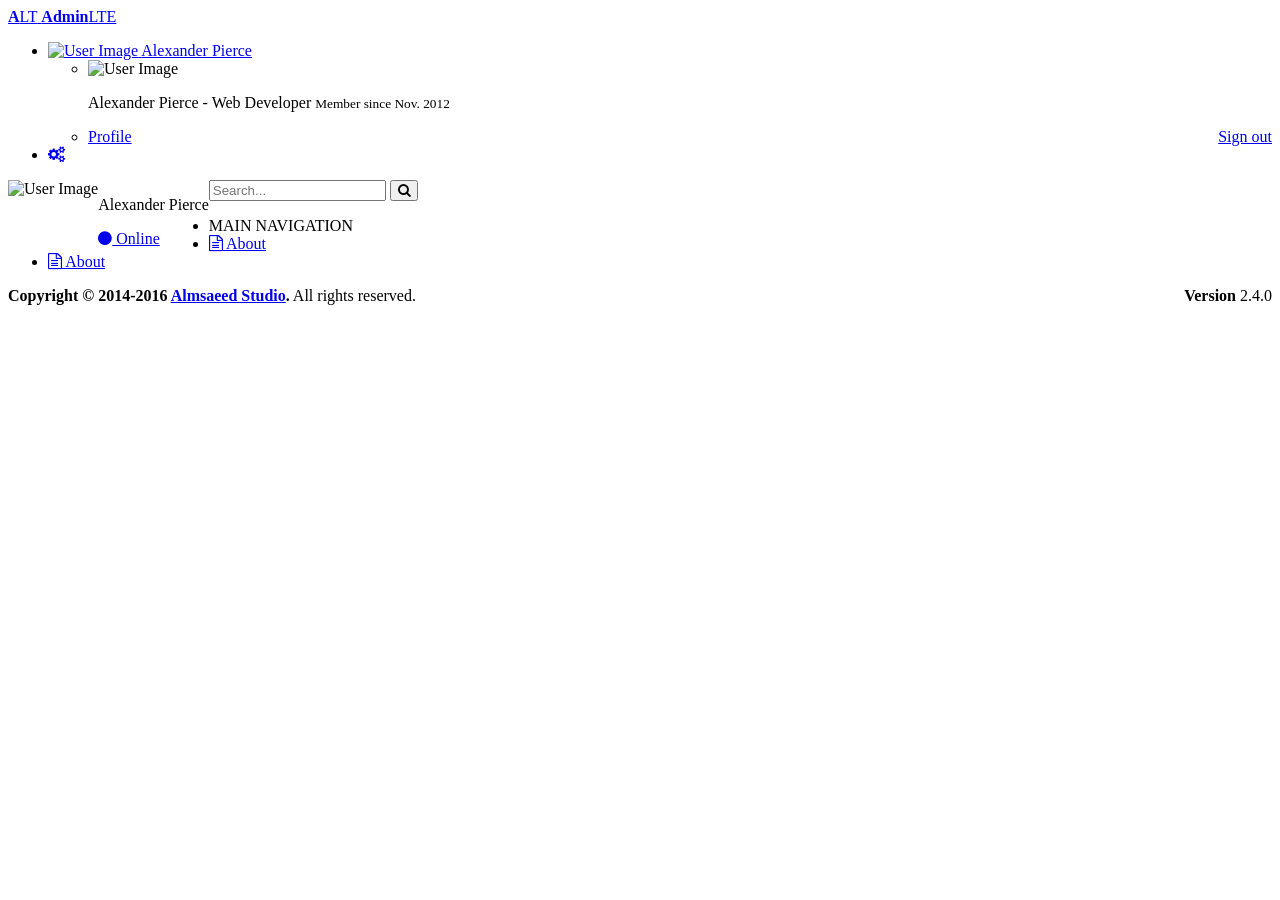
==== commit 7e25e3e1: "xx" ====
--- a/index.html
+++ b/index.html
@@ -114,6 +114,11 @@
                 <i class="fa fa-file-text-o about "></i> <span>About</span>
               </a>
             </li>
+            <li class="treeview artikel">
+              <a href="#/warga">
+                <i class="fa fa-file-text-o about "></i> <span>About</span>
+              </a>
+            </li>
           </ul>
         </section>
         <!-- /.sidebar -->
